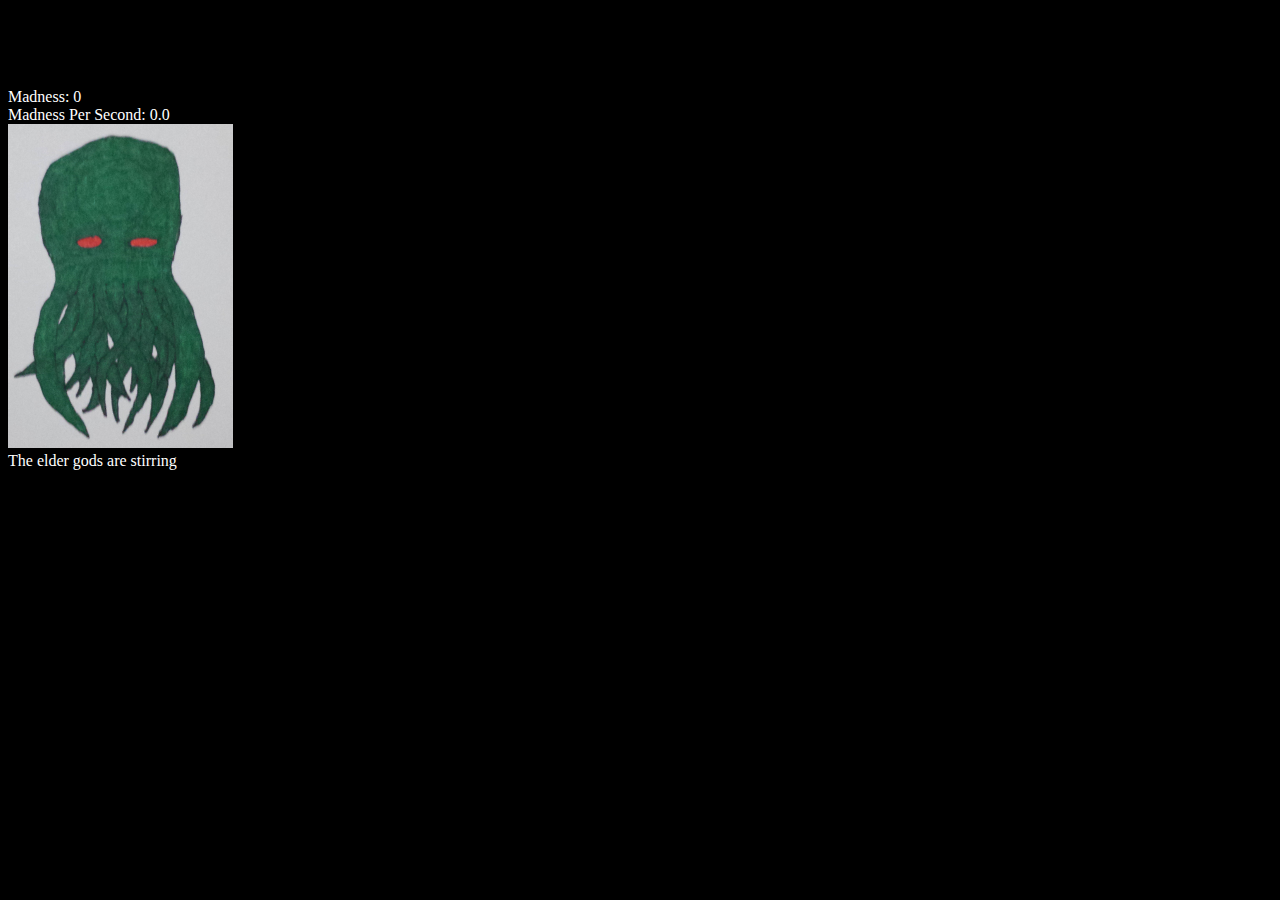
==== index.html @ 098ca0a2 "Update index.html" ====
<!doctype html>
<meta name="viewport" content="width=device-width" />
<html lang="us">
<head>
	<meta charset="utf-8">
	<title>Cthulhu Clicker</title>
	<link href="css/ui-lightness/jquery-ui-1.10.4.custom.css" rel="stylesheet">
	<script src="js/jquery-1.10.2.js"></script>
	<script src="js/jquery-ui-1.10.4.custom.js"></script>

</head>

<body style="background-color:black" id="thewholebody">
<style>
.convertdiv
{
  background-color:white;
  margin:5px;
  border:2px solid white;
  border-radius:15px;
  position:relative;
  height:110px;
  max-width:600px;
}
.upgradediv
{
  background-color:white;
  margin:5px;
  border:2px solid white;
  border-radius:15px;
  position:relative;
  height:110px;
  max-width:600px;
}
.boughtupgradediv
{
  background-color:white;
  margin:5px;
  border:2px solid white;
  border-radius:15px;
  position:relative;
  height:110px;
  max-width:600px;
}
.divheader
{
  color:white;
  font-weight:bold;
}
.itemtitle
{
  position:absolute;
  left:10px;
  top:10px;
}
.itemtotal
{
  position:absolute;
  right:10px;
  top:10px;
}
.itemtext
{
  position:absolute;
  margin:30px 20px;
}
.itemcost
{
  position:absolute;
  right:10px;
  bottom:10px;
}
.itembutton
{
  position:absolute;
  left:10px;
  bottom:10px;
}
</style>

<div id="madnessTabs" style="position: relative; width:800px; height:80px;">
  <button id="madnessMadnessTab" onclick="changeMadnessTab('madnessMadnessTab')" hidden=true><img src="images/tempmadness.png"></button>
  <button id="madnessMoneyTab" onclick="changeMadnessTab('madnessMoneyTab')" hidden=true><img src="images/tempmoney.png"></button>
  <button id="madnessKnowTab" onclick="changeMadnessTab('madnessKnowTab')" hidden=true><img src="images/tempknow.png"></button>
  <button id="madnessMightTab" onclick="changeMadnessTab('madnessMightTab')" hidden=true><img src="images/tempmight.png"></button>
</div>
	
<div id="outerWrapper" style="position:relative; width:500px; height:400px">
  <div id="innerWrapper" style="position:absolute; top:0px; left:0px; width:500px; height:400px;">
    <div id="madnessDisplay" style="color:white">
      <div id="madness">Madness: 0</div>
      <div id="madnessPerSecond">Madness Per Second: 0</div>
      <div id="madnessButtonDiv"><img src="images/CthulhuShawnDrawing.png" id="madnessClickButton"></div>
	  <div id="madnessStatusDiv">The elder gods are stirring</div>
    </div>
	<div id="moneyDisplay" style="color:white" hidden=true>
      <div id="money">Money: 0</div>
      <div id="moneyPerSecond">Money Per Second: 0</div>
      <div id="moneyButtonDiv"><img src="images/CthulhuShawnDrawing.png" id="moneyClickButton"></div>
	  <div id="moneyStatusDiv">No account earning you no interest in </div>
    </div>
	<div id="knowDisplay" style="color:white" hidden=true>
      <div id="know">Knowledge: 0</div>
      <div id="knowPerSecond">Knowledge Per Second: 0</div>
      <div id="knowButtonDiv"><img src="images/CthulhuShawnDrawing.png" id="knowClickButton"></div>
	  <div id="knowStatusDiv">Research strength </div>
    </div>
	<div id="mightDisplay" style="color:white" hidden=true>
      <div id="might">Might: 0</div>
      <div id="mightPerSecond">Might Per Second: 0</div>
      <div id="mightButtonDiv"><img src="images/CthulhuShawnDrawing.png" id="mightClickButton"></div>
	  <div id="mightStatusDiv">Army strength </div>
    </div>
  </div>
  <canvas id="wholeScreenCanvas" style="position:absolute; top:0px; left:0px;" width="500" height="400"></canvas>
</div>

<div id="madnessStats">
  <div id="madnessMinionsOne" hidden=true>Madness Minions 1: 0</div>
  <div id="madnessMinionsTwo" hidden=true>Madness Minions 2: 0</div>
  <div id="madnessMinionsThree" hidden=true>Madness Minions 3: 0</div>
  <div id="madnessMinionsFour" hidden=true>Madness Minions 4: 0</div>
  <div id="madnessMinionsFive" hidden=true>Madness Minions 5: 0</div>
  <div id="madnessMinionsSix" hidden=true>Madness Minions 6: 0</div>
  <div id="madnessMinionsSeven" hidden=true>Madness Minions 7: 0</div>
  <div id="madnessMinionsEight" hidden=true>Madness Minions 8: 0</div>
</div>

<div id="madnessSpread">
  <div id="madnessMadnessTabs" style="position: relative; width:800px; height:80px;">
    <button id="madnessMadnessBuildingsSubTab" onclick="changeMadnessSubTab('madnessMadnessBuildingsSubTab')" hidden=true><img src="images/tempminions.png"></button>
    <button id="madnessMadnessUpgradesSubTab" onclick="changeMadnessSubTab('madnessMadnessUpgradesSubTab')" hidden=true><img src="images/tempupgrade.png"></button>
    <button id="madnessMadnessBoughtUpgradesSubTab" onclick="changeMadnessSubTab('madnessMadnessBoughtUpgradesSubTab')" hidden=true><img src="images/tempbought.png"></button>
    <button id="madnessMadnessSkillsSubTab" onclick="changeMadnessSubTab('madnessMadnessSkillsSubTab')" hidden=true><img src="images/tempskills.png"></button>
  </div>
  <div id="madnessSpreadUpgrades" hidden=true></div>
  <div id="madnessSpreadConvert" hidden=true></div>
  <div id="madnessSpreadBoughtUpgrades" hidden=true></div>
  
</div>

<div id="moneyStats">
  <div id="moneyBuildingsOne" hidden=true>Money Buildings 1: 0</div>
  <div id="moneyBuildingsTwo" hidden=true>Money Buildings 2: 0</div>
  <div id="moneyBuildingsThree" hidden=true>Money Buildings 3: 0</div>
  <div id="moneyBuildingsFour" hidden=true>Money Buildings 4: 0</div>
  <div id="moneyBuildingsFive" hidden=true>Money Buildings 5: 0</div>
  <div id="moneyBuildingsSix" hidden=true>Money Buildings 6: 0</div>
  <div id="moneyBuildingsSeven" hidden=true>Money Buildings 7: 0</div>
  <div id="moneyBuildingsEight" hidden=true>Money Buildings 8: 0</div>
</div>

<div id="madnessInvest" hidden=true>
  <div id="madnessMoneyTabs" style="position: relative; width:800px; height:80px;">
    <button id="madnessMoneyBuildingsSubTab" onclick="changeMadnessSubTab('madnessMoneyBuildingsSubTab')" hidden=true><img src="images/tempminions.png"></button>
    <button id="madnessMoneyUpgradesSubTab" onclick="changeMadnessSubTab('madnessMoneyUpgradesSubTab')" hidden=true><img src="images/tempupgrade.png"></button>
    <button id="madnessMoneyBoughtUpgradesSubTab" onclick="changeMadnessSubTab('madnessMoneyBoughtUpgradesSubTab')" hidden=true><img src="images/tempbought.png"></button>
    <button id="madnessMoneySkillsSubTab" onclick="changeMadnessSubTab('madnessMoneySkillsSubTab')" hidden=true><img src="images/tempskills.png"></button>
  </div>
  <div id="madnessInvestUpgrades" hidden=true></div>  
  <div id="madnessInvestBuildings" hidden=true></div>
  <div id="madnessInvestBoughtUpgrades" hidden=true></div>
</div>

<div id="knowStats">
  <div id="knowMinionsOne" hidden=true>Knowledge Minions 1: 0</div>
  <div id="knowMinionsTwo" hidden=true>Knowledge Minions 2: 0</div>
  <div id="knowMinionsThree" hidden=true>Knowledge Minions 3: 0</div>
  <div id="knowMinionsFour" hidden=true>Knowledge Minions 4: 0</div>
  <div id="knowMinionsFive" hidden=true>Knowledge Minions 5: 0</div>
  <div id="knowMinionsSix" hidden=true>Knowledge Minions 6: 0</div>
  <div id="knowMinionsSeven" hidden=true>Knowledge Minions 7: 0</div>
  <div id="knowMinionsEight" hidden=true>Knowledge Minions 8: 0</div>
</div>

<div id="madnessResearch" hidden=true>
  <div id="madnessResearchUpgrades">
    <div id="madnessKnowUpgrades" hidden=true class="divheader">UPGRADES</div>
  </div>
  
  <div id="madnessResearchBuildings">
    <div id="madnessKnowBuildings" hidden=true class="divheader">MINIONS</div>
  </div>

  <div id="madnessResearchBoughtUpgrades">
    <div id="madnessKnowBoughtUpgrades" hidden=true class="divheader">BOUGHT UPGRADES</div>
  </div>
</div>

<div id="fightStats">
  <div id="fightMinionsOne" hidden=true>Might Minions 1: 0</div>
  <div id="fightMinionsTwo" hidden=true>Might Minions 2: 0</div>
  <div id="fightMinionsThree" hidden=true>Might Minions 3: 0</div>
  <div id="fightMinionsFour" hidden=true>Might Minions 4: 0</div>
  <div id="fightMinionsFive" hidden=true>Might Minions 5: 0</div>
  <div id="fightMinionsSix" hidden=true>Might Minions 6: 0</div>
  <div id="fightMinionsSeven" hidden=true>Might Minions 7: 0</div>
  <div id="fightMinionsEight" hidden=true>Might Minions 8: 0</div>
</div>

<div id="madnessFight" hidden=true>
  <div id="madnessFightUpgrades">
    <div id="madnessMightUpgrades" hidden=true class="divheader">UPGRADES</div>
  </div>
  
  <div id="madnessFightBuildings">
    <div id="madnessMightBuildings" hidden=true class="divheader">MINIONS</div>
  </div>

  <div id="madnessFightBoughtUpgrades">
    <div id="madnessMightBoughtUpgrades" hidden=true class="divheader">BOUGHT UPGRADES</div>
  </div>
</div>

	<script>
	
	var canvas = document.getElementById('wholeScreenCanvas');
    var context = canvas.getContext('2d');
	
	var sources = {
	  zzz: "images/zzz.png",
	  wait: "images/ellipsis.png",
	};
	var images;
	
	var GameOn = true;
	var frameCounter = 1;
	var secondCounter = 1;
	var minuteCounter = 1;
	var currMadness = 0;
	var currMoney = 0;
	var currKnow = 0;
	var currMight = 0;
	
	var madnessPerClick = 1;
	var madnessPerClickBonus = 1; // FIXME: use this later to get extra madness from money or something
	var madnessPerBuildingClickMult = 0;
	var moneyPerClick = 1;
	var moneyPerClickBonus = 1;
	var moneyPerBuildingClickMult = 0;
	var knowPerClick = 1;
	var knowPerClickBonus = 1;
	var knowPerBuildingClickMult = 0;
	var mightPerClick = 1;
	var mightPerClickBonus = 1;
	var mightPerBuildingClickMult = 0;
	
	var moneyDailyInterest = 0;
	var moneyBankAccountKey = "none";
	
	var totalClicks = 0;
	var totalMadnessClicks = 0;
	var totalMadnessFromClicking = 0;
	var madnessSpent = 0; // FIXME: I'm not currently calling this at all
	var totalMoneyClicks = 0;
	var totalMoneyFromClicking = 0;
	var moneySpent = 0;
	var totalKnowClicks = 0;
	var totalKnowFromClicking = 0;
	var knowSpent = 0;
	var totalMightClicks = 0;
	var totalMightFromClicking = 0;
	var mightSpent = 0;
	var totalConvertClicks = 0;
	var convertCostReduction = 0;
	var totalMinionsConverted = 0;
	var totalMoneyBuildingsConverted = 0;
	var totalUpgrades = 0;
	
	var madnessMinions = [];
	var currMadnessPerSecond = 0;
	var madnessPerSecondBonus = 1;
	var currMoneyPerSecond = 0;
	var moneyPerSecondBonus = 1;
	var currKnowPerSecond = 0;
	var knowPerSecondBonus = 1;
	var currMightPerSecond = 0;
	var mightPerSecondBonus = 1;
	var triggeredMadnessDivs = []; // this is the array for divs which get unlocked by a direct action (new areas)
	var unlockableMadnessDivs = []; // these unlock whenever the right conditions are met
	var visibleMadnessDivs = [];
	var boughtMadnessDivs = [];
	
	var visibleMadnessClickButtons = [];
	var disabledMadnessClickButtons = [];
	
	var visibleMadnessButtons = [];
	var disabledMadnessButtons = [];
	
	var hiddenMadnessTabs = [];
	var visibleMadnessTabs = [];
	var tabsUnlocked = 0;
	var subTabsUnlocked = 0;
	
	var hiddenMadnessSubTabs = [];
	var visibleMadnessSubTabs = [];
	
	var popUpNumbers = [];
	var showClickImage = false;
	var clickImage;
	
	var currTab = "madnessMadnessTab";
	var currSubTab = "madnessMadnessBuildingsSubTab";
	
	function madnessCost(aMadnessCost) {
	  return aMadnessCost;
	}
	
	function madnessMinion(aMadnessMinion) {
	  return aMadnessMinion;
	}
	
	function madnessMinionCost(aMadnessMinionCost) {
	  return aMadnessMinionCost;
	}
	
	function madnessDiv(aMadnessDiv) {
	  return aMadnessDiv;
	}
	
	function madnessClickButton(aMadnessClickButton) {
	  return aMadnessClickButton;
	}
	
	function madnessButton(aMadnessButton) {
	  aMadnessButton.costMultiplier = 1.1;
	  aMadnessButton.costCount = 0;
	  aMadnessButton.timesClicked = 0;
	  return aMadnessButton;
	}
	
	function madnessTab(aMadnessTab) {
	  return aMadnessTab;
	}
	
	function madnessSubTab(aMadnessSubTab) {
	  return aMadnessSubTab;
	}
	
	function popUpNumber(aPopUpNumber) {
	  return aPopUpNumber;
	}
	
	function loadImages(sources, callback) {
      images = {};
      var loadedImages = 0;
      var numImages = 0;
      // get num of sources
      for(var src in sources) {
        numImages++;
      }
      for(var src in sources) {
        images[src] = new Image();
        images[src].onload = function() {
          if(++loadedImages >= numImages) {
            callback();
          }
        };
        images[src].src = sources[src];
      }
    }

	function madnessClickClick(id) {
	  visibleMadnessClickButtons[id].click();
	}
	
	function madnessClick(key) {
	  var doClick = true;
	  for (var i=0; i<visibleMadnessButtons[key].costs.length; i++) {
		if (visibleMadnessButtons[key].costs[i].type == "madness") {
		  if (currMadness < visibleMadnessButtons[key].costs[i].current)
		    doClick = false;
		  }
		else if (visibleMadnessButtons[key].costs[i].type == "money") {
		  if (currMoney < visibleMadnessButtons[key].costs[i].current)
		    doClick = false;
		}
		else if (visibleMadnessButtons[key].costs[i].type == "know") {
		  if (currKnow < visibleMadnessButtons[key].costs[i].current)
		    doClick = false;
		}
		else if (visibleMadnessButtons[key].costs[i].type == "might") {
		  if (currMight < visibleMadnessButtons[key].costs[i].current)
		    doClick = false;
		}
	  }
	  if (doClick)
	    visibleMadnessButtons[key].click();
	}
	
	function doMouseDown(event) {
	  event.preventDefault();
	  mouseX = event.pageX;
	  mouseY = event.pageY;
	  // FIXME: change these numbers when I put a real image in
	  if (mouseX >= 8 && mouseX <= 332 && mouseY >= 127 && mouseY <= 451) { // click on the picture
	    if (currTab == "madnessMadnessTab") {
		  visibleMadnessClickButtons['madnessClickButton'].click(mouseX, mouseY);
		  showClickImage = true;
		  clickImage = images.zzz;
		}
		else if (currTab == "madnessMoneyTab") {
		  visibleMadnessClickButtons['moneyClickButton'].click(mouseX, mouseY);
		  showClickImage = true;
		  clickImage = images.wait;
		}
	  }
	}
	
	function doMouseUp(event) {
	  showClickImage = false;
	}

	function changeMadnessTab(id) {
	  currTab = id;
	  for (var key in visibleMadnessTabs) {
	    visibleMadnessTabs[key].contains.hidden = true;
		visibleMadnessTabs[key].display.hidden = true;
		visibleMadnessTabs[key].active = false;
	  }
	  for (var key2 in visibleMadnessSubTabs) {
	    visibleMadnessSubTabs[key2].contains.hidden = true;
		visibleMadnessSubTabs[key2].active = false;
	  }
	  visibleMadnessTabs[id].contains.hidden = false;
	  visibleMadnessTabs[id].display.hidden = false;
	  visibleMadnessTabs[id].active = true;
	  visibleMadnessTabs[id].notifications = 0;
	  visibleMadnessTabs[id].id.innerHTML = "<img src='images/" + visibleMadnessTabs[id].image + "'>";
	  visibleMadnessTabs[id].showingnotify = false;
	  
	  visibleMadnessSubTabs[visibleMadnessTabs[id].buildingssubtab].contains.hidden = false;
	  visibleMadnessSubTabs[visibleMadnessTabs[id].buildingssubtab].active = true;
	  visibleMadnessSubTabs[visibleMadnessTabs[id].buildingssubtab].notifications = 0;
	  visibleMadnessSubTabs[visibleMadnessTabs[id].buildingssubtab].id.innerHTML = "<img src='images/" + visibleMadnessSubTabs[visibleMadnessTabs[id].buildingssubtab].image + "'>";
	  visibleMadnessSubTabs[visibleMadnessTabs[id].buildingssubtab].showingnotify = false;
	}
	
	function changeMadnessSubTab(id) {
	  currSubTab = id;
	  for (var key in visibleMadnessSubTabs) {
	    visibleMadnessSubTabs[key].contains.hidden = true;
		visibleMadnessSubTabs[key].active = false;
	  }
	  visibleMadnessSubTabs[id].contains.hidden = false;
	  visibleMadnessSubTabs[id].active = true;
	  visibleMadnessSubTabs[id].notifications = 0;
	  visibleMadnessSubTabs[id].id.innerHTML = "<img src='images/" + visibleMadnessSubTabs[id].image + "'>";
	  visibleMadnessSubTabs[id].showingnotify = false;
	}
	
	function addNotifyTab(id) {
	  if (typeof(visibleMadnessTabs[id]) == "object") {
	    if (!visibleMadnessTabs[id].active)
		  visibleMadnessTabs[id].notifications++;
	  }
	  else {
	    if (!hiddenMadnessTabs[id].active)
		  hiddenMadnessTabs[id].notifications++;
	  }
	}
	
	function addNotifySubTab(id) {
	  if (typeof(visibleMadnessSubTabs[id]) == "object") {
	    if (!visibleMadnessSubTabs[id].active)
		  visibleMadnessSubTabs[id].notifications++;
	  }
	  else {
	    if (!hiddenMadnessSubTabs[id].active)
		  hiddenMadnessSubTabs[id].notifications++;
	  }
	}
	
	function calculateMadnessPerSecond() {
	
	  currMadnessPerSecond = 0; // set it to 0
	  
	  for (var key in madnessMinions) { // increase it for each minion type
	    currMadnessPerSecond += madnessPerSecondBonus * madnessMinions[key].current * madnessMinions[key].madnessPerSecond * madnessMinions[key].bonus; 
		// increase by minions times per minion times bonus
	  }
	}
	
	function updateMadness() {
	  currMadness += currMadnessPerSecond;
	}
	
	function calculateMoneyPerSecond() {
	
	  currMoneyPerSecond = 0; // set it to 0
	  
	  for (var key in madnessMinions) { // increase it for each minion type
	    currMoneyPerSecond += moneyPerSecondBonus * madnessMinions[key].current * madnessMinions[key].moneyPerSecond * madnessMinions[key].bonus; 
		// increase by minions times per minion times bonus
	  }
	}
	
	function updateMoney() {
	  currMoney += currMoneyPerSecond;
	}
	
	function setDayNightCycle(timeOfDay) {
	  if (timeOfDay > 16 && timeOfDay < 46) // day
		document.getElementById('thewholebody').style.background = "SkyBlue";
	  else if (timeOfDay < 13 || timeOfDay > 49) // night
	    document.getElementById('thewholebody').style.background = "Black";
	  else if (timeOfDay == 13 || timeOfDay == 49) // astronomical twilight
	    document.getElementById('thewholebody').style.background = "MidnightBlue";
	  else if (timeOfDay == 14 || timeOfDay == 48) // nautical twilight
	    document.getElementById('thewholebody').style.background = "DodgerBlue";
	  else if (timeOfDay == 15 || timeOfDay == 47) // civil twilight
	    document.getElementById('thewholebody').style.background = "DeepSkyBlue";
	  else if (timeOfDay == 16) // sunrise
	    document.getElementById('thewholebody').style.background = "Gold";
	  else if (timeOfDay == 46) // sunset
	    document.getElementById('thewholebody').style.background = "OrangeRed";
	}
	
	function dailyInterest() {
	  var interestMoney = currMoney * moneyDailyInterest;
	  currMoney += interestMoney;
	}
	
	//FIXME: I don't want these to be tabs anymore
	function checkUnlockMadnessTabs() {
	  for (var key in hiddenMadnessTabs) {
	    if (hiddenMadnessTabs[key].unlock()) {
		  visibleMadnessTabs[key] = madnessTab(hiddenMadnessTabs[key]);
		  delete hiddenMadnessTabs[key];
		  document.getElementById(key).hidden = false;
		  if (tabsUnlocked == 0 && key != "madnessMadnessTab")
		  {
		    visibleMadnessTabs["madnessMadnessTab"] = madnessTab(hiddenMadnessTabs["madnessMadnessTab"]);
		    delete hiddenMadnessTabs["madnessMadnessTab"];
		    document.getElementById("madnessMadnessTab").hidden = false;
			changeMadnessTab(key);
		  }
		  tabsUnlocked++;
		}
	  }
	}
	
	function checkUnlockMadnessSubTabs() {
	  for (var key in hiddenMadnessSubTabs) {
	    if (hiddenMadnessSubTabs[key].unlock()) {
		  visibleMadnessSubTabs[key] = madnessSubTab(hiddenMadnessSubTabs[key]);
		  delete hiddenMadnessSubTabs[key];
		  document.getElementById(key).hidden = false;
		  if (subTabsUnlocked == 0)
			changeMadnessSubTab(key);
		  subTabsUnlocked++;
		}
	  }
	}
	
	function checkUnlockableMadnessDivs() {
	  for (var key in unlockableMadnessDivs) {
	    if (unlockableMadnessDivs[key].unlock()) {
		  visibleMadnessDivs[key] = madnessDiv(unlockableMadnessDivs[key]);
		  delete unlockableMadnessDivs[key];
		  document.getElementById(key).hidden = false;
		  calculateAndDisplayCost(visibleMadnessDivs[key].button);
		  if (typeof(visibleMadnessTabs[visibleMadnessDivs[key].tab]) == "object") {
		    if (!visibleMadnessTabs[visibleMadnessDivs[key].tab].active)
		      visibleMadnessTabs[visibleMadnessDivs[key].tab].notifications++;
		  }
		  else {
		    if (!hiddenMadnessTabs[visibleMadnessDivs[key].tab].active)
		      hiddenMadnessTabs[visibleMadnessDivs[key].tab].notifications++;
		  }
		  if (typeof(visibleMadnessSubTabs[visibleMadnessDivs[key].subtab]) == "object") {
		    if (!visibleMadnessSubTabs[visibleMadnessDivs[key].subtab].active)
		      visibleMadnessSubTabs[visibleMadnessDivs[key].subtab].notifications++;
		  }
		  else {
		    if (!hiddenMadnessSubTabs[visibleMadnessDivs[key].subtab].active)
		      hiddenMadnessSubTabs[visibleMadnessDivs[key].subtab].notifications++;
		  }
		}
	  }
	}
	
	function checkMadnessDisabledButtons() {
	  for (var key in visibleMadnessButtons) {
	  
	    var enabled = true; // start at true make false if it fails any check
		
		for (var i=0; i<visibleMadnessButtons[key].costs.length; i++) {
		  if (visibleMadnessButtons[key].costs[i].type == "madness") {
		    if (currMadness < visibleMadnessButtons[key].costs[i].current)
			  enabled = false;
		  }
		  else if (visibleMadnessButtons[key].costs[i].type == "money") {
		    if (currMoney < visibleMadnessButtons[key].costs[i].current)
			  enabled = false;
		  }
		  else if (visibleMadnessButtons[key].costs[i].type == "know") {
		    if (currKnow < visibleMadnessButtons[key].costs[i].current)
			  enabled = false;
		  }
		  else if (visibleMadnessButtons[key].costs[i].type == "might") {
		    if (currMight < visibleMadnessButtons[key].costs[i].current)
			  enabled = false;
		  }
		}
		
		for (var j=0; j<visibleMadnessButtons[key].minionCosts.length; j++) {
		  var madnessMinType = visibleMadnessButtons[key].minionCosts[j].type;
		  if (madnessMinions[madnessMinType].current < visibleMadnessButtons[key].minionCosts[j].current)
		    enabled = false;
		}

	    if (enabled) { // then it should be enabled
		  document.getElementById(key).disabled = false;
		}
		else { // it should be disabled
		  document.getElementById(key).disabled = true;
		}
	  }
	}
	
	function checkShowMadnessDivDividers() {
	  var showUpgrades = false;
	  var showBuildings = false;
	  var showBoughtUpgrades = false;
	  for (var key in visibleMadnessDivs) {
	    if (visibleMadnessDivs[key].tab == currTab) {
		  if (visibleMadnessDivs[key].type == "upgrade")
		    showUpgrades = true;
		  if (visibleMadnessDivs[key].type == "boughtupgrade")
		    showBoughtUpgrades = true;
		  if (visibleMadnessDivs[key].type == "building")
		    showBuildings = true;
		}
	  }
	  if (showUpgrades)
	    visibleMadnessTabs[currTab].upgradesdiv.hidden=false;
	  else
	    visibleMadnessTabs[currTab].upgradesdiv.hidden=true;
	  if (showBoughtUpgrades)
	    visibleMadnessTabs[currTab].boughtupgradesdiv.hidden=false;
	  else
	    visibleMadnessTabs[currTab].boughtupgradesdiv.hidden=true;
	  if (showBuildings)
	    visibleMadnessTabs[currTab].buildingsdiv.hidden=false;
	  else
	    visibleMadnessTabs[currTab].buildingsdiv.hidden=true;
	}
	
	// FIXME: not tabs anymore
	function madnessTabNotificationsDisplay() {
	  for (var key in visibleMadnessTabs) {
	    if (visibleMadnessTabs[key].notifications > 0 && !visibleMadnessTabs[key].active && !visibleMadnessTabs[key].showingnotify) {
		  visibleMadnessTabs[key].id.innerHTML = "<img src='images/" + visibleMadnessTabs[key].notifyimage + "'>";
		  visibleMadnessTabs[key].showingnotify = true;;
		}
	  }
	}
	
	// FIXME: not tabs anymore
	function madnessSubTabNotificationsDisplay() {
	  for (var key in visibleMadnessSubTabs) {
	    if (visibleMadnessSubTabs[key].notifications > 0 && !visibleMadnessSubTabs[key].active && !visibleMadnessSubTabs[key].showingnotify) {
		  visibleMadnessSubTabs[key].id.innerHTML = "<img src='images/" + visibleMadnessSubTabs[key].notifyimage + "'>";
		  visibleMadnessSubTabs[key].showingnotify = true;;
		}
	  }
	}
	
	// FIXME: the first display would only be for stats screen
	function madnessMinionDisplay() {
	  for (var key in madnessMinions) {
	    document.getElementById(key).innerHTML = madnessMinions[key].text + ": " + madnessMinions[key].current;
		document.getElementById(madnessMinions[key].idindiv).innerHTML = madnessMinions[key].current;
	  }
	}
	
	function madnessResourceDisplay() {
	  // FIXME: add in other two tabs
	  if (currTab == "madnessMadnessTab") {
	    document.getElementById("madness").innerHTML = "Madness: " + commafy(Math.floor(currMadness));
	    document.getElementById("madnessPerSecond").innerHTML = "Madness Per Second: " + commafy(currMadnessPerSecond.toFixed(1));
	  }
	  else if (currTab == "madnessMoneyTab") {
	    document.getElementById("money").innerHTML = "Money: " + commafy(Math.floor(currMoney));
	    document.getElementById("moneyPerSecond").innerHTML = "Money Per Second: " + commafy(currMoneyPerSecond.toFixed(1));
	  }
	}
	
	function madnessStatusDisplay() {
	  if (currTab == "madnessMadnessTab") {
	    // FIXME: reconsider this but manually updating for now
	    //document.getElementById("madnessStatusDiv").innerHTML = "The world is only slightly mad.";
	  }
	  else if (currTab == "madnessMoneyTab") {
	    var moneyBankTitle;
	    if (moneyBankAccountKey == "none")
		  moneyBankTitle = "No account";
		else
		  moneyBankTitle = visibleMadnessDivs[moneyBankAccountKey].title;
		var minString = (60 - minuteCounter).toString();
		var secString = (60 - secondCounter).toString();
		if (secString.length == 1)
		  secString = "0" + secString;
	    var moneyStatusString = moneyBankTitle + " earning " + moneyDailyInterest*100 + "% interest in " + 
		minString + ":" + secString;
	    document.getElementById("moneyStatusDiv").innerHTML = moneyStatusString;
	  }
	}
	
	function clearDisplay() {
	  context.clearRect(0,0,500,400);
	}
	
	function madnessClickImageDisplay() {
	  if (showClickImage) {
	    context.drawImage(clickImage, 100, 100);
	  }
	}
	
	function clickPopUpDisplay() {
	  for (var i=0; i<popUpNumbers.length; i++) {
	    if (popUpNumbers[i].timer < 1) {
		  popUpNumbers.splice(i,1);
		  i--;
		}
		else {
		  var alpha = popUpNumbers[i].timer / 60;
		  context.font = '16px Arial bold';
          context.fillStyle = "rgba(255, 0, 0, " + alpha + ")";
		  context.textAlign = 'center';
          context.fillText("+" + commafy(popUpNumbers[i].amount) + " " + popUpNumbers[i].type, popUpNumbers[i].xpos, (popUpNumbers[i].ypos - 140 + popUpNumbers[i].timer));
		  popUpNumbers[i].timer--;
		}
	  }	
	}
	
	function updateMadWorldDiv(aString) {
	  document.getElementById('madnessStatusDiv').innerHTML = aString;
	}
	
	function Game(){  // every frame this happens
	  if (GameOn) {
	    frameCounter++;
		calculateMadnessPerSecond();
		calculateMoneyPerSecond();
		if (frameCounter > 60) { // do once per second stuff
		  frameCounter = 1;
		  secondCounter++;
		  updateMadness();
		  updateMoney();
		  //setDayNightCycle(secondCounter); // day cycles once per second with this on
		}
		if (secondCounter > 60) { // do once per minute stuff
		  secondCounter = 1;
		  minuteCounter++;
		  // FIXME: don't add day night back in until it looks good and is meaningful
		  //setDayNightCycle(minuteCounter);
		  //dailyInterest(); // interest every minute here
		}
		if (minuteCounter > 60) { // do once per hour stuff
		  minuteCounter = 1;
		  dailyInterest();
		  // FIXME: new day stuff here
		}
		checkUnlockMadnessTabs();
		checkUnlockMadnessSubTabs();
		checkUnlockableMadnessDivs();
		checkMadnessDisabledButtons();
		// FIXME: eliminating this
		//if (tabsUnlocked > 0)
		  //checkShowMadnessDivDividers();
		madnessTabNotificationsDisplay();
		madnessSubTabNotificationsDisplay();
		madnessMinionDisplay();
		madnessResourceDisplay();
		madnessStatusDisplay();
		clearDisplay();
		madnessClickImageDisplay();
		clickPopUpDisplay();
		
        loop = setTimeout(Game, 1000 / 60); // 60 FPS
	  }
    }  
	
	  // --------------------- API ----------------------------
	  
	function commafy( num ) {
	// taken from http://stackoverflow.com/questions/6784894/add-commas-or-spaces-to-group-every-three-digits
      var str = num.toString().split('.');
      if (str[0].length >= 4) {
        str[0] = str[0].replace(/(\d)(?=(\d{3})+$)/g, '$1,');
      }
      if (str[1] && str[1].length >= 5) {
        str[1] = str[1].replace(/(\d{3})/g, '$1,');
      }
      return str.join('.');
	}
	  
	function calculateAndDisplayCost(key) {
	  var costDisplayString = "";
	  
	  for (var costKey in visibleMadnessButtons[key].costs) {
	    var currMult = visibleMadnessButtons[key].costMultiplier - convertCostReduction;
		if (currMult < 1.05)
		  currMult = 1.05;
		visibleMadnessButtons[key].costs[costKey].current = Math.floor(visibleMadnessButtons[key].costs[costKey].base
			* Math.pow(currMult, visibleMadnessButtons[key].costCount));
	    if (visibleMadnessButtons[key].costs[costKey].type == "madness") {
		  costDisplayString = costDisplayString + commafy(visibleMadnessButtons[key].costs[costKey].current) + " Madness ";
		}
		else if (visibleMadnessButtons[key].costs[costKey].type == "money") {
		  costDisplayString = costDisplayString + commafy(visibleMadnessButtons[key].costs[costKey].current) + " Money ";
		}
		else if (visibleMadnessButtons[key].costs[costKey].type == "know") {
		  costDisplayString = costDisplayString + commafy(visibleMadnessButtons[key].costs[costKey].current) + " Knowledge ";
		}
		else if (visibleMadnessButtons[key].costs[costKey].type == "might") {
		  costDisplayString = costDisplayString + commafy(visibleMadnessButtons[key].costs[costKey].current) + " Might ";
		}
	  }
	  
	  for (var minCostKey in visibleMadnessButtons[key].minionCosts) {
	    var currMult = visibleMadnessButtons[key].costMultiplier - convertCostReduction;
		if (currMult < 1.05)
		  currMult = 1.05;
		visibleMadnessButtons[key].minionCosts[minCostKey].current = Math.floor(visibleMadnessButtons[key].minionCosts[minCostKey].base
			* Math.pow(currMult, visibleMadnessButtons[key].costCount));
	    costDisplayString = costDisplayString + commafy(visibleMadnessButtons[key].minionCosts[minCostKey].current) + " " + 
			madnessMinions[visibleMadnessButtons[key].minionCosts[minCostKey].type].text + " ";
	  }
	  
	  if (costDisplayString != "")
	    document.getElementById(visibleMadnessButtons[key].costid).innerHTML = costDisplayString.slice(0, costDisplayString.length-1);
	}
	
	function upgradeDoubleBonus(key) {
	  var upgradeButton = visibleMadnessButtons[key];
	  if (upgradeButton.costs[0].type == "madness")
	    currMadness -= upgradeButton.costs[0].current;
	  else if (upgradeButton.costs[0].type == "money")
	    currMoney -= upgradeButton.costs[0].current;
	  else if (upgradeButton.costs[0].type == "know")
	    currKnow -= upgradeButton.costs[0].current;
	  else if (upgradeButton.costs[0].type == "might")
	    currMight -= upgradeButton.costs[0].current;
	  upgradeButton.timesClicked++;
	  upgradeButton.costCount++;
	  totalUpgrades++;
	  madnessMinions[upgradeButton.minion].bonus *= 2;
			
	  visibleMadnessDivs[upgradeButton.divid].type = "boughtupgrade";
	  document.getElementById(upgradeButton.divid).hidden = true;		
	  document.getElementById(upgradeButton.boughtdivid).hidden = false;
	}
	
	function upgradeIncreaseBase(key, otherDiv, madness1, madness2, money1, money2, know1, know2, might1, might2) {
	  var upgradeButton = visibleMadnessButtons[key];
	  if (upgradeButton.costs[0].type == "madness")
	    currMadness -= upgradeButton.costs[0].current;
	  else if (upgradeButton.costs[0].type == "money")
	    currMoney -= upgradeButton.costs[0].current;
	  else if (upgradeButton.costs[0].type == "know")
	    currKnow -= upgradeButton.costs[0].current;
	  else if (upgradeButton.costs[0].type == "might")
	    currMight -= upgradeButton.costs[0].current;
	  upgradeButton.timesClicked++;
	  upgradeButton.costCount++;
	  totalUpgrades++;
	  
	  if (typeof(visibleMadnessDivs[visibleMadnessButtons[otherDiv].divid]) == "object" ) {
	    if (visibleMadnessDivs[visibleMadnessButtons[otherDiv].divid].type == "boughtupgrade") { // the other has been bought use 2
	      madnessMinions[upgradeButton.minion].madnessPerSecond = madness2;
		  madnessMinions[upgradeButton.minion].moneyPerSecond = money2;
		  madnessMinions[upgradeButton.minion].knowPerSecond = know2;
		  madnessMinions[upgradeButton.minion].mightPerSecond = might2;
	    }
	    else {
	  	  madnessMinions[upgradeButton.minion].madnessPerSecond = madness1;
		  madnessMinions[upgradeButton.minion].moneyPerSecond = money1;
		  madnessMinions[upgradeButton.minion].knowPerSecond = know1;
		  madnessMinions[upgradeButton.minion].mightPerSecond = might1;
	    }
	  }
	  else { // other div does not exist yet, use 1
	    madnessMinions[upgradeButton.minion].madnessPerSecond = madness1;
		madnessMinions[upgradeButton.minion].moneyPerSecond = money1;
		madnessMinions[upgradeButton.minion].knowPerSecond = know1;
		madnessMinions[upgradeButton.minion].mightPerSecond = might1;
	  }
			
	  visibleMadnessDivs[upgradeButton.divid].type = "boughtupgrade";
	  document.getElementById(upgradeButton.divid).hidden = true;		
	  document.getElementById(upgradeButton.boughtdivid).hidden = false;
	}
	
	function unlockSubTabs(unlockTab, unlockType) {
	  var doUnlock = false;
	  for (var key in visibleMadnessDivs) {
	    if (visibleMadnessDivs[key].tab == unlockTab) {
		  if (visibleMadnessDivs[key].type == unlockType)
		    doUnlock = true;
		}
	  }
	  return doUnlock;
	}
	
	function Init() {
	  // --------------------- SETUP ------------------------------
	  
	  canvas.addEventListener("mousedown", doMouseDown, false);
	  document.addEventListener("mouseup", doMouseUp, false);
	
	  // --------------------- MONEY BUILDINGS ----------------------------
	  
	  madnessMinions['moneyBuildingsEight'] = 
	    (madnessMinion({
          id: moneyBuildingsEight,
		  idindiv: 'moneyBuildingsEightBuyTotal',
          current: 0,
		  allTime: 0,
		  madnessPerSecond: 10,
		  moneyPerSecond: 5000,
		  knowPerSecond: 0,
		  mightPerSecond: 0,
		  bonus: 1,
		  text: 'Pharmaceutical Company'
        }));
	  
	  madnessMinions['moneyBuildingsSeven'] = 
	    (madnessMinion({
          id: moneyBuildingsSeven,
		  idindiv: 'moneyBuildingsSevenBuyTotal',
          current: 0,
		  allTime: 0,
		  madnessPerSecond: 2,
		  moneyPerSecond: 1000,
		  knowPerSecond: 0,
		  mightPerSecond: 0,
		  bonus: 1,
		  text: 'Talk Radio Station'
        }));
	  
	  madnessMinions['moneyBuildingsSix'] = 
	    (madnessMinion({
          id: moneyBuildingsSix,
		  idindiv: 'moneyBuildingsSixBuyTotal',
          current: 0,
		  allTime: 0,
		  madnessPerSecond: .5,
		  moneyPerSecond: 200,
		  knowPerSecond: 0,
		  mightPerSecond: 0,
		  bonus: 1,
		  text: 'Asylum'
        }));
	  
	  madnessMinions['moneyBuildingsFive'] = 
	    (madnessMinion({
          id: moneyBuildingsFive,
		  idindiv: 'moneyBuildingsFiveBuyTotal',
          current: 0,
		  allTime: 0,
		  madnessPerSecond: .1,
		  moneyPerSecond: 50,
		  knowPerSecond: 0,
		  mightPerSecond: 0,
		  bonus: 1,
		  text: 'Half Way House'
        }));
	  
	  madnessMinions['moneyBuildingsFour'] = 
	    (madnessMinion({
          id: moneyBuildingsFour,
		  idindiv: 'moneyBuildingsFourBuyTotal',
          current: 0,
		  allTime: 0,
		  madnessPerSecond: 0,
		  moneyPerSecond: 10,
		  knowPerSecond: 0,
		  mightPerSecond: 0,
		  bonus: 1,
		  text: 'Rock Candy Store'
        }));
	  
	  madnessMinions['moneyBuildingsThree'] = 
	    (madnessMinion({
          id: moneyBuildingsThree,
		  idindiv: 'moneyBuildingsThreeBuyTotal',
          current: 0,
		  allTime: 0,
		  madnessPerSecond: 0,
		  moneyPerSecond: 2,
		  knowPerSecond: 0,
		  mightPerSecond: 0,
		  bonus: 1,
		  text: 'Candy Store'
        }));
	  
	  madnessMinions['moneyBuildingsTwo'] = 
	    (madnessMinion({
          id: moneyBuildingsTwo,
		  idindiv: 'moneyBuildingsTwoBuyTotal',
          current: 0,
		  allTime: 0,
		  madnessPerSecond: 0,
		  moneyPerSecond: .5,
		  knowPerSecond: 0,
		  mightPerSecond: 0,
		  bonus: 1,
		  text: 'Cookie Store'
        }));
	  
	  madnessMinions['moneyBuildingsOne'] = 
	    (madnessMinion({
          id: moneyBuildingsOne,
		  idindiv: 'moneyBuildingsOneBuyTotal',
          current: 0,
		  allTime: 0,
		  madnessPerSecond: 0,
		  moneyPerSecond: .1,
		  knowPerSecond: 0,
		  mightPerSecond: 0,
		  bonus: 1,
		  text: 'Lemonade Stand'
        }));
	
	  // --------------------- MADNESS MINIONS ----------------------------
	  
	  madnessMinions['madnessMinionsEight'] = 
	    (madnessMinion({
          id: madnessMinionsEight,
		  idindiv: 'madnessMinionsEightConvertTotal',
          current: 0,
		  allTime: 0,
		  madnessPerSecond: 5000,
		  moneyPerSecond: 10,
		  knowPerSecond: 0,
		  mightPerSecond: 0,
		  bonus: 1,
		  text: 'Greedy CEO'
        }));
	  
	  madnessMinions['madnessMinionsSeven'] = 
	    (madnessMinion({
          id: madnessMinionsSeven,
		  idindiv: 'madnessMinionsSevenConvertTotal',
          current: 0,
		  allTime: 0,
		  madnessPerSecond: 1000,
		  moneyPerSecond: 2,
		  knowPerSecond: 0,
		  mightPerSecond: 0,
		  bonus: 1,
		  text: 'Pirate Captain'
        }));
	  
	  madnessMinions['madnessMinionsSix'] = 
	    (madnessMinion({
          id: madnessMinionsSix,
		  idindiv: 'madnessMinionsSixConvertTotal',
          current: 0,
		  allTime: 0,
		  madnessPerSecond: 200,
		  moneyPerSecond: 0.5,
		  knowPerSecond: 0,
		  mightPerSecond: 0,
		  bonus: 1,
		  text: 'Carcosan Architect'
        }));
	  
	  madnessMinions['madnessMinionsFive'] = 
	    (madnessMinion({
          id: madnessMinionsFive,
		  idindiv: 'madnessMinionsFiveConvertTotal',
          current: 0,
		  allTime: 0,
		  madnessPerSecond: 50,
		  moneyPerSecond: 0.1,
		  knowPerSecond: 0,
		  mightPerSecond: 0,
		  bonus: 1,
		  text: 'Avant-Garde Artist'
        }));
	  
	  madnessMinions['madnessMinionsFour'] = 
	    (madnessMinion({
          id: madnessMinionsFour,
		  idindiv: 'madnessMinionsFourConvertTotal',
          current: 0,
		  allTime: 0,
		  madnessPerSecond: 10,
		  moneyPerSecond: 0,
		  knowPerSecond: 0,
		  mightPerSecond: 0,
		  bonus: 1,
		  text: 'Conspiracy Theorist'
        }));
	  
	  madnessMinions['madnessMinionsThree'] = 
	    (madnessMinion({
          id: madnessMinionsThree,
		  idindiv: 'madnessMinionsThreeConvertTotal',
          current: 0,
		  allTime: 0,
		  madnessPerSecond: 2,
		  moneyPerSecond: 0,
		  knowPerSecond: 0,
		  mightPerSecond: 0,
		  bonus: 1,
		  text: 'CDC Investigator'
        }));
	  
	  madnessMinions['madnessMinionsTwo'] = 
	    (madnessMinion({
          id: madnessMinionsTwo,
		  idindiv: 'madnessMinionsTwoConvertTotal',
          current: 0,
		  allTime: 0,
		  madnessPerSecond: 0.5,
		  moneyPerSecond: 0,
		  knowPerSecond: 0,
		  mightPerSecond: 0,
		  bonus: 1,
		  text: 'Suspicious Sailor'
        }));
	  
	  madnessMinions['madnessMinionsOne'] = 
	    (madnessMinion({
          id: madnessMinionsOne,
		  idindiv: 'madnessMinionsOneConvertTotal',
          current: 0,
		  allTime: 0,
		  madnessPerSecond: 0.1,
		  moneyPerSecond: 0,
		  knowPerSecond: 0,
		  mightPerSecond: 0,
		  bonus: 1,
		  text: 'Crazy Homeless Person'
        }));
		
		
	  // --------------------- TABS ----------------------------
		
		hiddenMadnessTabs['madnessMadnessTab'] = 
	    (madnessTab({
          id: madnessMadnessTab,
		  title: "Madness",
		  contains: madnessSpread,
		  display: madnessDisplay,
		  buildingssubtab: "madnessMadnessBuildingsSubTab",
		  active: true,
		  notifications: 0,
		  image: "tempmadness.png",
		  notifyimage: "tempmadnessnotify.png",
		  showingnotify: false,
		  unlock: function () {
		    // this unlocks at 10 madness, same as the first madness button
		    if (currMadness >= 10)
			  return true;
			else
			  return false;
		  }
        }));
		
		hiddenMadnessSubTabs['madnessMadnessBuildingsSubTab'] = 
	    (madnessSubTab({
          id: madnessMadnessBuildingsSubTab,
		  contains: madnessSpreadConvert,
		  active: false,
		  notifications: 0,
		  image: "tempminions.png",
		  notifyimage: "tempminionsnotify.png",
		  showingnotify: false,
		  unlock: function () {
		    // this unlocks at 10 madness, same as the first madness button
		    if (currMadness >= 10)
			  return true;
			else
			  return false;
		  }
        }));
		
		hiddenMadnessSubTabs['madnessMadnessUpgradesSubTab'] = 
	    (madnessSubTab({
          id: madnessMadnessUpgradesSubTab,
		  contains: madnessSpreadUpgrades,
		  active: false,
		  notifications: 0,
		  image: "tempupgrade.png",
		  notifyimage: "tempupgradenotify.png",
		  showingnotify: false,
		  unlock: function () {
		    return unlockSubTabs("madnessMadnessTab", "upgrade");
		  }
        }));
		
		hiddenMadnessSubTabs['madnessMadnessBoughtUpgradesSubTab'] = 
	    (madnessSubTab({
          id: madnessMadnessBoughtUpgradesSubTab,
		  contains: madnessSpreadBoughtUpgrades,
		  active: false,
		  notifications: 0,
		  image: "tempbought.png",
		  notifyimage: "tempboughtnotify.png",
		  showingnotify: false,
		  unlock: function () {
		    return unlockSubTabs("madnessMadnessTab", "boughtupgrade");
		  }
        }));
		
		hiddenMadnessTabs['madnessMoneyTab'] = 
	    (madnessTab({
          id: madnessMoneyTab,
		  title: "Money",
		  contains: madnessInvest,
		  display: moneyDisplay,
		  buildingssubtab: "madnessMoneyBuildingsSubTab",
		  active: false,
		  notifications: 0,
		  image: "tempmoney.png",
		  notifyimage: "tempmoneynotify.png",
		  showingnotify: false,
		  unlock: function () {
		    // this unlocks as soon as you get money
			if (currMoney > 0)
			  return true;
			else
			  return false;
		  }
        }));
		
		hiddenMadnessSubTabs['madnessMoneyBuildingsSubTab'] = 
	    (madnessSubTab({
          id: madnessMoneyBuildingsSubTab,
		  contains: madnessInvestBuildings,
		  active: false,
		  notifications: 0,
		  image: "tempminions.png",
		  notifyimage: "tempminionsnotify.png",
		  showingnotify: false,
		  unlock: function () {
		    // this unlocks at 10 money, same as the first money button
		    if (currMoney >= 10)
			  return true;
			else
			  return false;
		  }
        }));
		
		hiddenMadnessSubTabs['madnessMoneyUpgradesSubTab'] = 
	    (madnessSubTab({
          id: madnessMoneyUpgradesSubTab,
		  contains: madnessInvestUpgrades,
		  active: false,
		  notifications: 0,
		  image: "tempupgrade.png",
		  notifyimage: "tempupgradenotify.png",
		  showingnotify: false,
		  unlock: function () {
		    return unlockSubTabs("madnessMoneyTab", "upgrade");
		  }
        }));
		
		hiddenMadnessSubTabs['madnessMoneyBoughtUpgradesSubTab'] = 
	    (madnessSubTab({
          id: madnessMoneyBoughtUpgradesSubTab,
		  contains: madnessInvestBoughtUpgrades,
		  active: false,
		  notifications: 0,
		  image: "tempbought.png",
		  notifyimage: "tempboughtnotify.png",
		  showingnotify: false,
		  unlock: function () {
		    return unlockSubTabs("madnessMoneyTab", "boughtupgrade");
		  }
        }));
		
		// FIXME: need to fix this here
		hiddenMadnessTabs['madnessKnowTab'] = 
	    (madnessTab({
          id: madnessKnowTab,
		  title: "Knowledge",
		  contains: madnessResearch,
		  display: knowDisplay,
		  upgradesdiv: madnessKnowUpgrades,
		  buildingsdiv: madnessKnowBuildings,
		  boughtupgradesdiv: madnessKnowBoughtUpgrades,
		  active: false,
		  notifications: 0,
		  image: "tempknow.png",
		  notifyimage: "tempknownotify.png",
		  showingnotify: false,
		  unlock: function () {
		    // this unlocks as soon as you get knowledge
			if (currKnow > 0)
			  return true;
			else
			  return false;
		  }
        }));
		
		hiddenMadnessTabs['madnessMightTab'] = 
	    (madnessTab({
          id: madnessMightTab,
		  title: "Might",
		  contains: madnessFight,
		  display: mightDisplay,
		  upgradesdiv: madnessMightUpgrades,
		  buildingsdiv: madnessMightBuildings,
		  boughtupgradesdiv: madnessMightBoughtUpgrades,
		  active: false,
		  notifications: 0,
		  image: "tempmight.png",
		  notifyimage: "tempmightnotify.png",
		  showingnotify: false,
		  unlock: function () {
		    // this unlocks as soon as you get might
			if (currMight > 0)
			  return true;
			else
			  return false;
		  }
        }));
		
		// FIXME: clarify the active tab and make it clearer its a tab when its new by theming
		
	  // --------------------- CLICK BUTTONS ----------------------------
	  
	  visibleMadnessClickButtons['madnessClickButton'] = 
	    (madnessButton({
          id: madnessClickButton,
		  tab: "madnessClickTab",
		  type: "click",
          click: function (mouseX, mouseY) {
			  totalClicks++;
			  totalMadnessClicks++;
			  var moreMadness = (madnessPerClick * madnessPerClickBonus) * (1 + madnessPerBuildingClickMult * totalMinionsConverted);
			  currMadness += moreMadness;
			  totalMadnessFromClicking += moreMadness;
			  
			  popUpNumbers.push(popUpNumber({
		        amount: Math.floor(moreMadness),
                type: "Madness",
		        xpos: mouseX - 8,
		        ypos: mouseY - 8,
		        timer: 60
              }));
		  },
		  costs: [],
		  minionCosts: [],
        }));
		
		visibleMadnessClickButtons['moneyClickButton'] = 
	    (madnessButton({
          id: moneyClickButton,
		  tab: "moneyClickTab",
		  type: "click",
          click: function (mouseX, mouseY) {
			  totalClicks++;
			  totalMoneyClicks++;
			  var moreMoney = (moneyPerClick * moneyPerClickBonus) * (1 + moneyPerBuildingClickMult * totalMoneyBuildingsConverted);
			  currMoney += moreMoney;
			  totalMoneyFromClicking += moreMoney;
			  
			  popUpNumbers.push(popUpNumber({
		        amount: Math.floor(moreMoney),
                type: "Money",
		        xpos: mouseX - 8,
		        ypos: mouseY - 8,
		        timer: 60
              }));
		  },
		  costs: [],
		  minionCosts: [],
        }));
		
		visibleMadnessClickButtons['knowClickButton'] = 
	    (madnessButton({
          id: knowClickButton,
		  tab: "knowClickTab",
		  type: "click",
          click: function (mouseX, mouseY) {
			  totalClicks++;
			  totalKnowClicks++;
			  var moreKnow = (knowPerClick * knowPerClickBonus) * (1 + knowPerBuildingClickMult * totalKnowBuildingsConverted);
			  currKnow += moreKnow;
			  totalKnowFromClicking += moreKnow;
			  
			  popUpNumbers.push(popUpNumber({
		        amount: Math.floor(moreKnow),
                type: "Knowledge",
		        xpos: mouseX - 8,
		        ypos: mouseY - 8,
		        timer: 60
              }));
		  },
		  costs: [],
		  minionCosts: [],
        }));
		
		visibleMadnessClickButtons['mightClickButton'] = 
	    (madnessButton({
          id: mightClickButton,
		  tab: "mightClickTab",
		  type: "click",
          click: function (mouseX, mouseY) {
			  totalClicks++;
			  totalMightClicks++;
			  var moreMight = (mightPerClick * mightPerClickBonus) * (1 + mightPerBuildingClickMult * totalMightBuildingsConverted);
			  currMight += moreMight;
			  totalMightFromClicking += moreMight;
			  
			  popUpNumbers.push(popUpNumber({
		        amount: Math.floor(moreMight),
                type: "Might",
		        xpos: mouseX - 8,
		        ypos: mouseY - 8,
		        timer: 60
              }));
		  },
		  costs: [],
		  minionCosts: [],
        }));
		
	  // --------------------- ACHIEVEMENT BASED UPGRADES ----------------------------
	  
	  // --------------------- MONEY ACHIEVEMENTS ------------------------------------
	  
	  visibleMadnessButtons['upgradeMoneyInterestFourButton'] = 
	    (madnessButton({
		  divid: 'upgradeMoneyInterestFour',
		  boughtdivid: 'boughtUpgradeMoneyInterestFour',
		  id: 'upgradeMoneyInterestFourButton',
		  costid: 'upgradeMoneyInterestFourCost',
		  click: function () {
			currMoney -= this.costs[0].current;
		    this.timesClicked++;
		    this.costCount++;
		    totalUpgrades++;
		    moneyDailyInterest = .05;
			moneyBankAccountKey = "upgradeMoneyInterestFour";
			visibleMadnessDivs[this.divid].type = "boughtupgrade";
			document.getElementById(this.divid).hidden = true;		
			document.getElementById(this.boughtdivid).hidden = false;
		  },
		  costs: [(madnessCost({type: "money", base: 500, current: 500}))],
		  minionCosts: [],
		}));
	  
	  unlockableMadnessDivs['upgradeMoneyInterestFour'] = 
	    (madnessDiv({
          id: 'upgradeMoneyInterestFour',
		  tab: "madnessMoneyTab",
		  subtab: "madnessMoneyUpgradesSubTab",
		  type: "upgrade",
		  button: 'upgradeMoneyInterestFourButton', 
		  title: "Platinum Account",
		  text: "You've proven your worth and qualify for a platinum account which will earn 5% interest.",
		  unlock: function () {
		  // half the cost, one money Four building, bought previous interest.
		    if (currMoney >= 50000 && madnessMinions['moneyBuildingsFour'].allTime > 0 
			&& typeof(visibleMadnessDivs['upgradeMoneyInterestThree']) == "object" && visibleMadnessDivs['upgradeMoneyInterestThree'].type == "boughtupgrade")
			  return true;
			else
			  return false;
		  }
        }));
	  
	  visibleMadnessButtons['upgradeMoneyInterestThreeButton'] = 
	    (madnessButton({
		  divid: 'upgradeMoneyInterestThree',
		  boughtdivid: 'boughtUpgradeMoneyInterestThree',
		  id: 'upgradeMoneyInterestThreeButton',
		  costid: 'upgradeMoneyInterestThreeCost',
		  click: function () {
			currMoney -= this.costs[0].current;
		    this.timesClicked++;
		    this.costCount++;
		    totalUpgrades++;
		    moneyDailyInterest = .03;
			moneyBankAccountKey = "upgradeMoneyInterestThree";
			visibleMadnessDivs[this.divid].type = "boughtupgrade";
			document.getElementById(this.divid).hidden = true;		
			document.getElementById(this.boughtdivid).hidden = false;
		  },
		  costs: [(madnessCost({type: "money", base: 100, current: 100}))],
		  minionCosts: [],
		}));
	  
	  unlockableMadnessDivs['upgradeMoneyInterestThree'] = 
	    (madnessDiv({
          id: 'upgradeMoneyInterestThree',
		  tab: "madnessMoneyTab",
		  subtab: "madnessMoneyUpgradesSubTab",
		  type: "upgrade",
		  button: 'upgradeMoneyInterestThreeButton', 
		  title: "Gold Account",
		  text: "You have enough money to open a gold account which will earn 5% interest.",
		  unlock: function () {
		  // half the cost, one money Three building, bought previous interest.
		    if (currMoney >= 5000 && madnessMinions['moneyBuildingsThree'].allTime > 0 
			&& typeof(visibleMadnessDivs['upgradeMoneyInterestTwo']) == "object" && visibleMadnessDivs['upgradeMoneyInterestTwo'].type == "boughtupgrade")
			  return true;
			else
			  return false;
		  }
        }));
	  
	  visibleMadnessButtons['upgradeMoneyInterestTwoButton'] = 
	    (madnessButton({
		  divid: 'upgradeMoneyInterestTwo',
		  boughtdivid: 'boughtUpgradeMoneyInterestTwo',
		  id: 'upgradeMoneyInterestTwoButton',
		  costid: 'upgradeMoneyInterestTwoCost',
		  click: function () {
			currMoney -= this.costs[0].current;
		    this.timesClicked++;
		    this.costCount++;
		    totalUpgrades++;
		    moneyDailyInterest = .02;
			moneyBankAccountKey = "upgradeMoneyInterestTwo";
			visibleMadnessDivs[this.divid].type = "boughtupgrade";
			document.getElementById(this.divid).hidden = true;		
			document.getElementById(this.boughtdivid).hidden = false;
		  },
		  costs: [(madnessCost({type: "money", base: 50, current: 50}))],
		  minionCosts: [],
		}));
	  
	  unlockableMadnessDivs['upgradeMoneyInterestTwo'] = 
	    (madnessDiv({
          id: 'upgradeMoneyInterestTwo',
		  tab: "madnessMoneyTab",
		  subtab: "madnessMoneyUpgradesSubTab",
		  type: "upgrade",
		  button: 'upgradeMoneyInterestTwoButton', 
		  title: "Silver Account",
		  text: "You can now upgrade to a silver account earning 2% interest.",
		  unlock: function () {
		  // high cost, one money two building, bought previous interest.
		    if (currMoney >= 500 && madnessMinions['moneyBuildingsTwo'].allTime > 0
			&& typeof(visibleMadnessDivs['upgradeMoneyInterestOne']) == "object" && visibleMadnessDivs['upgradeMoneyInterestOne'].type == "boughtupgrade")
			  return true;
			else
			  return false;
		  }
        }));
	  
	  visibleMadnessButtons['upgradeMoneyInterestOneButton'] = 
	    (madnessButton({
		  divid: 'upgradeMoneyInterestOne',
		  boughtdivid: 'boughtUpgradeMoneyInterestOne',
		  id: 'upgradeMoneyInterestOneButton',
		  costid: 'upgradeMoneyInterestOneCost',
		  click: function () {
			currMoney -= this.costs[0].current;
		    this.timesClicked++;
		    this.costCount++;
		    totalUpgrades++;
		    moneyDailyInterest = .01;
			moneyBankAccountKey = "upgradeMoneyInterestOne";
			visibleMadnessDivs[this.divid].type = "boughtupgrade";
			document.getElementById(this.divid).hidden = true;		
			document.getElementById(this.boughtdivid).hidden = false;
		  },
		  costs: [(madnessCost({type: "money", base: 10, current: 10}))],
		  minionCosts: [],
		}));
	  
	  unlockableMadnessDivs['upgradeMoneyInterestOne'] = 
	    (madnessDiv({
          id: 'upgradeMoneyInterestOne',
		  tab: "madnessMoneyTab",
		  subtab: "madnessMoneyUpgradesSubTab",
		  type: "upgrade",
		  button: 'upgradeMoneyInterestOneButton', 
		  title: "Basic Account",
		  text: "You open a basic checking account earning you 1% interest.",
		  unlock: function () {
		    if (currMoney >= 50 && madnessMinions['moneyBuildingsOne'].allTime > 0)
			  return true;
			else
			  return false;
		  }
        }));
		
	  visibleMadnessButtons['upgradeMoneyClicksTwoButton'] = 
	    (madnessButton({
		  divid: 'upgradeMoneyClicksTwo',
		  boughtdivid: 'boughtUpgradeMoneyClicksTwo',
		  id: 'upgradeMoneyClicksTwoButton',
		  costid: 'upgradeMoneyClicksTwoCost',
		  click: function () {
			currMoney -= this.costs[0].current;
		    this.timesClicked++;
		    this.costCount++;
		    totalUpgrades++;
		    moneyPerClick *= 2;
			visibleMadnessDivs[this.divid].type = "boughtupgrade";
			document.getElementById(this.divid).hidden = true;		
			document.getElementById(this.boughtdivid).hidden = false;
		  },
		  costs: [(madnessCost({type: "money", base: 100, current: 100}))],
		  minionCosts: [],
		}));
	  
	  unlockableMadnessDivs['upgradeMoneyClicksTwo'] = 
	    (madnessDiv({
          id: 'upgradeMoneyClicksTwo',
		  tab: "madnessMoneyTab",
		  subtab: "madnessMoneyUpgradesSubTab",
		  type: "upgrade",
		  button: 'upgradeMoneyClicksTwoButton', 
		  title: "Stock Portfolio",
		  text: "Setting up a portfolio of stocks will let you earn more money from clicks.",
		  unlock: function () {
		    // 250 clicks or 1000 money from clicks so on ascension they could conceivably get this sooner
			// double the money from clicks since its the second upgrade
		    if (totalMoneyClicks >= 250 || totalMoneyFromClicking >= 1000)
			  return true;
			else
			  return false;
		  }
        }));
	  
	  visibleMadnessButtons['upgradeMoneyClicksOneButton'] = 
	    (madnessButton({
		  divid: 'upgradeMoneyClicksOne',
		  boughtdivid: 'boughtUpgradeMoneyClicksOne',
		  id: 'upgradeMoneyClicksOneButton',
		  costid: 'upgradeMoneyClicksOneCost',
		  click: function () {
		    currMoney -= this.costs[0].current;
		    this.timesClicked++;
		    this.costCount++;
		    totalUpgrades++;
		    moneyPerClick *= 2;
			visibleMadnessDivs[this.divid].type = "boughtupgrade";
			document.getElementById(this.divid).hidden = true;		
			document.getElementById(this.boughtdivid).hidden = false;
		  },
		  costs: [(madnessCost({type: "money", base: 50, current: 50}))],
		  minionCosts: [],
		}));
	  
	  unlockableMadnessDivs['upgradeMoneyClicksOne'] = 
	    (madnessDiv({
          id: 'upgradeMoneyClicksOne',
		  tab: "madnessMoneyTab",
		  subtab: "madnessMoneyUpgradesSubTab",
		  type: "upgrade",
		  button: 'upgradeMoneyClicksOneButton',  
		  title: "Mutual Funds",
		  text: "You invest in mutual funds allowing you to get more money from clicks.",
		  unlock: function () {
		    // 50 clicks or 100 money from clicks so on ascension they could conceivably get this sooner
		    if (totalMoneyClicks >= 50 || totalMoneyFromClicking >= 100)
			  return true;
			else
			  return false;
		  }
        }));
		
		visibleMadnessButtons['upgradeMoneyClicksFromBuildingsFourButton'] = 
	    (madnessButton({
		  divid: 'upgradeMoneyClicksFromBuildingsFour',
		  boughtdivid: 'boughtUpgradeMoneyClicksFromBuildingsFour',
		  id: 'upgradeMoneyClicksFromBuildingsFourButton',
		  costid: 'upgradeMoneyClicksFromBuildingsFourCost',
		  click: function () {
			currMoney -= this.costs[0].current;
		    this.timesClicked++;
		    this.costCount++;
		    totalUpgrades++;
		    moneyPerBuildingClickMult += 1;
			visibleMadnessDivs[this.divid].type = "boughtupgrade";
			document.getElementById(this.divid).hidden = true;		
			document.getElementById(this.boughtdivid).hidden = false;
		  },
		  costs: [(madnessCost({type: "money", base: 2500, current: 2500}))],
		  minionCosts: [],
		}));
	  
	  unlockableMadnessDivs['upgradeMoneyClicksFromBuildingsFour'] = 
	    (madnessDiv({
          id: 'upgradeMoneyClicksFromBuildingsFour',
		  tab: "madnessMoneyTab",
		  subtab: "madnessMoneyUpgradesSubTab",
		  type: "upgrade",
		  button: 'upgradeMoneyClicksFromBuildingsFourButton',   
		  title: "Exclusive Deals",
		  text: "Adding deals between your stores exclusive to each other you further increase the money you make " +
		  "from clicks for each building you have.",
		  unlock: function () {
		    if (totalMoneyBuildingsConverted >= 500 && madnessMinions['moneyBuildingsFour'].current >= 1)
			  return true;
			else
			  return false;
		  }
        }));
		
		visibleMadnessButtons['upgradeMoneyClicksFromBuildingsThreeButton'] = 
	    (madnessButton({
		  divid: 'upgradeMoneyClicksFromBuildingsThree',
		  boughtdivid: 'boughtUpgradeMoneyClicksFromBuildingsThree',
		  id: 'upgradeMoneyClicksFromBuildingsThreeButton',
		  costid: 'upgradeMoneyClicksFromBuildingsThreeCost',
		  click: function () {
			currMoney -= this.costs[0].current;
		    this.timesClicked++;
		    this.costCount++;
		    totalUpgrades++;
		    moneyPerBuildingClickMult += 0.5;
			visibleMadnessDivs[this.divid].type = "boughtupgrade";
			document.getElementById(this.divid).hidden = true;		
			document.getElementById(this.boughtdivid).hidden = false;
		  },
		  costs: [(madnessCost({type: "money", base: 1000, current: 1000}))],
		  minionCosts: [],
		}));
	  
	  unlockableMadnessDivs['upgradeMoneyClicksFromBuildingsThree'] = 
	    (madnessDiv({
          id: 'upgradeMoneyClicksFromBuildingsThree',
		  tab: "madnessMoneyTab",
		  subtab: "madnessMoneyUpgradesSubTab",
		  type: "upgrade",
		  button: 'upgradeMoneyClicksFromBuildingsThreeButton',   
		  title: "Cross Promotion",
		  text: "Your businesses start to advertise for each other increasing your money per click further for " +
		  "each business.",
		  unlock: function () {
		    if (totalMoneyBuildingsConverted >= 250 && madnessMinions['moneyBuildingsThree'].current >= 1)
			  return true;
			else
			  return false;
		  }
        }));
		
		visibleMadnessButtons['upgradeMoneyClicksFromBuildingsTwoButton'] = 
	    (madnessButton({
		  divid: 'upgradeMoneyClicksFromBuildingsTwo',
		  boughtdivid: 'boughtUpgradeMoneyClicksFromBuildingsTwo',
		  id: 'upgradeMoneyClicksFromBuildingsTwoButton',
		  costid: 'upgradeMoneyClicksFromBuildingsTwoCost',
		  click: function () {
			currMoney -= this.costs[0].current;
		    this.timesClicked++;
		    this.costCount++;
		    totalUpgrades++;
		    moneyPerBuildingClickMult += 0.2;
			visibleMadnessDivs[this.divid].type = "boughtupgrade";
			document.getElementById(this.divid).hidden = true;		
			document.getElementById(this.boughtdivid).hidden = false;
		  },
		  costs: [(madnessCost({type: "money", base: 500, current: 500}))],
		  minionCosts: [],
		}));
	  
	  unlockableMadnessDivs['upgradeMoneyClicksFromBuildingsTwo'] = 
	    (madnessDiv({
          id: 'upgradeMoneyClicksFromBuildingsTwo',
		  tab: "madnessMoneyTab",
		  subtab: "madnessMoneyUpgradesSubTab",
		  type: "upgrade",
		  button: 'upgradeMoneyClicksFromBuildingsTwoButton',   
		  title: "Targeted Promotion",
		  text: "You have so many businesses you can afford to target your audience better giving even more " +
		  "money for each building per click.",
		  unlock: function () {
		    if (totalMoneyBuildingsConverted >= 100 && madnessMinions['moneyBuildingsTwo'].current >= 1)
			  return true;
			else
			  return false;
		  }
        }));
		
		visibleMadnessButtons['upgradeMoneyClicksFromBuildingsOneButton'] = 
	    (madnessButton({
		  divid: 'upgradeMoneyClicksFromBuildingsOne',
		  boughtdivid: 'boughtUpgradeMoneyClicksFromBuildingsOne',
		  id: 'upgradeMoneyClicksFromBuildingsOneButton',
		  costid: 'upgradeMoneyClicksFromBuildingsOneCost',
		  click: function () {
			currMoney -= this.costs[0].current;
		    this.timesClicked++;
		    this.costCount++;
		    totalUpgrades++;
		    moneyPerBuildingClickMult += 0.1;
			visibleMadnessDivs[this.divid].type = "boughtupgrade";
			document.getElementById(this.divid).hidden = true;		
			document.getElementById(this.boughtdivid).hidden = false;
		  },
		  costs: [(madnessCost({type: "money", base: 250, current: 250}))],
		  minionCosts: [],
		}));
	  
	  unlockableMadnessDivs['upgradeMoneyClicksFromBuildingsOne'] = 
	    (madnessDiv({
          id: 'upgradeMoneyClicksFromBuildingsOne',
		  tab: "madnessMoneyTab",
		  subtab: "madnessMoneyUpgradesSubTab",
		  type: "upgrade",
		  button: 'upgradeMoneyClicksFromBuildingsOneButton',  
		  title: "Promotion",
		  text: "You have so many businesses that you start to promote them. You'll get extra money from " +
		  "clicks for each building.",
		  unlock: function () {
		    // 25 total money buildings converted
		    if (totalMoneyBuildingsConverted >= 25 && madnessMinions['moneyBuildingsOne'].current >= 1)
			  return true;
			else
			  return false;
		  }
        }));
	  
	  // --------------------- MADNESS ACHIEVEMENTS ----------------------------------
	  
	  visibleMadnessButtons['upgradeMadnessClicksTwoButton'] = 
	    (madnessButton({
		  divid: 'upgradeMadnessClicksTwo',
		  boughtdivid: 'boughtUpgradeMadnessClicksTwo',
		  id: 'upgradeMadnessClicksTwoButton',
		  costid: 'upgradeMadnessClicksTwoCost',
		  click: function () {
			currMadness -= this.costs[0].current;
		    this.timesClicked++;
		    this.costCount++;
		    totalUpgrades++;
		    madnessPerClick *= 2;
			visibleMadnessDivs[this.divid].type = "boughtupgrade";
			document.getElementById(this.divid).hidden = true;		
			document.getElementById(this.boughtdivid).hidden = false;
		  },
		  costs: [(madnessCost({type: "madness", base: 100, current: 100}))],
		  minionCosts: [],
		}));
	  
	  unlockableMadnessDivs['upgradeMadnessClicksTwo'] = 
	    (madnessDiv({
          id: 'upgradeMadnessClicksTwo',
		  tab: "madnessMadnessTab",
		  subtab: "madnessMadnessUpgradesSubTab",
		  type: "upgrade",
		  button: 'upgradeMadnessClicksTwoButton', 
		  title: "Unrelenting Slumber",
		  text: "Cthulhu continues to slumber, even more madness from clicks.",
		  unlock: function () {
		    // 250 clicks or 1000 madness from clicks so on ascension they could conceivably get this sooner
			// double the madness from clicks since its the second upgrade
		    if (totalMadnessClicks >= 250 || totalMadnessFromClicking >= 1000)
			  return true;
			else
			  return false;
		  }
        }));
	  
	  visibleMadnessButtons['upgradeMadnessClicksOneButton'] = 
	    (madnessButton({
		  divid: 'upgradeMadnessClicksOne',
		  boughtdivid: 'boughtUpgradeMadnessClicksOne',
		  id: 'upgradeMadnessClicksOneButton',
		  costid: 'upgradeMadnessClicksOneCost',
		  click: function () {
		    currMadness -= this.costs[0].current;
		    this.timesClicked++;
		    this.costCount++;
		    totalUpgrades++;
		    madnessPerClick *= 2;
			visibleMadnessDivs[this.divid].type = "boughtupgrade";
			document.getElementById(this.divid).hidden = true;		
			document.getElementById(this.boughtdivid).hidden = false;
		  },
		  costs: [(madnessCost({type: "madness", base: 50, current: 50}))],
		  minionCosts: [],
		}));
	  
	  unlockableMadnessDivs['upgradeMadnessClicksOne'] = 
	    (madnessDiv({
          id: 'upgradeMadnessClicksOne',
		  tab: "madnessMadnessTab",
		  subtab: "madnessMadnessUpgradesSubTab",
		  type: "upgrade",
		  button: 'upgradeMadnessClicksOneButton',  
		  title: "Deep Slumber",
		  text: "Cthulhu's slumber is deeper than ever granting you more madness from clicks.",
		  unlock: function () {
		    // 50 clicks or 100 madness from clicks so on ascension they could conceivably get this sooner
		    if (totalMadnessClicks >= 50 || totalMadnessFromClicking >= 100)
			  return true;
			else
			  return false;
		  }
        }));
		
		visibleMadnessButtons['upgradeMadnessClicksFromBuildingsFourButton'] = 
	    (madnessButton({
		  divid: 'upgradeMadnessClicksFromBuildingsFour',
		  boughtdivid: 'boughtUpgradeMadnessClicksFromBuildingsFour',
		  id: 'upgradeMadnessClicksFromBuildingsFourButton',
		  costid: 'upgradeMadnessClicksFromBuildingsFourCost',
		  click: function () {
			currMadness -= this.costs[0].current;
		    this.timesClicked++;
		    this.costCount++;
		    totalUpgrades++;
		    madnessPerBuildingClickMult += 1;
			visibleMadnessDivs[this.divid].type = "boughtupgrade";
			document.getElementById(this.divid).hidden = true;		
			document.getElementById(this.boughtdivid).hidden = false;
		  },
		  costs: [(madnessCost({type: "madness", base: 2500, current: 2500}))],
		  minionCosts: [],
		}));
	  
	  unlockableMadnessDivs['upgradeMadnessClicksFromBuildingsFour'] = 
	    (madnessDiv({
          id: 'upgradeMadnessClicksFromBuildingsFour',
		  tab: "madnessMadnessTab",
		  subtab: "madnessMadnessUpgradesSubTab",
		  type: "upgrade",
		  button: 'upgradeMadnessClicksFromBuildingsFourButton',   
		  title: "Religion of Cthulhu",
		  text: "Your church has enough members its officially recognized as a religion. Cthulhu will produce more " +
		    "madness when clicked for each minion.",
		  unlock: function () {
		    if (totalMinionsConverted >= 500 && madnessMinions['madnessMinionsFour'].current >= 1)
			  return true;
			else
			  return false;
		  }
        }));
		
		visibleMadnessButtons['upgradeMadnessClicksFromBuildingsThreeButton'] = 
	    (madnessButton({
		  divid: 'upgradeMadnessClicksFromBuildingsThree',
		  boughtdivid: 'boughtUpgradeMadnessClicksFromBuildingsThree',
		  id: 'upgradeMadnessClicksFromBuildingsThreeButton',
		  costid: 'upgradeMadnessClicksFromBuildingsThreeCost',
		  click: function () {
			currMadness -= this.costs[0].current;
		    this.timesClicked++;
		    this.costCount++;
		    totalUpgrades++;
		    madnessPerBuildingClickMult += 0.5;
			visibleMadnessDivs[this.divid].type = "boughtupgrade";
			document.getElementById(this.divid).hidden = true;		
			document.getElementById(this.boughtdivid).hidden = false;
		  },
		  costs: [(madnessCost({type: "madness", base: 1000, current: 1000}))],
		  minionCosts: [],
		}));
	  
	  unlockableMadnessDivs['upgradeMadnessClicksFromBuildingsThree'] = 
	    (madnessDiv({
          id: 'upgradeMadnessClicksFromBuildingsThree',
		  tab: "madnessMadnessTab",
		  subtab: "madnessMadnessUpgradesSubTab",
		  type: "upgrade",
		  button: 'upgradeMadnessClicksFromBuildingsThreeButton',   
		  title: "Church of Cthulhu",
		  text: "Your minions form an official church for their dark worship. Cthulhu will produce more madness when " +
		    "clicked for each minion.",
		  unlock: function () {
		    if (totalMinionsConverted >= 250 && madnessMinions['madnessMinionsThree'].current >= 1)
			  return true;
			else
			  return false;
		  }
        }));
		
		visibleMadnessButtons['upgradeMadnessClicksFromBuildingsTwoButton'] = 
	    (madnessButton({
		  divid: 'upgradeMadnessClicksFromBuildingsTwo',
		  boughtdivid: 'boughtUpgradeMadnessClicksFromBuildingsTwo',
		  id: 'upgradeMadnessClicksFromBuildingsTwoButton',
		  costid: 'upgradeMadnessClicksFromBuildingsTwoCost',
		  click: function () {
			currMadness -= this.costs[0].current;
		    this.timesClicked++;
		    this.costCount++;
		    totalUpgrades++;
		    madnessPerBuildingClickMult += 0.2;
			visibleMadnessDivs[this.divid].type = "boughtupgrade";
			document.getElementById(this.divid).hidden = true;		
			document.getElementById(this.boughtdivid).hidden = false;
		  },
		  costs: [(madnessCost({type: "madness", base: 500, current: 500}))],
		  minionCosts: [],
		}));
	  
	  unlockableMadnessDivs['upgradeMadnessClicksFromBuildingsTwo'] = 
	    (madnessDiv({
          id: 'upgradeMadnessClicksFromBuildingsTwo',
		  tab: "madnessMadnessTab",
		  subtab: "madnessMadnessUpgradesSubTab",
		  type: "upgrade",
		  button: 'upgradeMadnessClicksFromBuildingsTwoButton',   
		  title: "Cult of Cthulhu",
		  text: "Your minions begin to organize into a cult. Cthulhu will produce more madness when clicked " +
		  "for each minion.",
		  unlock: function () {
		    if (totalMinionsConverted >= 100 && madnessMinions['madnessMinionsTwo'].current >= 1)
			  return true;
			else
			  return false;
		  }
        }));
		
		visibleMadnessButtons['upgradeMadnessClicksFromBuildingsOneButton'] = 
	    (madnessButton({
		  divid: 'upgradeMadnessClicksFromBuildingsOne',
		  boughtdivid: 'boughtUpgradeMadnessClicksFromBuildingsOne',
		  id: 'upgradeMadnessClicksFromBuildingsOneButton',
		  costid: 'upgradeMadnessClicksFromBuildingsOneCost',
		  click: function () {
			currMadness -= this.costs[0].current;
		    this.timesClicked++;
		    this.costCount++;
		    totalUpgrades++;
		    madnessPerBuildingClickMult += 0.1;
			visibleMadnessDivs[this.divid].type = "boughtupgrade";
			document.getElementById(this.divid).hidden = true;		
			document.getElementById(this.boughtdivid).hidden = false;
		  },
		  costs: [(madnessCost({type: "madness", base: 250, current: 250}))],
		  minionCosts: [],
		}));
	  
	  unlockableMadnessDivs['upgradeMadnessClicksFromBuildingsOne'] = 
	    (madnessDiv({
          id: 'upgradeMadnessClicksFromBuildingsOne',
		  tab: "madnessMadnessTab",
		  subtab: "madnessMadnessUpgradesSubTab",
		  type: "upgrade",
		  button: 'upgradeMadnessClicksFromBuildingsOneButton',  
		  title: "Secret Gatherings",
		  text: "Your minions begin to meet with each other in secret. Cthulhu will produce more madness when " +
		  "clicked for each minion.",
		  unlock: function () {
		    // 25 total minions converted
		    if (totalMinionsConverted >= 25 && madnessMinions['madnessMinionsOne'].current >= 1)
			  return true;
			else
			  return false;
		  }
        }));
		
		// ------------------- MONEY BUILDINGS 8 ------------------------------
		
		visibleMadnessButtons['moneyBuildingsEightBuyButton'] = 
	    (madnessButton({
		  id: 'moneyBuildingsEightBuyButton',
		  costid: 'moneyBuildingsEightBuyCost',
		  click: function () {
		    currMoney -= this.costs[0].current;
			moneySpent += this.costs[0].current;
			this.timesClicked++;
			totalConvertClicks++;
			this.costCount++;
			calculateAndDisplayCost('moneyBuildingsEightBuyButton');
			madnessMinions['moneyBuildingsEight'].current++;
			madnessMinions['moneyBuildingsEight'].allTime++;
			totalMoneyBuildingsConverted++;
		  },
		  costs: [(madnessCost({type: "money", base: 500000, current: 500000}))],
		  minionCosts: [],
		}));
		
		unlockableMadnessDivs['moneyBuildingsEightBuy'] = 
	    (madnessDiv({
          id: 'moneyBuildingsEightBuy',
		  tab: "madnessMoneyTab",
		  subtab: "madnessMoneyBuildingsSubTab",
		  type: "building",
		  button: 'moneyBuildingsEightBuyButton',
		  title: "Pharmaceutical Company",
		  text: "With madness on the rise pharmaceutical drugs are in high demand. Yours won't help ease " +
		  "the madness but will make the user accept it more readily.",
		  unlock: function () {
		    if (currMoney > 500000) 
			  return true;
			else
			  return false;
		  }
        }));
		
		// bonus upgrades
		
		visibleMadnessButtons['upgradeMoneyBuildingsEightBonusFiveButton'] = 
	    (madnessButton({
		  divid: 'upgradeMoneyBuildingsEightBonusFive',
		  boughtdivid: 'boughtUpgradeMoneyBuildingsEightBonusFive',
		  id: 'upgradeMoneyBuildingsEightBonusFiveButton',
		  costid: 'upgradeMoneyBuildingsEightBonusFiveCost',
		  minion: 'moneyBuildingsEight',
		  click: function() {upgradeDoubleBonus('upgradeMoneyBuildingsEightBonusFiveButton')},
		  costs: [(madnessCost({type: "money", base: 50000000000, current: 50000000000}))],
		  minionCosts: [],
		}));
	  
	  unlockableMadnessDivs['upgradeMoneyBuildingsEightBonusFive'] = 
	    (madnessDiv({
          id: 'upgradeMoneyBuildingsEightBonusFive',
		  tab: "madnessMoneyTab",
		  subtab: "madnessMoneyUpgradesSubTab",
		  type: "upgrade",
		  button: 'upgradeMoneyBuildingsEightBonusFiveButton',
		  title: "Major Chain Distribution",
		  text: "Getting your medicines into a major chain improves the reach of your pharmaceutical companies " +
		  "getting their corrupting drugs to more people.",
		  unlock: function () {
		    if (madnessMinions['moneyBuildingsEight'].current >= 100)
			  return true;
			else
			  return false;
		  }
        }));
		
		visibleMadnessButtons['upgradeMoneyBuildingsEightBonusFourButton'] = 
	    (madnessButton({
		  divid: 'upgradeMoneyBuildingsEightBonusFour',
		  boughtdivid: 'boughtUpgradeMoneyBuildingsEightBonusFour',
		  id: 'upgradeMoneyBuildingsEightBonusFourButton',
		  costid: 'upgradeMoneyBuildingsEightBonusFourCost',
		  minion: 'moneyBuildingsEight',
		  click: function () {upgradeIncreaseBase('upgradeMoneyBuildingsEightBonusFourButton', 
		  'upgradeMoneyBuildingsEightBonusTwoButton', 50, 250, 20000, 100000, 0, 0, 0, 0);},
		  costs: [(madnessCost({type: "money", base: 50000000, current: 50000000}))],
		  minionCosts: [],
		}));
	  
	  unlockableMadnessDivs['upgradeMoneyBuildingsEightBonusFour'] = 
	    (madnessDiv({
          id: 'upgradeMoneyBuildingsEightBonusFour',
		  tab: "madnessMoneyTab",
		  subtab: "madnessMoneyUpgradesSubTab",
		  type: "upgrade",
		  button: 'upgradeMoneyBuildingsEightBonusFourButton',
		  title: "Designer Drugs",
		  text: "Designer modifications to your pharmaceutical companies drugs allow them to charge more " +
		  "for selling them outside the normal channels.",
		  unlock: function () {
		    if (madnessMinions['moneyBuildingsEight'].current >= 50)
			  return true;
			else
			  return false;
		  }
        }));
		
		visibleMadnessButtons['upgradeMoneyBuildingsEightBonusThreeButton'] = 
	    (madnessButton({
		  divid: 'upgradeMoneyBuildingsEightBonusThree',
		  boughtdivid: 'boughtUpgradeMoneyBuildingsEightBonusThree',
		  id: 'upgradeMoneyBuildingsEightBonusThreeButton',
		  costid: 'upgradeMoneyBuildingsEightBonusThreeCost',
		  minion: 'moneyBuildingsEight',
		  click: function() {upgradeDoubleBonus('upgradeMoneyBuildingsEightBonusThreeButton')},
		  costs: [(madnessCost({type: "money", base: 5000000, current: 5000000}))],
		  minionCosts: [],
		}));
	  
	  unlockableMadnessDivs['upgradeMoneyBuildingsEightBonusThree'] = 
	    (madnessDiv({
          id: 'upgradeMoneyBuildingsEightBonusThree',
		  tab: "madnessMoneyTab",
		  subtab: "madnessMoneyUpgradesSubTab",
		  type: "upgrade",
		  button: 'upgradeMoneyBuildingsEightBonusThreeButton',
		  title: "Psychiatrist Recommended",
		  text: "A few psychiatrists on your payroll means your drugs get prescribed more often. This allows your " +
		  "pharmaceutical companies more profit and spreads more madness.",
		  unlock: function () {
		    if (madnessMinions['moneyBuildingsEight'].current >= 25)
			  return true;
			else
			  return false;
		  }
        }));
		
		visibleMadnessButtons['upgradeMoneyBuildingsEightBonusTwoButton'] = 
	    (madnessButton({
		  divid: 'upgradeMoneyBuildingsEightBonusTwo',
		  boughtdivid: 'boughtUpgradeMoneyBuildingsEightBonusTwo',
		  id: 'upgradeMoneyBuildingsEightBonusTwoButton',
		  costid: 'upgradeMoneyBuildingsEightBonusTwoCost',
		  minion: 'moneyBuildingsEight',
		  click: function () {upgradeIncreaseBase('upgradeMoneyBuildingsEightBonusTwoButton', 
		  'upgradeMoneyBuildingsEightBonusFourButton', 50, 250, 20000, 100000, 0, 0, 0, 0);},
		  costs: [(madnessCost({type: "money", base: 1000000, current: 1000000}))],
		  minionCosts: [],
		}));
	  
	  unlockableMadnessDivs['upgradeMoneyBuildingsEightBonusTwo'] = 
	    (madnessDiv({
          id: 'upgradeMoneyBuildingsEightBonusTwo',
		  tab: "madnessMoneyTab",
		  subtab: "madnessMoneyUpgradesSubTab",
		  type: "upgrade",
		  button: 'upgradeMoneyBuildingsEightBonusTwoButton',
		  title: "Drug Patent",
		  text: "After patenting new drugs your pharmaceutical companies can raise the price without fear of " +
		  "competition. This will allow you to sell increasingly unstable drugs for a higerh price.",
		  unlock: function () {
		    if (madnessMinions['moneyBuildingsEight'].current >= 10)
			  return true;
			else
			  return false;
		  }
        }));
		
		visibleMadnessButtons['upgradeMoneyBuildingsEightBonusOneButton'] = 
	    (madnessButton({
		  divid: 'upgradeMoneyBuildingsEightBonusOne',
		  boughtdivid: 'boughtUpgradeMoneyBuildingsEightBonusOne',
		  id: 'upgradeMoneyBuildingsEightBonusOneButton',
		  costid: 'upgradeMoneyBuildingsEightBonusOneCost',
		  minion: 'moneyBuildingsEight',
		  click: function() {upgradeDoubleBonus('upgradeMoneyBuildingsEightBonusOneButton')},
		  costs: [(madnessCost({type: "money", base: 500000, current: 500000}))],
		  minionCosts: [],
		}));
	  
	  unlockableMadnessDivs['upgradeMoneyBuildingsEightBonusOne'] = 
	    (madnessDiv({
          id: 'upgradeMoneyBuildingsEightBonusOne',
		  tab: "madnessMoneyTab",
		  subtab: "madnessMoneyUpgradesSubTab",
		  type: "upgrade",
		  button: 'upgradeMoneyBuildingsEightBonusOneButton',
		  title: "Debilitating Side Effects",
		  text: "By building awful side effects into their drugs your pharmaceutical companies can ensure " +
		  "they can sell other pills to counteract them.",
		  unlock: function () {
		    if (madnessMinions['moneyBuildingsEight'].current >= 5)
			  return true;
			else
			  return false;
		  }
        }));
		
		// ------------------- MONEY BUILDINGS 7 ------------------------------
		
		visibleMadnessButtons['moneyBuildingsSevenBuyButton'] = 
	    (madnessButton({
		  id: 'moneyBuildingsSevenBuyButton',
		  costid: 'moneyBuildingsSevenBuyCost',
		  click: function () {
		    currMoney -= this.costs[0].current;
			moneySpent += this.costs[0].current;
			this.timesClicked++;
			totalConvertClicks++;
			this.costCount++;
			calculateAndDisplayCost('moneyBuildingsSevenBuyButton');
			madnessMinions['moneyBuildingsSeven'].current++;
			madnessMinions['moneyBuildingsSeven'].allTime++;
			totalMoneyBuildingsConverted++;
		  },
		  costs: [(madnessCost({type: "money", base: 100000, current: 100000}))],
		  minionCosts: [],
		}));
		
		unlockableMadnessDivs['moneyBuildingsSevenBuy'] = 
	    (madnessDiv({
          id: 'moneyBuildingsSevenBuy',
		  tab: "madnessMoneyTab",
		  subtab: "madnessMoneyBuildingsSubTab",
		  type: "building",
		  button: 'moneyBuildingsSevenBuyButton',
		  title: "Talk Radio Station",
		  text: "Whether they listen for entertainment or earnestly belive in what they hear talk radio is " +
		  "a big business and spreads distrust and thereby madness very effectively.",
		  unlock: function () {
		    if (currMoney > 100000) 
			  return true;
			else
			  return false;
		  }
        }));
		
		// bonus upgrades
		
		visibleMadnessButtons['upgradeMoneyBuildingsSevenBonusFiveButton'] = 
	    (madnessButton({
		  divid: 'upgradeMoneyBuildingsSevenBonusFive',
		  boughtdivid: 'boughtUpgradeMoneyBuildingsSevenBonusFive',
		  id: 'upgradeMoneyBuildingsSevenBonusFiveButton',
		  costid: 'upgradeMoneyBuildingsSevenBonusFiveCost',
		  minion: 'moneyBuildingsSeven',
		  click: function() {upgradeDoubleBonus('upgradeMoneyBuildingsSevenBonusFiveButton')},
		  costs: [(madnessCost({type: "money", base: 1500000000, current: 1500000000}))],
		  minionCosts: [],
		}));
	  
	  unlockableMadnessDivs['upgradeMoneyBuildingsSevenBonusFive'] = 
	    (madnessDiv({
          id: 'upgradeMoneyBuildingsSevenBonusFive',
		  tab: "madnessMoneyTab",
		  subtab: "madnessMoneyUpgradesSubTab",
		  type: "upgrade",
		  button: 'upgradeMoneyBuildingsSevenBonusFiveButton',
		  title: "Political Agenda",
		  text: "Aligning with increasingly fringe political activists your talk radio shows move further out "
		  + "of the mainstream and move your listeners opinions as well.",
		  unlock: function () {
		    if (madnessMinions['moneyBuildingsSeven'].current >= 100)
			  return true;
			else
			  return false;
		  }
        }));
		
		visibleMadnessButtons['upgradeMoneyBuildingsSevenBonusFourButton'] = 
	    (madnessButton({
		  divid: 'upgradeMoneyBuildingsSevenBonusFour',
		  boughtdivid: 'boughtUpgradeMoneyBuildingsSevenBonusFour',
		  id: 'upgradeMoneyBuildingsSevenBonusFourButton',
		  costid: 'upgradeMoneyBuildingsSevenBonusFourCost',
		  minion: 'moneyBuildingsSeven',
		  click: function () {upgradeIncreaseBase('upgradeMoneyBuildingsSevenBonusFourButton', 
		  'upgradeMoneyBuildingsSevenBonusTwoButton', 10, 50, 5000, 20000, 0, 0, 0, 0);},
		  costs: [(madnessCost({type: "money", base: 10000000, current: 10000000}))],
		  minionCosts: [],
		}));
	  
	  unlockableMadnessDivs['upgradeMoneyBuildingsSevenBonusFour'] = 
	    (madnessDiv({
          id: 'upgradeMoneyBuildingsSevenBonusFour',
		  tab: "madnessMoneyTab",
		  subtab: "madnessMoneyUpgradesSubTab",
		  type: "upgrade",
		  button: 'upgradeMoneyBuildingsSevenBonusFourButton',
		  title: "Satellite Radio",
		  text: "By moving to satellite radio your talk shows earn even more money from subscription fees "
		  + "and spread their corrupting message more effectively.",
		  unlock: function () {
		    if (madnessMinions['moneyBuildingsSeven'].current >= 50)
			  return true;
			else
			  return false;
		  }
        }));
		
		visibleMadnessButtons['upgradeMoneyBuildingsSevenBonusThreeButton'] = 
	    (madnessButton({
		  divid: 'upgradeMoneyBuildingsSevenBonusThree',
		  boughtdivid: 'boughtUpgradeMoneyBuildingsSevenBonusThree',
		  id: 'upgradeMoneyBuildingsSevenBonusThreeButton',
		  costid: 'upgradeMoneyBuildingsSevenBonusThreeCost',
		  minion: 'moneyBuildingsSeven',
		  click: function() {upgradeDoubleBonus('upgradeMoneyBuildingsSevenBonusThreeButton')},
		  costs: [(madnessCost({type: "money", base: 1000000, current: 1000000}))],
		  minionCosts: [],
		}));
	  
	  unlockableMadnessDivs['upgradeMoneyBuildingsSevenBonusThree'] = 
	    (madnessDiv({
          id: 'upgradeMoneyBuildingsSevenBonusThree',
		  tab: "madnessMoneyTab",
		  subtab: "madnessMoneyUpgradesSubTab",
		  type: "upgrade",
		  button: 'upgradeMoneyBuildingsSevenBonusThreeButton',
		  title: "Subliminal Messages",
		  text: "Adding subliminal messages to the your talk radio shows will subtley corrupt the minds " +
		  "of your listeners and keep bringing them back for more.",
		  unlock: function () {
		    if (madnessMinions['moneyBuildingsSeven'].current >= 25)
			  return true;
			else
			  return false;
		  }
        }));
		
		visibleMadnessButtons['upgradeMoneyBuildingsSevenBonusTwoButton'] = 
	    (madnessButton({
		  divid: 'upgradeMoneyBuildingsSevenBonusTwo',
		  boughtdivid: 'boughtUpgradeMoneyBuildingsSevenBonusTwo',
		  id: 'upgradeMoneyBuildingsSevenBonusTwoButton',
		  costid: 'upgradeMoneyBuildingsSevenBonusTwoCost',
		  minion: 'moneyBuildingsSeven',
		  click: function () {upgradeIncreaseBase('upgradeMoneyBuildingsSevenBonusTwoButton', 
		  'upgradeMoneyBuildingsSevenBonusFourButton', 10, 50, 5000, 20000, 0, 0, 0, 0);},
		  costs: [(madnessCost({type: "money", base: 250000, current: 250000}))],
		  minionCosts: [],
		}));
	  
	  unlockableMadnessDivs['upgradeMoneyBuildingsSevenBonusTwo'] = 
	    (madnessDiv({
          id: 'upgradeMoneyBuildingsSevenBonusTwo',
		  tab: "madnessMoneyTab",
		  subtab: "madnessMoneyUpgradesSubTab",
		  type: "upgrade",
		  button: 'upgradeMoneyBuildingsSevenBonusTwoButton',
		  title: "FM Band",
		  text: "Moving your talk radio shows to FM radio expands your listenership allowing you to charge " +
		  "more for advertising.",
		  unlock: function () {
		    if (madnessMinions['moneyBuildingsSeven'].current >= 10)
			  return true;
			else
			  return false;
		  }
        }));
		
		visibleMadnessButtons['upgradeMoneyBuildingsSevenBonusOneButton'] = 
	    (madnessButton({
		  divid: 'upgradeMoneyBuildingsSevenBonusOne',
		  boughtdivid: 'boughtUpgradeMoneyBuildingsSevenBonusOne',
		  id: 'upgradeMoneyBuildingsSevenBonusOneButton',
		  costid: 'upgradeMoneyBuildingsSevenBonusOneCost',
		  minion: 'moneyBuildingsSeven',
		  click: function() {upgradeDoubleBonus('upgradeMoneyBuildingsSevenBonusOneButton')},
		  costs: [(madnessCost({type: "money", base: 150000, current: 150000}))],
		  minionCosts: [],
		}));
	  
	  unlockableMadnessDivs['upgradeMoneyBuildingsSevenBonusOne'] = 
	    (madnessDiv({
          id: 'upgradeMoneyBuildingsSevenBonusOne',
		  tab: "madnessMoneyTab",
		  subtab: "madnessMoneyUpgradesSubTab",
		  type: "upgrade",
		  button: 'upgradeMoneyBuildingsSevenBonusOneButton',
		  title: "Aggressive Guests",
		  text: "Having aggressive and argumentative guests on your talk radio shows draws more people to " +
		  "listen and take in the crazy things they say.",
		  unlock: function () {
		    if (madnessMinions['moneyBuildingsSeven'].current >= 5)
			  return true;
			else
			  return false;
		  }
        }));
		
		// ------------------- MONEY BUILDINGS 6 ------------------------------
		
		visibleMadnessButtons['moneyBuildingsSixBuyButton'] = 
	    (madnessButton({
		  id: 'moneyBuildingsSixBuyButton',
		  costid: 'moneyBuildingsSixBuyCost',
		  click: function () {
		    currMoney -= this.costs[0].current;
			moneySpent += this.costs[0].current;
			this.timesClicked++;
			totalConvertClicks++;
			this.costCount++;
			calculateAndDisplayCost('moneyBuildingsSixBuyButton');
			madnessMinions['moneyBuildingsSix'].current++;
			madnessMinions['moneyBuildingsSix'].allTime++;
			totalMoneyBuildingsConverted++;
		  },
		  costs: [(madnessCost({type: "money", base: 20000, current: 20000}))],
		  minionCosts: [],
		}));
		
		unlockableMadnessDivs['moneyBuildingsSixBuy'] = 
	    (madnessDiv({
          id: 'moneyBuildingsSixBuy',
		  tab: "madnessMoneyTab",
		  subtab: "madnessMoneyBuildingsSubTab",
		  type: "building",
		  button: 'moneyBuildingsSixBuyButton',
		  title: "Asylum",
		  text: "Asylums are a great way to spread madness while turning a profit. No one improves within " +
		  "these walls but they get released eventually nonetheless.",
		  unlock: function () {
		    if (currMoney > 20000) 
			  return true;
			else
			  return false;
		  }
        }));
		
		// bonus upgrades
		
		visibleMadnessButtons['upgradeMoneyBuildingsSixBonusFiveButton'] = 
	    (madnessButton({
		  divid: 'upgradeMoneyBuildingsSixBonusFive',
		  boughtdivid: 'boughtUpgradeMoneyBuildingsSixBonusFive',
		  id: 'upgradeMoneyBuildingsSixBonusFiveButton',
		  costid: 'upgradeMoneyBuildingsSixBonusFiveCost',
		  minion: 'moneyBuildingsSix',
		  click: function() {upgradeDoubleBonus('upgradeMoneyBuildingsSixBonusFiveButton')},
		  costs: [(madnessCost({type: "money", base: 300000000, current: 300000000}))],
		  minionCosts: [],
		}));
	  
	  unlockableMadnessDivs['upgradeMoneyBuildingsSixBonusFive'] = 
	    (madnessDiv({
          id: 'upgradeMoneyBuildingsSixBonusFive',
		  tab: "madnessMoneyTab",
		  subtab: "madnessMoneyUpgradesSubTab",
		  type: "upgrade",
		  button: 'upgradeMoneyBuildingsSixBonusFiveButton',
		  title: "Organ Harvesting",
		  text: "Harvesting the organs of inmates who die at your asylums allow you to profit twice. Once " +
		  "from their miserable lifes and again from their deaths.",
		  unlock: function () {
		    if (madnessMinions['moneyBuildingsSix'].current >= 100)
			  return true;
			else
			  return false;
		  }
        }));
		
		visibleMadnessButtons['upgradeMoneyBuildingsSixBonusFourButton'] = 
	    (madnessButton({
		  divid: 'upgradeMoneyBuildingsSixBonusFour',
		  boughtdivid: 'boughtUpgradeMoneyBuildingsSixBonusFour',
		  id: 'upgradeMoneyBuildingsSixBonusFourButton',
		  costid: 'upgradeMoneyBuildingsSixBonusFourCost',
		  minion: 'moneyBuildingsSix',
		  click: function () {upgradeIncreaseBase('upgradeMoneyBuildingsSixBonusFourButton', 
		  'upgradeMoneyBuildingsSixBonusTwoButton', 2, 10, 1000, 5000, 0, 0, 0, 0);},
		  costs: [(madnessCost({type: "money", base: 2500000, current: 2500000}))],
		  minionCosts: [],
		}));
	  
	  unlockableMadnessDivs['upgradeMoneyBuildingsSixBonusFour'] = 
	    (madnessDiv({
          id: 'upgradeMoneyBuildingsSixBonusFour',
		  tab: "madnessMoneyTab",
		  subtab: "madnessMoneyUpgradesSubTab",
		  type: "upgrade",
		  button: 'upgradeMoneyBuildingsSixBonusFourButton',
		  title: "Secure Cells",
		  text: "Adding bars to some of the cells in your asylums will allow you to take in criminally dangerous " +
		  "inmates and charge more for their care.",
		  unlock: function () {
		    if (madnessMinions['moneyBuildingsSix'].current >= 50)
			  return true;
			else
			  return false;
		  }
        }));
		
		visibleMadnessButtons['upgradeMoneyBuildingsSixBonusThreeButton'] = 
	    (madnessButton({
		  divid: 'upgradeMoneyBuildingsSixBonusThree',
		  boughtdivid: 'boughtUpgradeMoneyBuildingsSixBonusThree',
		  id: 'upgradeMoneyBuildingsSixBonusThreeButton',
		  costid: 'upgradeMoneyBuildingsSixBonusThreeCost',
		  minion: 'moneyBuildingsSix',
		  click: function() {upgradeDoubleBonus('upgradeMoneyBuildingsSixBonusThreeButton')},
		  costs: [(madnessCost({type: "money", base: 200000, current: 200000}))],
		  minionCosts: [],
		}));
	  
	  unlockableMadnessDivs['upgradeMoneyBuildingsSixBonusThree'] = 
	    (madnessDiv({
          id: 'upgradeMoneyBuildingsSixBonusThree',
		  tab: "madnessMoneyTab",
		  subtab: "madnessMoneyUpgradesSubTab",
		  type: "upgrade",
		  button: 'upgradeMoneyBuildingsSixBonusThreeButton',
		  title: "Drug Testing",
		  text: "By testing out new drugs on the inmates if you asylum you can earn some extra money on the side. "
		  +"The inmates will deal with the side effects while you reap the benefits.",
		  unlock: function () {
		    if (madnessMinions['moneyBuildingsSix'].current >= 25)
			  return true;
			else
			  return false;
		  }
        }));
		
		visibleMadnessButtons['upgradeMoneyBuildingsSixBonusTwoButton'] = 
	    (madnessButton({
		  divid: 'upgradeMoneyBuildingsSixBonusTwo',
		  boughtdivid: 'boughtUpgradeMoneyBuildingsSixBonusTwo',
		  id: 'upgradeMoneyBuildingsSixBonusTwoButton',
		  costid: 'upgradeMoneyBuildingsSixBonusTwoCost',
		  minion: 'moneyBuildingsSix',
		  click: function () {upgradeIncreaseBase('upgradeMoneyBuildingsSixBonusTwoButton', 
		  'upgradeMoneyBuildingsSixBonusFourButton', 2, 10, 1000, 5000, 0, 0, 0, 0);},
		  costs: [(madnessCost({type: "money", base: 50000, current: 50000}))],
		  minionCosts: [],
		}));
	  
	  unlockableMadnessDivs['upgradeMoneyBuildingsSixBonusTwo'] = 
	    (madnessDiv({
          id: 'upgradeMoneyBuildingsSixBonusTwo',
		  tab: "madnessMoneyTab",
		  subtab: "madnessMoneyUpgradesSubTab",
		  type: "upgrade",
		  button: 'upgradeMoneyBuildingsSixBonusTwoButton',
		  title: "Padded Rooms",
		  text: "Adding padded rooms to your asylums will allow you to take in patients who are a danger to " +
		  "themselves, and this allows you to charge more.",
		  unlock: function () {
		    if (madnessMinions['moneyBuildingsSix'].current >= 10)
			  return true;
			else
			  return false;
		  }
        }));
		
		visibleMadnessButtons['upgradeMoneyBuildingsSixBonusOneButton'] = 
	    (madnessButton({
		  divid: 'upgradeMoneyBuildingsSixBonusOne',
		  boughtdivid: 'boughtUpgradeMoneyBuildingsSixBonusOne',
		  id: 'upgradeMoneyBuildingsSixBonusOneButton',
		  costid: 'upgradeMoneyBuildingsSixBonusOneCost',
		  minion: 'moneyBuildingsSix',
		  click: function() {upgradeDoubleBonus('upgradeMoneyBuildingsSixBonusOneButton')},
		  costs: [(madnessCost({type: "money", base: 25000, current: 25000}))],
		  minionCosts: [],
		}));
	  
	  unlockableMadnessDivs['upgradeMoneyBuildingsSixBonusOne'] = 
	    (madnessDiv({
          id: 'upgradeMoneyBuildingsSixBonusOne',
		  tab: "madnessMoneyTab",
		  subtab: "madnessMoneyUpgradesSubTab",
		  type: "upgrade",
		  button: 'upgradeMoneyBuildingsSixBonusOneButton',
		  title: "Experimental Treatments",
		  text: "By using experimental treatments on the inmates in your asylums you can increase your profit " +
		  "while driving the inmates further over the edge.",
		  unlock: function () {
		    if (madnessMinions['moneyBuildingsSix'].current >= 5)
			  return true;
			else
			  return false;
		  }
        }));
		
		// ------------------- MONEY BUILDINGS 5 ------------------------------
		
		visibleMadnessButtons['moneyBuildingsFiveBuyButton'] = 
	    (madnessButton({
		  id: 'moneyBuildingsFiveBuyButton',
		  costid: 'moneyBuildingsFiveBuyCost',
		  click: function () {
		    currMoney -= this.costs[0].current;
			moneySpent += this.costs[0].current;
			this.timesClicked++;
			totalConvertClicks++;
			this.costCount++;
			calculateAndDisplayCost('moneyBuildingsFiveBuyButton');
			madnessMinions['moneyBuildingsFive'].current++;
			madnessMinions['moneyBuildingsFive'].allTime++;
			totalMoneyBuildingsConverted++;
		  },
		  costs: [(madnessCost({type: "money", base: 5000, current: 5000}))],
		  minionCosts: [],
		}));
		
		unlockableMadnessDivs['moneyBuildingsFiveBuy'] = 
	    (madnessDiv({
          id: 'moneyBuildingsFiveBuy',
		  tab: "madnessMoneyTab",
		  subtab: "madnessMoneyBuildingsSubTab",
		  type: "building",
		  button: 'moneyBuildingsFiveBuyButton',
		  title: "Halfway House",
		  text: "There is profit to be made in housing troubled people as they try to turn their lives around. " +
		  "At your halfway houses the experience will also be maddening.",
		  unlock: function () {
		    if (currMoney > 5000) 
			  return true;
			else
			  return false;
		  }
        }));
		
			// bonus upgrades
		
		visibleMadnessButtons['upgradeMoneyBuildingsFiveBonusFiveButton'] = 
	    (madnessButton({
		  divid: 'upgradeMoneyBuildingsFiveBonusFive',
		  boughtdivid: 'boughtUpgradeMoneyBuildingsFiveBonusFive',
		  id: 'upgradeMoneyBuildingsFiveBonusFiveButton',
		  costid: 'upgradeMoneyBuildingsFiveBonusFiveCost',
		  minion: 'moneyBuildingsFive',
		  click: function() {upgradeDoubleBonus('upgradeMoneyBuildingsFiveBonusFiveButton')},
		  costs: [(madnessCost({type: "money", base: 50000000, current: 50000000}))],
		  minionCosts: [],
		}));
	  
	  unlockableMadnessDivs['upgradeMoneyBuildingsFiveBonusFive'] = 
	    (madnessDiv({
          id: 'upgradeMoneyBuildingsFiveBonusFive',
		  tab: "madnessMoneyTab",
		  subtab: "madnessMoneyUpgradesSubTab",
		  type: "upgrade",
		  button: 'upgradeMoneyBuildingsFiveBonusFiveButton',
		  title: "Security System",
		  text: "An advanced security system at your halfway houses will ensure your wards can not leave and " +
		  "unnerve them in the process.",
		  unlock: function () {
		    if (madnessMinions['moneyBuildingsFive'].current >= 100)
			  return true;
			else
			  return false;
		  }
        }));
		
		visibleMadnessButtons['upgradeMoneyBuildingsFiveBonusFourButton'] = 
	    (madnessButton({
		  divid: 'upgradeMoneyBuildingsFiveBonusFour',
		  boughtdivid: 'boughtUpgradeMoneyBuildingsFiveBonusFour',
		  id: 'upgradeMoneyBuildingsFiveBonusFourButton',
		  costid: 'upgradeMoneyBuildingsFiveBonusFourCost',
		  minion: 'moneyBuildingsFive',
		  click: function () {upgradeIncreaseBase('upgradeMoneyBuildingsFiveBonusFourButton', 
		  'upgradeMoneyBuildingsFiveBonusTwoButton', .5, 2, 250, 1000, 0, 0, 0, 0)},
		  costs: [(madnessCost({type: "money", base: 500000, current: 500000}))],
		  minionCosts: [],
		}));
	  
	  unlockableMadnessDivs['upgradeMoneyBuildingsFiveBonusFour'] = 
	    (madnessDiv({
          id: 'upgradeMoneyBuildingsFiveBonusFour',
		  tab: "madnessMoneyTab",
		  subtab: "madnessMoneyUpgradesSubTab",
		  type: "upgrade",
		  button: 'upgradeMoneyBuildingsFiveBonusFourButton',
		  title: "National Contract",
		  text: "Securing a national contract for your halfway houses will allow you to charge even more and " +
		  "get away with undermining the youth more freely.",
		  unlock: function () {
		    if (madnessMinions['moneyBuildingsFive'].current >= 50)
			  return true;
			else
			  return false;
		  }
        }));
		
		visibleMadnessButtons['upgradeMoneyBuildingsFiveBonusThreeButton'] = 
	    (madnessButton({
		  divid: 'upgradeMoneyBuildingsFiveBonusThree',
		  boughtdivid: 'boughtUpgradeMoneyBuildingsFiveBonusThree',
		  id: 'upgradeMoneyBuildingsFiveBonusThreeButton',
		  costid: 'upgradeMoneyBuildingsFiveBonusThreeCost',
		  minion: 'moneyBuildingsFive',
		  click: function() {upgradeDoubleBonus('upgradeMoneyBuildingsFiveBonusThreeButton')},
		  costs: [(madnessCost({type: "money", base: 50000, current: 50000}))],
		  minionCosts: [],
		}));
	  
	  unlockableMadnessDivs['upgradeMoneyBuildingsFiveBonusThree'] = 
	    (madnessDiv({
          id: 'upgradeMoneyBuildingsFiveBonusThree',
		  tab: "madnessMoneyTab",
		  subtab: "madnessMoneyUpgradesSubTab",
		  type: "upgrade",
		  button: 'upgradeMoneyBuildingsFiveBonusThreeButton',
		  title: "Bribed Parole Officer",
		  text: "Some choice bribes get parole officers in your pocket. They'll extend the stays at your " +
		  "halway houses earning you more money at the cost of your wards mental well being.",
		  unlock: function () {
		    if (madnessMinions['moneyBuildingsFive'].current >= 25)
			  return true;
			else
			  return false;
		  }
        }));
		
		visibleMadnessButtons['upgradeMoneyBuildingsFiveBonusTwoButton'] = 
	    (madnessButton({
		  divid: 'upgradeMoneyBuildingsFiveBonusTwo',
		  boughtdivid: 'boughtUpgradeMoneyBuildingsFiveBonusTwo',
		  id: 'upgradeMoneyBuildingsFiveBonusTwoButton',
		  costid: 'upgradeMoneyBuildingsFiveBonusTwoCost',
		  minion: 'moneyBuildingsFive',
		  click: function () {upgradeIncreaseBase('upgradeMoneyBuildingsFiveBonusTwoButton', 
		  'upgradeMoneyBuildingsFiveBonusFourButton', .5, 2, 250, 1000, 0, 0, 0, 0);},
		  costs: [(madnessCost({type: "money", base: 15000, current: 15000}))],
		  minionCosts: [],
		}));
	  
	  unlockableMadnessDivs['upgradeMoneyBuildingsFiveBonusTwo'] = 
	    (madnessDiv({
          id: 'upgradeMoneyBuildingsFiveBonusTwo',
		  tab: "madnessMoneyTab",
		  subtab: "madnessMoneyUpgradesSubTab",
		  type: "upgrade",
		  button: 'upgradeMoneyBuildingsFiveBonusTwoButton',
		  title: "State Contract",
		  text: "You make a contract with the state making your halfway houses the official residence for " +
		  "recently released teens allowing you to charge more.",
		  unlock: function () {
		    if (madnessMinions['moneyBuildingsFive'].current >= 10)
			  return true;
			else
			  return false;
		  }
        }));
		
		visibleMadnessButtons['upgradeMoneyBuildingsFiveBonusOneButton'] = 
	    (madnessButton({
		  divid: 'upgradeMoneyBuildingsFiveBonusOne',
		  boughtdivid: 'boughtUpgradeMoneyBuildingsFiveBonusOne',
		  id: 'upgradeMoneyBuildingsFiveBonusOneButton',
		  costid: 'upgradeMoneyBuildingsFiveBonusOneCost',
		  minion: 'moneyBuildingsFive',
		  click: function() {upgradeDoubleBonus('upgradeMoneyBuildingsFiveBonusOneButton')},
		  costs: [(madnessCost({type: "money", base: 10000, current: 10000}))],
		  minionCosts: [],
		}));
	  
	  unlockableMadnessDivs['upgradeMoneyBuildingsFiveBonusOne'] = 
	    (madnessDiv({
          id: 'upgradeMoneyBuildingsFiveBonusOne',
		  tab: "madnessMoneyTab",
		  subtab: "madnessMoneyUpgradesSubTab",
		  type: "upgrade",
		  button: 'upgradeMoneyBuildingsFiveBonusOneButton',
		  title: "Strict Orderlies",
		  text: "Stricter orderlies will keep your wards in line through intimidation. They'll stay at " +
		  "your halfway houses longer and earn you more money.",
		  unlock: function () {
		    if (madnessMinions['moneyBuildingsFive'].current >= 5)
			  return true;
			else
			  return false;
		  }
        }));
		
		// ------------------- MONEY BUILDINGS 4 ------------------------------
	    
		visibleMadnessButtons['moneyBuildingsFourBuyButton'] = 
	    (madnessButton({
		  id: 'moneyBuildingsFourBuyButton',
		  costid: 'moneyBuildingsFourBuyCost',
		  click: function () {
		    currMoney -= this.costs[0].current;
			moneySpent += this.costs[0].current;
			this.timesClicked++;
			totalConvertClicks++;
			this.costCount++;
			calculateAndDisplayCost('moneyBuildingsFourBuyButton');
			madnessMinions['moneyBuildingsFour'].current++;
			madnessMinions['moneyBuildingsFour'].allTime++;
			totalMoneyBuildingsConverted++;
		  },
		  costs: [(madnessCost({type: "money", base: 1000, current: 1000}))],
		  minionCosts: [],
		}));
		
		unlockableMadnessDivs['moneyBuildingsFourBuy'] = 
	    (madnessDiv({
          id: 'moneyBuildingsFourBuy',
		  tab: "madnessMoneyTab",
		  subtab: "madnessMoneyBuildingsSubTab",
		  type: "building",
		  button: 'moneyBuildingsFourBuyButton',
		  title: "Rock Candy Store",
		  text: "They only sell blue and operate exclusively out of basements but for some reason are " +
		  "extremely popular.",
		  unlock: function () {
		    if (currMoney > 1000) 
			  return true;
			else
			  return false;
		  }
        }));
		
		// bonus upgrades
		
		visibleMadnessButtons['upgradeMoneyBuildingsFourBonusFiveButton'] = 
	    (madnessButton({
		  divid: 'upgradeMoneyBuildingsFourBonusFive',
		  boughtdivid: 'boughtUpgradeMoneyBuildingsFourBonusFive',
		  id: 'upgradeMoneyBuildingsFourBonusFiveButton',
		  costid: 'upgradeMoneyBuildingsFourBonusFiveCost',
		  minion: 'moneyBuildingsFour',
		  click: function() {upgradeDoubleBonus('upgradeMoneyBuildingsFourBonusFiveButton')},
		  costs: [(madnessCost({type: "money", base: 15000000, current: 15000000}))],
		  minionCosts: [],
		}));
	  
	  unlockableMadnessDivs['upgradeMoneyBuildingsFourBonusFive'] = 
	    (madnessDiv({
          id: 'upgradeMoneyBuildingsFourBonusFive',
		  tab: "madnessMoneyTab",
		  subtab: "madnessMoneyUpgradesSubTab",
		  type: "upgrade",
		  button: 'upgradeMoneyBuildingsFourBonusFiveButton',
		  title: "Mules",
		  text: "You start using mules to transport your rock candy to and from foreign lands.",
		  unlock: function () {
		    if (madnessMinions['moneyBuildingsFour'].current >= 100)
			  return true;
			else
			  return false;
		  }
        }));
		
		visibleMadnessButtons['upgradeMoneyBuildingsFourBonusFourButton'] = 
	    (madnessButton({
		  divid: 'upgradeMoneyBuildingsFourBonusFour',
		  boughtdivid: 'boughtUpgradeMoneyBuildingsFourBonusFour',
		  id: 'upgradeMoneyBuildingsFourBonusFourButton',
		  costid: 'upgradeMoneyBuildingsFourBonusFourCost',
		  minion: 'moneyBuildingsFour',
		  click: function () {upgradeIncreaseBase('upgradeMoneyBuildingsFourBonusFourButton', 
		  'upgradeMoneyBuildingsFourBonusTwoButton', 0, 0, 50, 250, 0, 0, 0, 0);},
		  costs: [(madnessCost({type: "money", base: 100000, current: 100000}))],
		  minionCosts: [],
		}));
	  
	  unlockableMadnessDivs['upgradeMoneyBuildingsFourBonusFour'] = 
	    (madnessDiv({
          id: 'upgradeMoneyBuildingsFourBonusFour',
		  tab: "madnessMoneyTab",
		  subtab: "madnessMoneyUpgradesSubTab",
		  type: "upgrade",
		  button: 'upgradeMoneyBuildingsFourBonusFourButton',
		  title: "Platinum Boilers",
		  text: "Boiling in platinum increases the purity of your rock candy even more. Your rock candy " +
		  "is the best and you can charge a premium for it.",
		  unlock: function () {
		    if (madnessMinions['moneyBuildingsFour'].current >= 50)
			  return true;
			else
			  return false;
		  }
        }));
		
		visibleMadnessButtons['upgradeMoneyBuildingsFourBonusThreeButton'] = 
	    (madnessButton({
		  divid: 'upgradeMoneyBuildingsFourBonusThree',
		  boughtdivid: 'boughtUpgradeMoneyBuildingsFourBonusThree',
		  id: 'upgradeMoneyBuildingsFourBonusThreeButton',
		  costid: 'upgradeMoneyBuildingsFourBonusThreeCost',
		  minion: 'moneyBuildingsFour',
		  click: function() {upgradeDoubleBonus('upgradeMoneyBuildingsFourBonusThreeButton')},
		  costs: [(madnessCost({type: "money", base: 10000, current: 10000}))],
		  minionCosts: [],
		}));
	  
	  unlockableMadnessDivs['upgradeMoneyBuildingsFourBonusThree'] = 
	    (madnessDiv({
          id: 'upgradeMoneyBuildingsFourBonusThree',
		  tab: "madnessMoneyTab",
		  subtab: "madnessMoneyUpgradesSubTab",
		  type: "upgrade",
		  button: 'upgradeMoneyBuildingsFourBonusThreeButton',
		  title: "Sleazy Lawyers",
		  text: "You hire lawyers willing to do anything to protect your rock candy business from " +
		  "potential lawsuits. They're so popular they might get their own tv show.",
		  unlock: function () {
		    if (madnessMinions['moneyBuildingsFour'].current >= 25)
			  return true;
			else
			  return false;
		  }
        }));
		
		visibleMadnessButtons['upgradeMoneyBuildingsFourBonusTwoButton'] = 
	    (madnessButton({
		  divid: 'upgradeMoneyBuildingsFourBonusTwo',
		  boughtdivid: 'boughtUpgradeMoneyBuildingsFourBonusTwo',
		  id: 'upgradeMoneyBuildingsFourBonusTwoButton',
		  costid: 'upgradeMoneyBuildingsFourBonusTwoCost',
		  minion: 'moneyBuildingsFour',
		  click: function () {upgradeIncreaseBase('upgradeMoneyBuildingsFourBonusTwoButton', 
		  'upgradeMoneyBuildingsFourBonusFourButton', 0, 0, 50, 250, 0, 0, 0, 0);},
		  costs: [(madnessCost({type: "money", base: 2500, current: 2500}))],
		  minionCosts: [],
		}));
	  
	  unlockableMadnessDivs['upgradeMoneyBuildingsFourBonusTwo'] = 
	    (madnessDiv({
          id: 'upgradeMoneyBuildingsFourBonusTwo',
		  tab: "madnessMoneyTab",
		  subtab: "madnessMoneyUpgradesSubTab",
		  type: "upgrade",
		  button: 'upgradeMoneyBuildingsFourBonusTwoButton',
		  title: "Stainless Steel Boilers",
		  text: "Cooking your rock candy in stainless steel improves its purity which for some reason " +
		  "means you can charge more for it.",
		  unlock: function () {
		    if (madnessMinions['moneyBuildingsFour'].current >= 10)
			  return true;
			else
			  return false;
		  }
        }));
		
		visibleMadnessButtons['upgradeMoneyBuildingsFourBonusOneButton'] = 
	    (madnessButton({
		  divid: 'upgradeMoneyBuildingsFourBonusOne',
		  boughtdivid: 'boughtUpgradeMoneyBuildingsFourBonusOne',
		  id: 'upgradeMoneyBuildingsFourBonusOneButton',
		  costid: 'upgradeMoneyBuildingsFourBonusOneCost',
		  minion: 'moneyBuildingsFour',
		  click: function() {upgradeDoubleBonus('upgradeMoneyBuildingsFourBonusOneButton')},
		  costs: [(madnessCost({type: "money", base: 1500, current: 1500}))],
		  minionCosts: [],
		}));
	  
	  unlockableMadnessDivs['upgradeMoneyBuildingsFourBonusOne'] = 
	    (madnessDiv({
          id: 'upgradeMoneyBuildingsFourBonusOne',
		  tab: "madnessMoneyTab",
		  subtab: "madnessMoneyUpgradesSubTab",
		  type: "upgrade",
		  button: 'upgradeMoneyBuildingsFourBonusOneButton',
		  title: "Free Candy Van",
		  text: "A not at all creepy van that gives out free samples of your rock candy. Once they try it " +
		  "people are hooked.",
		  unlock: function () {
		    if (madnessMinions['moneyBuildingsFour'].current >= 5)
			  return true;
			else
			  return false;
		  }
        }));
		
		// ------------------- MONEY BUILDINGS 3 ------------------------------
	    
		visibleMadnessButtons['moneyBuildingsThreeBuyButton'] = 
	    (madnessButton({
		  id: 'moneyBuildingsThreeBuyButton',
		  costid: 'moneyBuildingsThreeBuyCost',
		  click: function () {
		    currMoney -= this.costs[0].current;
			moneySpent += this.costs[0].current;
			this.timesClicked++;
			totalConvertClicks++;
			this.costCount++;
			calculateAndDisplayCost('moneyBuildingsThreeBuyButton');
			madnessMinions['moneyBuildingsThree'].current++;
			madnessMinions['moneyBuildingsThree'].allTime++;
			totalMoneyBuildingsConverted++;
		  },
		  costs: [(madnessCost({type: "money", base: 250, current: 250}))],
		  minionCosts: [],
		}));
		
		unlockableMadnessDivs['moneyBuildingsThreeBuy'] = 
	    (madnessDiv({
          id: 'moneyBuildingsThreeBuy',
		  tab: "madnessMoneyTab",
		  subtab: "madnessMoneyBuildingsSubTab",
		  type: "building",
		  button: 'moneyBuildingsThreeBuyButton',
		  title: "Candy Store",
		  text: "A retro shop filled with all kinds of candies. The classic decor really brings the customers in.",
		  unlock: function () {
		    if (currMoney > 250) 
			  return true;
			else
			  return false;
		  }
        }));
		
		// bonus upgrades
		
		visibleMadnessButtons['upgradeMoneyBuildingsThreeBonusFiveButton'] = 
	    (madnessButton({
		  divid: 'upgradeMoneyBuildingsThreeBonusFive',
		  boughtdivid: 'boughtUpgradeMoneyBuildingsThreeBonusFive',
		  id: 'upgradeMoneyBuildingsThreeBonusFiveButton',
		  costid: 'upgradeMoneyBuildingsThreeBonusFiveCost',
		  minion: 'moneyBuildingsThree',
		  click: function() {upgradeDoubleBonus('upgradeMoneyBuildingsThreeBonusFiveButton')},
		  costs: [(madnessCost({type: "money", base: 5000000, current: 5000000}))],
		  minionCosts: [],
		}));
	  
	  unlockableMadnessDivs['upgradeMoneyBuildingsThreeBonusFive'] = 
	    (madnessDiv({
          id: 'upgradeMoneyBuildingsThreeBonusFive',
		  tab: "madnessMoneyTab",
		  subtab: "madnessMoneyUpgradesSubTab",
		  type: "upgrade",
		  button: 'upgradeMoneyBuildingsThreeBonusFiveButton',
		  title: "Witch",
		  text: "You hire a witch and get her to cast a spell that doubles your candy production.",
		  unlock: function () {
		    if (madnessMinions['moneyBuildingsThree'].current >= 100)
			  return true;
			else
			  return false;
		  }
        }));
		
		visibleMadnessButtons['upgradeMoneyBuildingsThreeBonusFourButton'] = 
	    (madnessButton({
		  divid: 'upgradeMoneyBuildingsThreeBonusFour',
		  boughtdivid: 'boughtUpgradeMoneyBuildingsThreeBonusFour',
		  id: 'upgradeMoneyBuildingsThreeBonusFourButton',
		  costid: 'upgradeMoneyBuildingsThreeBonusFourCost',
		  minion: 'moneyBuildingsThree',
		  click: function () {upgradeIncreaseBase('upgradeMoneyBuildingsThreeBonusFourButton', 
		  'upgradeMoneyBuildingsThreeBonusTwoButton', 0, 0, 10, 50, 0, 0, 0, 0);},
		  costs: [(madnessCost({type: "money", base: 25000, current: 25000}))],
		  minionCosts: [],
		}));
	  
	  unlockableMadnessDivs['upgradeMoneyBuildingsThreeBonusFour'] = 
	    (madnessDiv({
          id: 'upgradeMoneyBuildingsThreeBonusFour',
		  tab: "madnessMoneyTab",
		  subtab: "madnessMoneyUpgradesSubTab",
		  type: "upgrade",
		  button: 'upgradeMoneyBuildingsThreeBonusFourButton',
		  title: "Chocolate Bars",
		  text: "Rumored to have magical powers your chocolate bars are quite the draw and fetch a hefty price " +
		  "at your candy stores.",
		  unlock: function () {
		    if (madnessMinions['moneyBuildingsThree'].current >= 50)
			  return true;
			else
			  return false;
		  }
        }));
		
		visibleMadnessButtons['upgradeMoneyBuildingsThreeBonusThreeButton'] = 
	    (madnessButton({
		  divid: 'upgradeMoneyBuildingsThreeBonusThree',
		  boughtdivid: 'boughtUpgradeMoneyBuildingsThreeBonusThree',
		  id: 'upgradeMoneyBuildingsThreeBonusThreeButton',
		  costid: 'upgradeMoneyBuildingsThreeBonusThreeCost',
		  minion: 'moneyBuildingsThree',
		  click: function() {upgradeDoubleBonus('upgradeMoneyBuildingsThreeBonusThreeButton')},
		  costs: [(madnessCost({type: "money", base: 2500, current: 2500}))],
		  minionCosts: [],
		}));
	  
	  unlockableMadnessDivs['upgradeMoneyBuildingsThreeBonusThree'] = 
	    (madnessDiv({
          id: 'upgradeMoneyBuildingsThreeBonusThree',
		  tab: "madnessMoneyTab",
		  subtab: "madnessMoneyUpgradesSubTab",
		  type: "upgrade",
		  button: 'upgradeMoneyBuildingsThreeBonusThreeButton',
		  title: "Frog Mascot",
		  text: "You brand your candy stores with an adorable frog mascot who is constantly asking questions. " +
		  "It proves very popular with the kids.",
		  unlock: function () {
		    if (madnessMinions['moneyBuildingsThree'].current >= 25)
			  return true;
			else
			  return false;
		  }
        }));
		
		visibleMadnessButtons['upgradeMoneyBuildingsThreeBonusTwoButton'] = 
	    (madnessButton({
		  divid: 'upgradeMoneyBuildingsThreeBonusTwo',
		  boughtdivid: 'boughtUpgradeMoneyBuildingsThreeBonusTwo',
		  id: 'upgradeMoneyBuildingsThreeBonusTwoButton',
		  costid: 'upgradeMoneyBuildingsThreeBonusTwoCost',
		  minion: 'moneyBuildingsThree',
		  click: function () {upgradeIncreaseBase('upgradeMoneyBuildingsThreeBonusTwoButton', 
		  'upgradeMoneyBuildingsThreeBonusFourButton', 0, 0, 10, 50, 0, 0, 0, 0);},
		  costs: [(madnessCost({type: "money", base: 1000, current: 1000}))],
		  minionCosts: [],
		}));
	  
	  unlockableMadnessDivs['upgradeMoneyBuildingsThreeBonusTwo'] = 
	    (madnessDiv({
          id: 'upgradeMoneyBuildingsThreeBonusTwo',
		  tab: "madnessMoneyTab",
		  subtab: "madnessMoneyUpgradesSubTab",
		  type: "upgrade",
		  button: 'upgradeMoneyBuildingsThreeBonusTwoButton',
		  title: "Lollipops",
		  text: "You start carrying lollipops and they are worth a lot more than candies.",
		  unlock: function () {
		    if (madnessMinions['moneyBuildingsThree'].current >= 10)
			  return true;
			else
			  return false;
		  }
        }));
		
		visibleMadnessButtons['upgradeMoneyBuildingsThreeBonusOneButton'] = 
	    (madnessButton({
		  divid: 'upgradeMoneyBuildingsThreeBonusOne',
		  boughtdivid: 'boughtUpgradeMoneyBuildingsThreeBonusOne',
		  id: 'upgradeMoneyBuildingsThreeBonusOneButton',
		  costid: 'upgradeMoneyBuildingsThreeBonusOneCost',
		  minion: 'moneyBuildingsThree',
		  click: function() {upgradeDoubleBonus('upgradeMoneyBuildingsThreeBonusOneButton')},
		  costs: [(madnessCost({type: "money", base: 500, current: 500}))],
		  minionCosts: [],
		}));
	  
	  unlockableMadnessDivs['upgradeMoneyBuildingsThreeBonusOne'] = 
	    (madnessDiv({
          id: 'upgradeMoneyBuildingsThreeBonusOne',
		  tab: "madnessMoneyTab",
		  subtab: "madnessMoneyUpgradesSubTab",
		  type: "upgrade",
		  button: 'upgradeMoneyBuildingsThreeBonusOneButton',
		  title: "Arcade Cabinet",
		  text: "Installing an arcade cabinet in your stores gives the customers something to do while " +
		  "they wait for you to produce enough candies.",
		  unlock: function () {
		    if (madnessMinions['moneyBuildingsThree'].current >= 5)
			  return true;
			else
			  return false;
		  }
        }));
		
		// ------------------- MONEY BUILDINGS 2 ------------------------------
	    
		visibleMadnessButtons['moneyBuildingsTwoBuyButton'] = 
	    (madnessButton({
		  id: 'moneyBuildingsTwoBuyButton',
		  costid: 'moneyBuildingsTwoBuyCost',
		  click: function () {
		    currMoney -= this.costs[0].current;
			moneySpent += this.costs[0].current;
			this.timesClicked++;
			totalConvertClicks++;
			this.costCount++;
			calculateAndDisplayCost('moneyBuildingsTwoBuyButton');
			madnessMinions['moneyBuildingsTwo'].current++;
			madnessMinions['moneyBuildingsTwo'].allTime++;
			totalMoneyBuildingsConverted++;
		  },
		  costs: [(madnessCost({type: "money", base: 50, current: 50}))],
		  minionCosts: [],
		}));
		
		unlockableMadnessDivs['moneyBuildingsTwoBuy'] = 
	    (madnessDiv({
          id: 'moneyBuildingsTwoBuy',
		  tab: "madnessMoneyTab",
		  subtab: "madnessMoneyBuildingsSubTab",
		  type: "building",
		  button: 'moneyBuildingsTwoBuyButton',
		  title: "Cookie Store",
		  text: "The best cookies you've ever tasted sold here. You just can't wait to get a few more.",
		  unlock: function () {
		    if (currMoney > 50) 
			  return true;
			else
			  return false;
		  }
        }));
		
		// bonus upgrades
		
		visibleMadnessButtons['upgradeMoneyBuildingsTwoBonusFiveButton'] = 
	    (madnessButton({
		  divid: 'upgradeMoneyBuildingsTwoBonusFive',
		  boughtdivid: 'boughtUpgradeMoneyBuildingsTwoBonusFive',
		  id: 'upgradeMoneyBuildingsTwoBonusFiveButton',
		  costid: 'upgradeMoneyBuildingsTwoBonusFiveCost',
		  minion: 'moneyBuildingsTwo',
		  click: function() {upgradeDoubleBonus('upgradeMoneyBuildingsTwoBonusFiveButton')},
		  costs: [(madnessCost({type: "money", base: 500000, current: 500000}))],
		  minionCosts: [],
		}));
	  
	  unlockableMadnessDivs['upgradeMoneyBuildingsTwoBonusFive'] = 
	    (madnessDiv({
          id: 'upgradeMoneyBuildingsTwoBonusFive',
		  tab: "madnessMoneyTab",
		  subtab: "madnessMoneyUpgradesSubTab",
		  type: "upgrade",
		  button: 'upgradeMoneyBuildingsTwoBonusFiveButton',
		  title: "Shipment",
		  text: "You start receiving shipments from far away. You don't question too much where they come from " +
		  "because the extra cookies make you more money.",
		  unlock: function () {
		    if (madnessMinions['moneyBuildingsTwo'].current >= 100)
			  return true;
			else
			  return false;
		  }
        }));
		
		visibleMadnessButtons['upgradeMoneyBuildingsTwoBonusFourButton'] = 
	    (madnessButton({
		  divid: 'upgradeMoneyBuildingsTwoBonusFour',
		  boughtdivid: 'boughtUpgradeMoneyBuildingsTwoBonusFour',
		  id: 'upgradeMoneyBuildingsTwoBonusFourButton',
		  costid: 'upgradeMoneyBuildingsTwoBonusFourCost',
		  minion: 'moneyBuildingsTwo',
		  click: function () {upgradeIncreaseBase('upgradeMoneyBuildingsTwoBonusFourButton', 
		  'upgradeMoneyBuildingsTwoBonusTwoButton', 0, 0, 2, 10, 0, 0, 0, 0);},
		  costs: [(madnessCost({type: "money", base: 5000, current: 5000}))],
		  minionCosts: [],
		}));
	  
	  unlockableMadnessDivs['upgradeMoneyBuildingsTwoBonusFour'] = 
	    (madnessDiv({
          id: 'upgradeMoneyBuildingsTwoBonusFour',
		  tab: "madnessMoneyTab",
		  subtab: "madnessMoneyUpgradesSubTab",
		  type: "upgrade",
		  button: 'upgradeMoneyBuildingsTwoBonusFourButton',
		  title: "Christmas Cookies",
		  text: "Your Christmas themed cookies are the talk of the town. You can now charge a lot more for " +
		  "them and your other cookies as well.",
		  unlock: function () {
		    if (madnessMinions['moneyBuildingsTwo'].current >= 50)
			  return true;
			else
			  return false;
		  }
        }));
		
		visibleMadnessButtons['upgradeMoneyBuildingsTwoBonusThreeButton'] = 
	    (madnessButton({
		  divid: 'upgradeMoneyBuildingsTwoBonusThree',
		  boughtdivid: 'boughtUpgradeMoneyBuildingsTwoBonusThree',
		  id: 'upgradeMoneyBuildingsTwoBonusThreeButton',
		  costid: 'upgradeMoneyBuildingsTwoBonusThreeCost',
		  minion: 'moneyBuildingsTwo',
		  click: function() {upgradeDoubleBonus('upgradeMoneyBuildingsTwoBonusThreeButton')},
		  costs: [(madnessCost({type: "money", base: 500, current: 500}))],
		  minionCosts: [],
		}));
	  
	  unlockableMadnessDivs['upgradeMoneyBuildingsTwoBonusThree'] = 
	    (madnessDiv({
          id: 'upgradeMoneyBuildingsTwoBonusThree',
		  tab: "madnessMoneyTab",
		  subtab: "madnessMoneyUpgradesSubTab",
		  type: "upgrade",
		  button: 'upgradeMoneyBuildingsTwoBonusThreeButton',
		  title: "Factories",
		  text: "Industrialization of the cookie making process allows you to bake way more cookies.",
		  unlock: function () {
		    if (madnessMinions['moneyBuildingsTwo'].current >= 25)
			  return true;
			else
			  return false;
		  }
        }));
		
		visibleMadnessButtons['upgradeMoneyBuildingsTwoBonusTwoButton'] = 
	    (madnessButton({
		  divid: 'upgradeMoneyBuildingsTwoBonusTwo',
		  boughtdivid: 'boughtUpgradeMoneyBuildingsTwoBonusTwo',
		  id: 'upgradeMoneyBuildingsTwoBonusTwoButton',
		  costid: 'upgradeMoneyBuildingsTwoBonusTwoCost',
		  minion: 'moneyBuildingsTwo',
		  click: function () {upgradeIncreaseBase('upgradeMoneyBuildingsTwoBonusTwoButton', 
		  'upgradeMoneyBuildingsTwoBonusFourButton', 0, 0, 2, 10, 0, 0, 0, 0);},
		  costs: [(madnessCost({type: "money", base: 150, current: 150}))],
		  minionCosts: [],
		}));
	  
	  unlockableMadnessDivs['upgradeMoneyBuildingsTwoBonusTwo'] = 
	    (madnessDiv({
          id: 'upgradeMoneyBuildingsTwoBonusTwo',
		  tab: "madnessMoneyTab",
		  subtab: "madnessMoneyUpgradesSubTab",
		  type: "upgrade",
		  button: 'upgradeMoneyBuildingsTwoBonusTwoButton',
		  title: "Halloween Cookies",
		  text: "Unique halloween themed shapes and flavors allow you to charge more for cookies.",
		  unlock: function () {
		    if (madnessMinions['moneyBuildingsTwo'].current >= 10)
			  return true;
			else
			  return false;
		  }
        }));
		
		visibleMadnessButtons['upgradeMoneyBuildingsTwoBonusOneButton'] = 
	    (madnessButton({
		  divid: 'upgradeMoneyBuildingsTwoBonusOne',
		  boughtdivid: 'boughtUpgradeMoneyBuildingsTwoBonusOne',
		  id: 'upgradeMoneyBuildingsTwoBonusOneButton',
		  costid: 'upgradeMoneyBuildingsTwoBonusOneCost',
		  minion: 'moneyBuildingsTwo',
		  click: function() {upgradeDoubleBonus('upgradeMoneyBuildingsTwoBonusOneButton')},
		  costs: [(madnessCost({type: "money", base: 100, current: 100}))],
		  minionCosts: [],
		}));
	  
	  unlockableMadnessDivs['upgradeMoneyBuildingsTwoBonusOne'] = 
	    (madnessDiv({
          id: 'upgradeMoneyBuildingsTwoBonusOne',
		  tab: "madnessMoneyTab",
		  subtab: "madnessMoneyUpgradesSubTab",
		  type: "upgrade",
		  button: 'upgradeMoneyBuildingsTwoBonusOneButton',
		  title: "Grandmas",
		  text: "Hiring grandmas will allow you to bake more cookies and her secret recipe is to die for.",
		  unlock: function () {
		    if (madnessMinions['moneyBuildingsTwo'].current >= 5)
			  return true;
			else
			  return false;
		  }
        }));
		
		// ------------------- MONEY BUILDINGS 1 ------------------------------
	    
		visibleMadnessButtons['moneyBuildingsOneBuyButton'] = 
	    (madnessButton({
		  id: 'moneyBuildingsOneBuyButton',
		  costid: 'moneyBuildingsOneBuyCost',
		  click: function () {
		    currMoney -= this.costs[0].current;
			moneySpent += this.costs[0].current;
			this.timesClicked++;
			totalConvertClicks++;
			this.costCount++;
			calculateAndDisplayCost('moneyBuildingsOneBuyButton');
			madnessMinions['moneyBuildingsOne'].current++;
			madnessMinions['moneyBuildingsOne'].allTime++;
			totalMoneyBuildingsConverted++;
		  },
		  costs: [(madnessCost({type: "money", base: 10, current: 10}))],
		  minionCosts: [],
		}));
		
		unlockableMadnessDivs['moneyBuildingsOneBuy'] = 
	    (madnessDiv({
          id: 'moneyBuildingsOneBuy',
		  tab: "madnessMoneyTab",
		  subtab: "madnessMoneyBuildingsSubTab",
		  type: "building",
		  button: 'moneyBuildingsOneBuyButton',
		  title: "Lemonade Stand",
		  text: "The starting point for every child's economic endeavours.",
		  unlock: function () {
		    if (currMoney > 10) 
			  return true;
			else
			  return false;
		  }
        }));
		
		// bonus upgrades
		
		visibleMadnessButtons['upgradeMoneyBuildingsOneBonusFiveButton'] = 
	    (madnessButton({
		  divid: 'upgradeMoneyBuildingsOneBonusFive',
		  boughtdivid: 'boughtUpgradeMoneyBuildingsOneBonusFive',
		  id: 'upgradeMoneyBuildingsOneBonusFiveButton',
		  costid: 'upgradeMoneyBuildingsOneBonusFiveCost',
		  minion: 'moneyBuildingsOne',
		  click: function() {upgradeDoubleBonus('upgradeMoneyBuildingsOneBonusFiveButton')},
		  costs: [(madnessCost({type: "money", base: 150000, current: 150000}))],
		  minionCosts: [],
		}));
	  
	  unlockableMadnessDivs['upgradeMoneyBuildingsOneBonusFive'] = 
	    (madnessDiv({
          id: 'upgradeMoneyBuildingsOneBonusFive',
		  tab: "madnessMoneyTab",
		  subtab: "madnessMoneyUpgradesSubTab",
		  type: "upgrade",
		  button: 'upgradeMoneyBuildingsOneBonusFiveButton',
		  title: "Weather Channel",
		  text: "You begin to use advanced information from to weather channel to maximize profit each day, " +
		  "preparing more lemonade on hot days and making more money.",
		  unlock: function () {
		    if (madnessMinions['moneyBuildingsOne'].current >= 100)
			  return true;
			else
			  return false;
		  }
        }));
		
		visibleMadnessButtons['upgradeMoneyBuildingsOneBonusFourButton'] = 
	    (madnessButton({
		  divid: 'upgradeMoneyBuildingsOneBonusFour',
		  boughtdivid: 'boughtUpgradeMoneyBuildingsOneBonusFour',
		  id: 'upgradeMoneyBuildingsOneBonusFourButton',
		  costid: 'upgradeMoneyBuildingsOneBonusFourCost',
		  minion: 'moneyBuildingsOne',
		  click: function () {upgradeIncreaseBase('upgradeMoneyBuildingsOneBonusFourButton', 
		  'upgradeMoneyBuildingsOneBonusTwoButton', 0, 0, .5, 2, 0, 0, 0, 0);},
		  costs: [(madnessCost({type: "money", base: 1000, current: 1000}))],
		  minionCosts: [],
		}));
	  
	  unlockableMadnessDivs['upgradeMoneyBuildingsOneBonusFour'] = 
	    (madnessDiv({
          id: 'upgradeMoneyBuildingsOneBonusFour',
		  tab: "madnessMoneyTab",
		  subtab: "madnessMoneyUpgradesSubTab",
		  type: "upgrade",
		  button: 'upgradeMoneyBuildingsOneBonusFourButton',
		  title: "Organic Lemons",
		  text: "You found a supplier for organic lemons allowing you to charge significantly more for each " +
		  "cup of lemonade you sell.",
		  unlock: function () {
		    if (madnessMinions['moneyBuildingsOne'].current >= 50)
			  return true;
			else
			  return false;
		  }
        }));
		
		visibleMadnessButtons['upgradeMoneyBuildingsOneBonusThreeButton'] = 
	    (madnessButton({
		  divid: 'upgradeMoneyBuildingsOneBonusThree',
		  boughtdivid: 'boughtUpgradeMoneyBuildingsOneBonusThree',
		  id: 'upgradeMoneyBuildingsOneBonusThreeButton',
		  costid: 'upgradeMoneyBuildingsOneBonusThreeCost',
		  minion: 'moneyBuildingsOne',
		  click: function() {upgradeDoubleBonus('upgradeMoneyBuildingsOneBonusThreeButton')},
		  costs: [(madnessCost({type: "money", base: 100, current: 100}))],
		  minionCosts: [],
		}));
	  
	  unlockableMadnessDivs['upgradeMoneyBuildingsOneBonusThree'] = 
	    (madnessDiv({
          id: 'upgradeMoneyBuildingsOneBonusThree',
		  tab: "madnessMoneyTab",
		  subtab: "madnessMoneyUpgradesSubTab",
		  type: "upgrade",
		  button: 'upgradeMoneyBuildingsOneBonusThreeButton',
		  title: "Pushy Children",
		  text: "The children at your lemonade stand are getting pushier seeking out customers and bringing " +
		  "them back to the stand.",
		  unlock: function () {
		    if (madnessMinions['moneyBuildingsOne'].current >= 25)
			  return true;
			else
			  return false;
		  }
        }));
		
		visibleMadnessButtons['upgradeMoneyBuildingsOneBonusTwoButton'] = 
	    (madnessButton({
		  divid: 'upgradeMoneyBuildingsOneBonusTwo',
		  boughtdivid: 'boughtUpgradeMoneyBuildingsOneBonusTwo',
		  id: 'upgradeMoneyBuildingsOneBonusTwoButton',
		  costid: 'upgradeMoneyBuildingsOneBonusTwoCost',
		  minion: 'moneyBuildingsOne',
		  click: function () {upgradeIncreaseBase('upgradeMoneyBuildingsOneBonusTwoButton', 
		  'upgradeMoneyBuildingsOneBonusFourButton', 0, 0, .5, 2, 0, 0, 0, 0);},
		  costs: [(madnessCost({type: "money", base: 30, current: 30}))],
		  minionCosts: [],
		}));
	  
	  unlockableMadnessDivs['upgradeMoneyBuildingsOneBonusTwo'] = 
	    (madnessDiv({
          id: 'upgradeMoneyBuildingsOneBonusTwo',
		  tab: "madnessMoneyTab",
		  subtab: "madnessMoneyUpgradesSubTab",
		  type: "upgrade",
		  button: 'upgradeMoneyBuildingsOneBonusTwoButton',
		  title: "Mint Leaves",
		  text: "Adding mint to your lemonade will add an exotic flavor allowing you to charge more.",
		  unlock: function () {
		    if (madnessMinions['moneyBuildingsOne'].current >= 10)
			  return true;
			else
			  return false;
		  }
        }));
		
		visibleMadnessButtons['upgradeMoneyBuildingsOneBonusOneButton'] = 
	    (madnessButton({
		  divid: 'upgradeMoneyBuildingsOneBonusOne',
		  boughtdivid: 'boughtUpgradeMoneyBuildingsOneBonusOne',
		  id: 'upgradeMoneyBuildingsOneBonusOneButton',
		  costid: 'upgradeMoneyBuildingsOneBonusOneCost',
		  minion: 'moneyBuildingsOne',
		  click: function() {upgradeDoubleBonus('upgradeMoneyBuildingsOneBonusOneButton')},
		  costs: [(madnessCost({type: "money", base: 20, current: 20}))],
		  minionCosts: [],
		}));
	  
	  unlockableMadnessDivs['upgradeMoneyBuildingsOneBonusOne'] = 
	    (madnessDiv({
          id: 'upgradeMoneyBuildingsOneBonusOne',
		  tab: "madnessMoneyTab",
		  subtab: "madnessMoneyUpgradesSubTab",
		  type: "upgrade",
		  button: 'upgradeMoneyBuildingsOneBonusOneButton',
		  title: "Better Signs",
		  text: "Clearer signs with large pretty letters will draw more customers to your lemonade stands.",
		  unlock: function () {
		    if (madnessMinions['moneyBuildingsOne'].current >= 5)
			  return true;
			else
			  return false;
		  }
        }));
		
		// ------------------- MADNESS MINIONS 8 ------------------------------
		
		visibleMadnessButtons['madnessMinionsEightConvertButton'] = 
	    (madnessButton({
		  id: 'madnessMinionsEightConvertButton',
		  costid: 'madnessMinionsEightConvertCost',
		  click: function () {
		    currMadness -= this.costs[0].current;
			madnessSpent += this.costs[0].current;
			this.timesClicked++;
			totalConvertClicks++;
			this.costCount++;
			calculateAndDisplayCost('madnessMinionsEightConvertButton');
			madnessMinions['madnessMinionsEight'].current++;
			madnessMinions['madnessMinionsEight'].allTime++;
			totalMinionsConverted++;
		  },
		  costs: [(madnessCost({type: "madness", base: 500000, current: 500000}))],
		  minionCosts: [],
		}));
		
		unlockableMadnessDivs['madnessMinionsEightConvert'] = 
	    (madnessDiv({
          id: 'madnessMinionsEightConvert',
		  tab: "madnessMadnessTab",
		  subtab: "madnessMadnessBuildingsSubTab",
		  type: "building",
		  button: 'madnessMinionsEightConvertButton',
		  title: "Greedy CEO",
		  text: "The thirst for power is well known to those at the top of the fortune food chain. With Azathoth's " +
		    "influence their means will feel justified and their ends will be horrifying.",
		  unlock: function () {
		    return false;
		  }
        }));
		
		// unlock
		
		visibleMadnessButtons['upgradeMadnessUnlockMinionsNineButton'] = 
	    (madnessButton({
		  divid: 'upgradeMadnessUnlockMinionsNine',
		  boughtdivid: 'boughtUpgradeMadnessUnlockMinionsNine',
		  id: 'upgradeMadnessUnlockMinionsNineButton',
		  costid: 'upgradeMadnessUnlockMinionsNineCost',
		  click: function () {
		    currMadness -= this.costs[0].current;
			madnessMinions['madnessMinionsEight'].current -= this.minionCosts[0].current;
		    this.timesClicked++;
		    this.costCount++;
		    totalUpgrades++;

			//var key = 'madnessMinionsNineConvert';
			//visibleMadnessDivs[key] = madnessDiv(unlockableMadnessDivs[key]);
		    //delete unlockableMadnessDivs[key];
		    //document.getElementById(key).hidden = false;
			//calculateAndDisplayCost(visibleMadnessDivs[key].button);
			//addNotifyTab('madnessMadnessTab');
			
			updateMadWorldDiv("You have the highest possible current madness level");
			
			visibleMadnessDivs[this.divid].type = "boughtupgrade";
			document.getElementById(this.divid).hidden = true;		
			document.getElementById(this.boughtdivid).hidden = false;
		  },
		  costs: [(madnessCost({type: "madness", base: 5000000, current: 5000000}))],
		  minionCosts: [(madnessMinionCost({type: "madnessMinionsEight", base: 2, current: 2}))],
		}));
	  
	  unlockableMadnessDivs['upgradeMadnessUnlockMinionsNine'] = 
	    (madnessDiv({
          id: 'upgradeMadnessUnlockMinionsNine',
		  tab: "madnessMadnessTab",		  
		  subtab: "madnessMadnessUpgradesSubTab",
		  type: "upgrade",
		  button: 'upgradeMadnessUnlockMinionsNineButton',
		  title: "Win Game",
		  text: "Win the game for now",
		  unlock: function () {
		    if (currMadness >= 2500000 && madnessMinions['madnessMinionsEight'].current >= 1)
			  return true;
			else
			  return false;
		  }
        }));
		
		// bonus upgrades
		
		visibleMadnessButtons['upgradeMadnessMinionsEightBonusFiveButton'] = 
	    (madnessButton({
		  divid: 'upgradeMadnessMinionsEightBonusFive',
		  boughtdivid: 'boughtUpgradeMadnessMinionsEightBonusFive',
		  id: 'upgradeMadnessMinionsEightBonusFiveButton',
		  costid: 'upgradeMadnessMinionsEightBonusFiveCost',
		  minion: 'madnessMinionsEight',
		  click: function() {upgradeDoubleBonus('upgradeMadnessMinionsEightBonusFiveButton')},
		  costs: [(madnessCost({type: "madness", base: 10000000000, current: 10000000000}))],
		  minionCosts: [],
		}));
	  
	  unlockableMadnessDivs['upgradeMadnessMinionsEightBonusFive'] = 
	    (madnessDiv({
          id: 'upgradeMadnessMinionsEightBonusFive',
		  tab: "madnessMadnessTab",		  
		  subtab: "madnessMadnessUpgradesSubTab",
		  type: "upgrade",
		  button: 'upgradeMadnessMinionsEightBonusFiveButton',
		  title: "Unholy Hours",
		  text: "Your CEOs barely count as human anymore. They are working around the clock and expect the same " +
		  "of everyone else. Morale is non-existant but productivity is up.",
		  unlock: function () {
		    if (madnessMinions['madnessMinionsEight'].current >= 100)
			  return true;
			else
			  return false;
		  }
        }));
		
		visibleMadnessButtons['upgradeMadnessMinionsEightBonusFourButton'] = 
	    (madnessButton({
		  divid: 'upgradeMadnessMinionsEightBonusFour',
		  boughtdivid: 'boughtUpgradeMadnessMinionsEightBonusFour',
		  id: 'upgradeMadnessMinionsEightBonusFourButton',
		  costid: 'upgradeMadnessMinionsEightBonusFourCost',
		  minion: 'madnessMinionsEight',
		  click: function () {upgradeIncreaseBase('upgradeMadnessMinionsEightBonusFourButton', 
		  'upgradeMadnessMinionsEightBonusTwoButton', 25000, 100000, 50, 250, 0, 0, 0, 0);},
		  costs: [(madnessCost({type: "madness", base: 50000000, current: 50000000}))],
		  minionCosts: [],
		}));
	  
	  unlockableMadnessDivs['upgradeMadnessMinionsEightBonusFour'] = 
	    (madnessDiv({
          id: 'upgradeMadnessMinionsEightBonusFour',
		  tab: "madnessMadnessTab",		  
		  subtab: "madnessMadnessUpgradesSubTab",
		  type: "upgrade",
		  button: 'upgradeMadnessMinionsEightBonusFourButton',
		  title: "Environmental Deregulation",
		  text: "Fear of dwindling resources and some clever lobbying open up previously protected lands ripe " +
		  "for exploitation. The expansion will benefit your CEOs greatly.",
		  unlock: function () {
		    if (madnessMinions['madnessMinionsEight'].current >= 50)
			  return true;
			else
			  return false;
		  }
        }));
		
		visibleMadnessButtons['upgradeMadnessMinionsEightBonusThreeButton'] = 
	    (madnessButton({
		  divid: 'upgradeMadnessMinionsEightBonusThree',
		  boughtdivid: 'boughtUpgradeMadnessMinionsEightBonusThree',
		  id: 'upgradeMadnessMinionsEightBonusThreeButton',
		  costid: 'upgradeMadnessMinionsEightBonusThreeCost',
		  minion: 'madnessMinionsEight',
		  click: function() {upgradeDoubleBonus('upgradeMadnessMinionsEightBonusThreeButton')},
		  costs: [(madnessCost({type: "madness", base: 5000000, current: 5000000}))],
		  minionCosts: [],
		}));
	  
	  unlockableMadnessDivs['upgradeMadnessMinionsEightBonusThree'] = 
	    (madnessDiv({
          id: 'upgradeMadnessMinionsEightBonusThree',
		  tab: "madnessMadnessTab",		  
		  subtab: "madnessMadnessUpgradesSubTab",
		  type: "upgrade",
		  button: 'upgradeMadnessMinionsEightBonusThreeButton',
		  title: "Efficiency Training",
		  text: "Your CEOs implement efficiency training, a thinly vieled excuse to squeeze more productivity " +
		  "out of all your employees.",
		  unlock: function () {
		    if (madnessMinions['madnessMinionsEight'].current >= 25)
			  return true;
			else
			  return false;
		  }
        }));
		
		visibleMadnessButtons['upgradeMadnessMinionsEightBonusTwoButton'] = 
	    (madnessButton({
		  divid: 'upgradeMadnessMinionsEightBonusTwo',
		  boughtdivid: 'boughtUpgradeMadnessMinionsEightBonusTwo',
		  id: 'upgradeMadnessMinionsEightBonusTwoButton',
		  costid: 'upgradeMadnessMinionsEightBonusTwoCost',
		  minion: 'madnessMinionsEight',
		  click: function () {upgradeIncreaseBase('upgradeMadnessMinionsEightBonusTwoButton', 
		  'upgradeMadnessMinionsEightBonusFourButton', 25000, 100000, 50, 250, 0, 0, 0, 0);},
		  costs: [(madnessCost({type: "madness", base: 1500000, current: 1500000}))],
		  minionCosts: [],
		}));
	  
	  unlockableMadnessDivs['upgradeMadnessMinionsEightBonusTwo'] = 
	    (madnessDiv({
          id: 'upgradeMadnessMinionsEightBonusTwo',
		  tab: "madnessMadnessTab",		  
		  subtab: "madnessMadnessUpgradesSubTab",
		  type: "upgrade",
		  button: 'upgradeMadnessMinionsEightBonusTwoButton',
		  title: "Back Door Deals",
		  text: "With desperate times comes desperate measures. Even the usually wholesome are open to some " +
		  "terrifying compromise and new markets open up.",
		  unlock: function () {
		    if (madnessMinions['madnessMinionsEight'].current >= 10)
			  return true;
			else
			  return false;
		  }
        }));
		
		visibleMadnessButtons['upgradeMadnessMinionsEightBonusOneButton'] = 
	    (madnessButton({
		  divid: 'upgradeMadnessMinionsEightBonusOne',
		  boughtdivid: 'boughtUpgradeMadnessMinionsEightBonusOne',
		  id: 'upgradeMadnessMinionsEightBonusOneButton',
		  costid: 'upgradeMadnessMinionsEightBonusOneCost',
		  minion: 'madnessMinionsEight',
		  click: function() {upgradeDoubleBonus('upgradeMadnessMinionsEightBonusOneButton')},
		  costs: [(madnessCost({type: "madness", base: 1000000, current: 1000000}))],
		  minionCosts: [],
		}));
	  
	  unlockableMadnessDivs['upgradeMadnessMinionsEightBonusOne'] = 
	    (madnessDiv({
          id: 'upgradeMadnessMinionsEightBonusOne',
		  tab: "madnessMadnessTab",		  
		  subtab: "madnessMadnessUpgradesSubTab",
		  type: "upgrade",
		  button: 'upgradeMadnessMinionsEightBonusOneButton',
		  title: "Cheap Labor",
		  text: "With madness and fear spreading people are worried about their security. Your CEOs exploit" +
		  "this to get dirt cheap labourers.",
		  unlock: function () {
		    if (madnessMinions['madnessMinionsEight'].current >= 5)
			  return true;
			else
			  return false;
		  }
        }));
		
	    // ------------------- MADNESS MINIONS 7 ------------------------------
		
		visibleMadnessButtons['madnessMinionsSevenConvertButton'] = 
	    (madnessButton({
		  id: 'madnessMinionsSevenConvertButton',
		  costid: 'madnessMinionsSevenConvertCost',
		  click: function () {
		    currMadness -= this.costs[0].current;
			madnessSpent += this.costs[0].current;
			this.timesClicked++;
			totalConvertClicks++;
			this.costCount++;
			calculateAndDisplayCost('madnessMinionsSevenConvertButton');
			madnessMinions['madnessMinionsSeven'].current++;
			madnessMinions['madnessMinionsSeven'].allTime++;
			totalMinionsConverted++;
		  },
		  costs: [(madnessCost({type: "madness", base: 100000, current: 100000}))],
		  minionCosts: [],
		}));
		
		unlockableMadnessDivs['madnessMinionsSevenConvert'] = 
	    (madnessDiv({
          id: 'madnessMinionsSevenConvert',
		  tab: "madnessMadnessTab",
		  subtab: "madnessMadnessBuildingsSubTab",
		  type: "building",
		  button: 'madnessMinionsSevenConvertButton',
		  title: "Pirate Captain",
		  text: "It takes a hardened soul to survive the new dangers in the sea.  Those who can keep their sanity (or " +
			"more likely only a part) will find their pick of weak and profitable prey.",
		  unlock: function () {
		    return false;
		  }
        }));
		
		// unlock
		
		visibleMadnessButtons['upgradeMadnessUnlockMinionsEightButton'] = 
	    (madnessButton({
		  divid: 'upgradeMadnessUnlockMinionsEight',
		  boughtdivid: 'boughtUpgradeMadnessUnlockMinionsEight',
		  id: 'upgradeMadnessUnlockMinionsEightButton',
		  costid: 'upgradeMadnessUnlockMinionsEightCost',
		  click: function () {
		    currMadness -= this.costs[0].current;
			madnessMinions['madnessMinionsSeven'].current -= this.minionCosts[0].current;
		    this.timesClicked++;
		    this.costCount++;
		    totalUpgrades++;

			var key = 'madnessMinionsEightConvert';
			visibleMadnessDivs[key] = madnessDiv(unlockableMadnessDivs[key]);
		    delete unlockableMadnessDivs[key];
		    document.getElementById(key).hidden = false;
			calculateAndDisplayCost(visibleMadnessDivs[key].button);
			addNotifyTab('madnessMadnessTab');
			
			visibleMadnessDivs[this.divid].type = "boughtupgrade";
			document.getElementById(this.divid).hidden = true;		
			document.getElementById(this.boughtdivid).hidden = false;
			updateMadWorldDiv("Azathoth is awoken");
		  },
		  costs: [(madnessCost({type: "madness", base: 1000000, current: 1000000}))],
		  minionCosts: [(madnessMinionCost({type: "madnessMinionsSeven", base: 2, current: 2}))],
		}));
	  
	  unlockableMadnessDivs['upgradeMadnessUnlockMinionsEight'] = 
	    (madnessDiv({
          id: 'upgradeMadnessUnlockMinionsEight',
		  tab: "madnessMadnessTab",		  
		  subtab: "madnessMadnessUpgradesSubTab",
		  type: "upgrade",
		  button: 'upgradeMadnessUnlockMinionsEightButton',
		  title: "Awaken Azathoth",
		  text: "From the center of the unseen universe beyond ours Azathoth once ruled the cosmos " +
			"until Cthulhu usurped him.  His thirst for power is unquenchable, the sacrifice must be great.",
		  unlock: function () {
		    if (currMadness >= 500000 && madnessMinions['madnessMinionsSeven'].current >= 1)
			  return true;
			else
			  return false;
		  }
        }));
		
		// bonus upgrades
		
		visibleMadnessButtons['upgradeMadnessMinionsSevenBonusFiveButton'] = 
	    (madnessButton({
		  divid: 'upgradeMadnessMinionsSevenBonusFive',
		  boughtdivid: 'boughtUpgradeMadnessMinionsSevenBonusFive',
		  id: 'upgradeMadnessMinionsSevenBonusFiveButton',
		  costid: 'upgradeMadnessMinionsSevenBonusFiveCost',
		  minion: 'madnessMinionsSeven',
		  click: function() {upgradeDoubleBonus('upgradeMadnessMinionsSevenBonusFiveButton')},
		  costs: [(madnessCost({type: "madness", base: 1500000000, current: 1500000000}))],
		  minionCosts: [],
		}));
	  
	  unlockableMadnessDivs['upgradeMadnessMinionsSevenBonusFive'] = 
	    (madnessDiv({
          id: 'upgradeMadnessMinionsSevenBonusFive',
		  tab: "madnessMadnessTab",		  
		  subtab: "madnessMadnessUpgradesSubTab",
		  type: "upgrade",
		  button: 'upgradeMadnessMinionsSevenBonusFiveButton',
		  title: "Blood for Oil",
		  text: "Your pirates own the seas. They can pillage from oil rigs freely and even governments are willing " +
		  "to make deals with them.",
		  unlock: function () {
		    if (madnessMinions['madnessMinionsSeven'].current >= 100)
			  return true;
			else
			  return false;
		  }
        }));
		
		visibleMadnessButtons['upgradeMadnessMinionsSevenBonusFourButton'] = 
	    (madnessButton({
		  divid: 'upgradeMadnessMinionsSevenBonusFour',
		  boughtdivid: 'boughtUpgradeMadnessMinionsSevenBonusFour',
		  id: 'upgradeMadnessMinionsSevenBonusFourButton',
		  costid: 'upgradeMadnessMinionsSevenBonusFourCost',
		  minion: 'madnessMinionsSeven',
		  click: function () {upgradeIncreaseBase('upgradeMadnessMinionsSevenBonusFourButton', 
		  'upgradeMadnessMinionsSevenBonusTwoButton', 5000, 25000, 10, 50, 0, 0, 0, 0);},
		  costs: [(madnessCost({type: "madness", base: 10000000, current: 10000000}))],
		  minionCosts: [],
		}));
	  
	  unlockableMadnessDivs['upgradeMadnessMinionsSevenBonusFour'] = 
	    (madnessDiv({
          id: 'upgradeMadnessMinionsSevenBonusFour',
		  tab: "madnessMadnessTab",		  
		  subtab: "madnessMadnessUpgradesSubTab",
		  type: "upgrade",
		  button: 'upgradeMadnessMinionsSevenBonusFourButton',
		  title: "Raiding Parties",
		  text: "Your pirate captains no longer know fear as anything other than a constant vibration in the " +
		  "back of their minds. They now raid cities as well.",
		  unlock: function () {
		    if (madnessMinions['madnessMinionsSeven'].current >= 50)
			  return true;
			else
			  return false;
		  }
        }));
		
		visibleMadnessButtons['upgradeMadnessMinionsSevenBonusThreeButton'] = 
	    (madnessButton({
		  divid: 'upgradeMadnessMinionsSevenBonusThree',
		  boughtdivid: 'boughtUpgradeMadnessMinionsSevenBonusThree',
		  id: 'upgradeMadnessMinionsSevenBonusThreeButton',
		  costid: 'upgradeMadnessMinionsSevenBonusThreeCost',
		  minion: 'madnessMinionsSeven',
		  click: function() {upgradeDoubleBonus('upgradeMadnessMinionsSevenBonusThreeButton')},
		  costs: [(madnessCost({type: "madness", base: 1000000, current: 1000000}))],
		  minionCosts: [],
		}));
	  
	  unlockableMadnessDivs['upgradeMadnessMinionsSevenBonusThree'] = 
	    (madnessDiv({
          id: 'upgradeMadnessMinionsSevenBonusThree',
		  tab: "madnessMadnessTab",		  
		  subtab: "madnessMadnessUpgradesSubTab",
		  type: "upgrade",
		  button: 'upgradeMadnessMinionsSevenBonusThreeButton',
		  title: "Synthetic Drug",
		  text: "Random infections from the sea monsters have led to the creation of a synthetic drug. The " +
		  "single mindedness of the fury it generates is impressive and concerning.",
		  unlock: function () {
		    if (madnessMinions['madnessMinionsSeven'].current >= 25)
			  return true;
			else
			  return false;
		  }
        }));
		
		visibleMadnessButtons['upgradeMadnessMinionsSevenBonusTwoButton'] = 
	    (madnessButton({
		  divid: 'upgradeMadnessMinionsSevenBonusTwo',
		  boughtdivid: 'boughtUpgradeMadnessMinionsSevenBonusTwo',
		  id: 'upgradeMadnessMinionsSevenBonusTwoButton',
		  costid: 'upgradeMadnessMinionsSevenBonusTwoCost',
		  minion: 'madnessMinionsSeven',
		  click: function () {upgradeIncreaseBase('upgradeMadnessMinionsSevenBonusTwoButton', 
		  'upgradeMadnessMinionsSevenBonusFourButton', 5000, 25000, 10, 50, 0, 0, 0, 0);},
		  costs: [(madnessCost({type: "madness", base: 250000, current: 250000}))],
		  minionCosts: [],
		}));
	  
	  unlockableMadnessDivs['upgradeMadnessMinionsSevenBonusTwo'] = 
	    (madnessDiv({
          id: 'upgradeMadnessMinionsSevenBonusTwo',
		  tab: "madnessMadnessTab",		  
		  subtab: "madnessMadnessUpgradesSubTab",
		  type: "upgrade",
		  button: 'upgradeMadnessMinionsSevenBonusTwoButton',
		  title: "Occult Trade",
		  text: "Increasingly frequent battles with impossible creatures yields some terrifying leftovers. Turns " +
		  "out there are certain people willing to pay for them.",
		  unlock: function () {
		    if (madnessMinions['madnessMinionsSeven'].current >= 10)
			  return true;
			else
			  return false;
		  }
        }));
		
		visibleMadnessButtons['upgradeMadnessMinionsSevenBonusOneButton'] = 
	    (madnessButton({
		  divid: 'upgradeMadnessMinionsSevenBonusOne',
		  boughtdivid: 'boughtUpgradeMadnessMinionsSevenBonusOne',
		  id: 'upgradeMadnessMinionsSevenBonusOneButton',
		  costid: 'upgradeMadnessMinionsSevenBonusOneCost',
		  minion: 'madnessMinionsSeven',
		  click: function() {upgradeDoubleBonus('upgradeMadnessMinionsSevenBonusOneButton')},
		  costs: [(madnessCost({type: "madness", base: 150000, current: 150000}))],
		  minionCosts: [],
		}));
	  
	  unlockableMadnessDivs['upgradeMadnessMinionsSevenBonusOne'] = 
	    (madnessDiv({
          id: 'upgradeMadnessMinionsSevenBonusOne',
		  tab: "madnessMadnessTab",		  
		  subtab: "madnessMadnessUpgradesSubTab",
		  type: "upgrade",
		  button: 'upgradeMadnessMinionsSevenBonusOneButton',
		  title: "Terrifying Visage",
		  text: "Your captains and their ships are slowly being transformed by their time at sea. Frightful " +
		  "and intense they can now steal more.",
		  unlock: function () {
		    if (madnessMinions['madnessMinionsSeven'].current >= 5)
			  return true;
			else
			  return false;
		  }
        }));
	  
	    // ------------------- MADNESS MINIONS 6 ------------------------------
		
		visibleMadnessButtons['madnessMinionsSixConvertButton'] = 
	    (madnessButton({
		  id: 'madnessMinionsSixConvertButton',
		  costid: 'madnessMinionsSixConvertCost',
		  click: function () {
		    currMadness -= this.costs[0].current;
			madnessSpent += this.costs[0].current;
			this.timesClicked++;
			totalConvertClicks++;
			this.costCount++;
			calculateAndDisplayCost('madnessMinionsSixConvertButton');
			madnessMinions['madnessMinionsSix'].current++;
			madnessMinions['madnessMinionsSix'].allTime++;
			totalMinionsConverted++;
		  },
		  costs: [(madnessCost({type: "madness", base: 20000, current: 20000}))],
		  minionCosts: [],
		  costMultiplier: 1.1,
		  costCount: 0,
		  timesClicked: 0,
		}));
		
		unlockableMadnessDivs['madnessMinionsSixConvert'] = 
	    (madnessDiv({
          id: 'madnessMinionsSixConvert',
		  tab: "madnessMadnessTab",
		  subtab: "madnessMadnessBuildingsSubTab",
		  type: "building",
		  button: 'madnessMinionsSixConvertButton',
		  title: "Carcosan Architect",
		  text: "After an architect sees the buildings in Carcosa nothing they create will ever be the same.",
		  unlock: function () {
		    return false;
		  }
        }));
		
		// unlock
		
		visibleMadnessButtons['upgradeMadnessUnlockMinionsSevenButton'] = 
	    (madnessButton({
		  divid: 'upgradeMadnessUnlockMinionsSeven',
		  boughtdivid: 'boughtUpgradeMadnessUnlockMinionsSeven',
		  id: 'upgradeMadnessUnlockMinionsSevenButton',
		  costid: 'upgradeMadnessUnlockMinionsSevenCost',
		  click: function () {
		    currMadness -= this.costs[0].current;
			madnessMinions['madnessMinionsSix'].current -= this.minionCosts[0].current;
		    this.timesClicked++;
		    this.costCount++;
		    totalUpgrades++;

			var key = 'madnessMinionsSevenConvert';
			visibleMadnessDivs[key] = madnessDiv(unlockableMadnessDivs[key]);
		    delete unlockableMadnessDivs[key];
		    document.getElementById(key).hidden = false;
			calculateAndDisplayCost(visibleMadnessDivs[key].button);
			addNotifyTab('madnessMadnessTab');
			
			visibleMadnessDivs[this.divid].type = "boughtupgrade";
			document.getElementById(this.divid).hidden = true;		
			document.getElementById(this.boughtdivid).hidden = false;
			updateMadWorldDiv("Father Dagon is active in the seas");
		  },
		  costs: [(madnessCost({type: "madness", base: 250000, current: 250000}))],
		  minionCosts: [(madnessMinionCost({type: "madnessMinionsSix", base: 2, current: 2}))],
		}));
	  
	  unlockableMadnessDivs['upgradeMadnessUnlockMinionsSeven'] = 
	    (madnessDiv({
          id: 'upgradeMadnessUnlockMinionsSeven',
		  tab: "madnessMadnessTab",		  
		  subtab: "madnessMadnessUpgradesSubTab",
		  type: "upgrade",
		  button: 'upgradeMadnessUnlockMinionsSevenButton',
		  title: "Enter the Dagon",
		  text: "The time has come to wake Father Dagon. The seas roar with madness in anticipation. The journey will " +
		    "be fraught with genuinely unimaginable danger.",
		  unlock: function () {
		    if (currMadness >= 125000 && madnessMinions['madnessMinionsSix'].current >= 1)
			  return true;
			else
			  return false;
		  }
        }));
		
		// bonus upgrades
		
		visibleMadnessButtons['upgradeMadnessMinionsSixBonusFiveButton'] = 
	    (madnessButton({
		  divid: 'upgradeMadnessMinionsSixBonusFive',
		  boughtdivid: 'boughtUpgradeMadnessMinionsSixBonusFive',
		  id: 'upgradeMadnessMinionsSixBonusFiveButton',
		  costid: 'upgradeMadnessMinionsSixBonusFiveCost',
		  minion: 'madnessMinionsSix',
		  click: function() {upgradeDoubleBonus('upgradeMadnessMinionsSixBonusFiveButton')},
		  costs: [(madnessCost({type: "madness", base: 300000000, current: 300000000}))],
		  minionCosts: [],
		}));
	  
	  unlockableMadnessDivs['upgradeMadnessMinionsSixBonusFive'] = 
	    (madnessDiv({
          id: 'upgradeMadnessMinionsSixBonusFive',
		  tab: "madnessMadnessTab",		  
		  subtab: "madnessMadnessUpgradesSubTab",
		  type: "upgrade",
		  button: 'upgradeMadnessMinionsSixBonusFiveButton',
		  title: "Imposing Office Building",
		  text: "The terrifying look your architects have cultivated is perfect for businesses trying to " +
		  "intimidate their competition.",
		  unlock: function () {
		    if (madnessMinions['madnessMinionsSix'].current >= 100)
			  return true;
			else
			  return false;
		  }
        }));
		
		visibleMadnessButtons['upgradeMadnessMinionsSixBonusFourButton'] = 
	    (madnessButton({
		  divid: 'upgradeMadnessMinionsSixBonusFour',
		  boughtdivid: 'boughtUpgradeMadnessMinionsSixBonusFour',
		  id: 'upgradeMadnessMinionsSixBonusFourButton',
		  costid: 'upgradeMadnessMinionsSixBonusFourCost',
		  minion: 'madnessMinionsSix',
		  click: function () {upgradeIncreaseBase('upgradeMadnessMinionsSixBonusFourButton', 
		  'upgradeMadnessMinionsSixBonusTwoButton', 1000, 5000, 2, 10, 0, 0, 0, 0);},
		  costs: [(madnessCost({type: "madness", base: 2500000, current: 2500000}))],
		  minionCosts: [],
		}));
	  
	  unlockableMadnessDivs['upgradeMadnessMinionsSixBonusFour'] = 
	    (madnessDiv({
          id: 'upgradeMadnessMinionsSixBonusFour',
		  tab: "madnessMadnessTab",		  
		  subtab: "madnessMadnessUpgradesSubTab",
		  type: "upgrade",
		  button: 'upgradeMadnessMinionsSixBonusFourButton',
		  title: "Maximized Profit",
		  text: "Using math that would drive a saner man mad your architects find ways to cut corners and " +
		  "and charge more for it.",
		  unlock: function () {
		    if (madnessMinions['madnessMinionsSix'].current >= 50)
			  return true;
			else
			  return false;
		  }
        }));
		
		visibleMadnessButtons['upgradeMadnessMinionsSixBonusThreeButton'] = 
	    (madnessButton({
		  divid: 'upgradeMadnessMinionsSixBonusThree',
		  boughtdivid: 'boughtUpgradeMadnessMinionsSixBonusThree',
		  id: 'upgradeMadnessMinionsSixBonusThreeButton',
		  costid: 'upgradeMadnessMinionsSixBonusThreeCost',
		  minion: 'madnessMinionsSix',
		  click: function() {upgradeDoubleBonus('upgradeMadnessMinionsSixBonusThreeButton')},
		  costs: [(madnessCost({type: "madness", base: 200000, current: 200000}))],
		  minionCosts: [],
		}));
	  
	  unlockableMadnessDivs['upgradeMadnessMinionsSixBonusThree'] = 
	    (madnessDiv({
          id: 'upgradeMadnessMinionsSixBonusThree',
		  tab: "madnessMadnessTab",		  
		  subtab: "madnessMadnessUpgradesSubTab",
		  type: "upgrade",
		  button: 'upgradeMadnessMinionsSixBonusThreeButton',
		  title: "Horrible Apartments",
		  text: "Efficiency can go too far. The apartments your architects make are terrible but so efficient the " +
		  "owners can charge very low rent so they remain popular nonetheless.",
		  unlock: function () {
		    if (madnessMinions['madnessMinionsSix'].current >= 25)
			  return true;
			else
			  return false;
		  }
        }));
		
		visibleMadnessButtons['upgradeMadnessMinionsSixBonusTwoButton'] = 
	    (madnessButton({
		  divid: 'upgradeMadnessMinionsSixBonusTwo',
		  boughtdivid: 'boughtUpgradeMadnessMinionsSixBonusTwo',
		  id: 'upgradeMadnessMinionsSixBonusTwoButton',
		  costid: 'upgradeMadnessMinionsSixBonusTwoCost',
		  minion: 'madnessMinionsSix',
		  click: function () {upgradeIncreaseBase('upgradeMadnessMinionsSixBonusTwoButton', 
		  'upgradeMadnessMinionsSixBonusFourButton', 1000, 5000, 2, 10, 0, 0, 0, 0);},
		  costs: [(madnessCost({type: "madness", base: 50000, current: 50000}))],
		  minionCosts: [],
		}));
	  
	  unlockableMadnessDivs['upgradeMadnessMinionsSixBonusTwo'] = 
	    (madnessDiv({
          id: 'upgradeMadnessMinionsSixBonusTwo',
		  tab: "madnessMadnessTab",		  
		  subtab: "madnessMadnessUpgradesSubTab",
		  type: "upgrade",
		  button: 'upgradeMadnessMinionsSixBonusTwoButton',
		  title: "Efficient Layout",
		  text: "Their minds expanded to work in more dimensions your architects layouts are unconventional " +
		  "yet efficient allowing them to charge more for their work.",
		  unlock: function () {
		    if (madnessMinions['madnessMinionsSix'].current >= 10)
			  return true;
			else
			  return false;
		  }
        }));
		
		visibleMadnessButtons['upgradeMadnessMinionsSixBonusOneButton'] = 
	    (madnessButton({
		  divid: 'upgradeMadnessMinionsSixBonusOne',
		  boughtdivid: 'boughtUpgradeMadnessMinionsSixBonusOne',
		  id: 'upgradeMadnessMinionsSixBonusOneButton',
		  costid: 'upgradeMadnessMinionsSixBonusOneCost',
		  minion: 'madnessMinionsSix',
		  click: function() {upgradeDoubleBonus('upgradeMadnessMinionsSixBonusOneButton')},
		  costs: [(madnessCost({type: "madness", base: 30000, current: 30000}))],
		  minionCosts: [],
		}));
	  
	  unlockableMadnessDivs['upgradeMadnessMinionsSixBonusOne'] = 
	    (madnessDiv({
          id: 'upgradeMadnessMinionsSixBonusOne',
		  tab: "madnessMadnessTab",		  
		  subtab: "madnessMadnessUpgradesSubTab",
		  type: "upgrade",
		  button: 'upgradeMadnessMinionsSixBonusOneButton',
		  title: "Uncomfortable Condo",
		  text: "The small homes in Carcosa are far from comfortable but they look fascinating to people " +
		  "and they are cheap to build making them extremely popular.",
		  unlock: function () {
		    if (madnessMinions['madnessMinionsSix'].current >= 5)
			  return true;
			else
			  return false;
		  }
        }));
	  
	    // ------------------- MADNESS MINIONS 5 ------------------------------
		
		visibleMadnessButtons['madnessMinionsFiveConvertButton'] = 
	    (madnessButton({
		  id: 'madnessMinionsFiveConvertButton',
		  costid: 'madnessMinionsFiveConvertCost',
		  click: function () {
		    currMadness -= this.costs[0].current;
			madnessSpent += this.costs[0].current;
			this.timesClicked++;
			totalConvertClicks++;
			this.costCount++;
			calculateAndDisplayCost('madnessMinionsFiveConvertButton');
			madnessMinions['madnessMinionsFive'].current++;
			madnessMinions['madnessMinionsFive'].allTime++;
			totalMinionsConverted++;
		  },
		  costs: [(madnessCost({type: "madness", base: 5000, current: 5000}))],
		  minionCosts: [],
		}));
		
		unlockableMadnessDivs['madnessMinionsFiveConvert'] = 
	    (madnessDiv({
          id: 'madnessMinionsFiveConvert',
		  tab: "madnessMadnessTab",
		  subtab: "madnessMadnessBuildingsSubTab",
		  type: "building",
		  button: 'madnessMinionsFiveConvertButton',
		  title: "Avant-Garde Artist",
		  text: "Visions of a play that should never be read dance through the minds of the mad and creative. Their " +
			"work becomes even more confusing but somehow more popular as well.",
		  unlock: function () {
		    return false;
		  }
        }));
		
		// unlock
		
		visibleMadnessButtons['upgradeMadnessUnlockMinionsSixButton'] = 
	    (madnessButton({
		  divid: 'upgradeMadnessUnlockMinionsSix',
		  boughtdivid: 'boughtUpgradeMadnessUnlockMinionsSix',
		  id: 'upgradeMadnessUnlockMinionsSixButton',
		  costid: 'upgradeMadnessUnlockMinionsSixCost',
		  click: function () {
		    currMadness -= this.costs[0].current;
			madnessMinions['madnessMinionsFive'].current -= this.minionCosts[0].current;
		    this.timesClicked++;
		    this.costCount++;
		    totalUpgrades++;

			var key = 'madnessMinionsSixConvert';
			visibleMadnessDivs[key] = madnessDiv(unlockableMadnessDivs[key]);
		    delete unlockableMadnessDivs[key];
		    document.getElementById(key).hidden = false;
			calculateAndDisplayCost(visibleMadnessDivs[key].button);
			addNotifyTab('madnessMadnessTab');
			
			visibleMadnessDivs[this.divid].type = "boughtupgrade";
			document.getElementById(this.divid).hidden = true;		
			document.getElementById(this.boughtdivid).hidden = false;
			updateMadWorldDiv("Hastur is transporting people to Carcosa");
		  },
		  costs: [(madnessCost({type: "madness", base: 50000, current: 50000}))],
		  minionCosts: [(madnessMinionCost({type: "madnessMinionsFive", base: 2, current: 2}))],
		}));
	  
	  unlockableMadnessDivs['upgradeMadnessUnlockMinionsSix'] = 
	    (madnessDiv({
          id: 'upgradeMadnessUnlockMinionsSix',
		  tab: "madnessMadnessTab",		  
		  subtab: "madnessMadnessUpgradesSubTab",
		  type: "upgrade",
		  button: 'upgradeMadnessUnlockMinionsSixButton',
		  title: "Summon Hastur to Earth",
		  text: "Hastur alone possesses to power to transport people to and from Carcosa. Much sacrifice " +
			"will be needed to convince him the trip is worthwhile.",
		  unlock: function () {
		    if (currMadness >= 25000 && madnessMinions['madnessMinionsFive'].current >= 1)
			  return true;
			else
			  return false;
		  }
        }));
		
		// bonus upgrades
		
		visibleMadnessButtons['upgradeMadnessMinionsFiveBonusFiveButton'] = 
	    (madnessButton({
		  divid: 'upgradeMadnessMinionsFiveBonusFive',
		  boughtdivid: 'boughtUpgradeMadnessMinionsFiveBonusFive',
		  id: 'upgradeMadnessMinionsFiveBonusFiveButton',
		  costid: 'upgradeMadnessMinionsFiveBonusFiveCost',
		  minion: 'madnessMinionsFive',
		  click: function() {upgradeDoubleBonus('upgradeMadnessMinionsFiveBonusFiveButton')},
		  costs: [(madnessCost({type: "madness", base: 50000000, current: 50000000}))],
		  minionCosts: [],
		}));
	  
	  unlockableMadnessDivs['upgradeMadnessMinionsFiveBonusFive'] = 
	    (madnessDiv({
          id: 'upgradeMadnessMinionsFiveBonusFive',
		  tab: "madnessMadnessTab",		  
		  subtab: "madnessMadnessUpgradesSubTab",
		  type: "upgrade",
		  button: 'upgradeMadnessMinionsFiveBonusFiveButton',
		  title: "Art Jaune Movement",
		  text: "Your artists have started a movement. Maddening and impossible artwork becomes very popular " +
          "and your minions are at the front of it.",
		  unlock: function () {
		    if (madnessMinions['madnessMinionsFive'].current >= 100)
			  return true;
			else
			  return false;
		  }
        }));
		
		visibleMadnessButtons['upgradeMadnessMinionsFiveBonusFourButton'] = 
	    (madnessButton({
		  divid: 'upgradeMadnessMinionsFiveBonusFour',
		  boughtdivid: 'boughtUpgradeMadnessMinionsFiveBonusFour',
		  id: 'upgradeMadnessMinionsFiveBonusFourButton',
		  costid: 'upgradeMadnessMinionsFiveBonusFourCost',
		  minion: 'madnessMinionsFive',
		  click: function () {upgradeIncreaseBase('upgradeMadnessMinionsFiveBonusFourButton', 
		  'upgradeMadnessMinionsFiveBonusTwoButton', 200, 1000, .5, 2, 0, 0, 0, 0);},
		  costs: [(madnessCost({type: "madness", base: 500000, current: 500000}))],
		  minionCosts: [],
		}));
	  
	  unlockableMadnessDivs['upgradeMadnessMinionsFiveBonusFour'] = 
	    (madnessDiv({
          id: 'upgradeMadnessMinionsFiveBonusFour',
		  tab: "madnessMadnessTab",		  
		  subtab: "madnessMadnessUpgradesSubTab",
		  type: "upgrade",
		  button: 'upgradeMadnessMinionsFiveBonusFourButton',
		  title: "Gallery Showing",
		  text: "An art gallery features the work of your artists. People are horrified but entranced " +
		  "allowing your artists to charge more for their work.",
		  unlock: function () {
		    if (madnessMinions['madnessMinionsFive'].current >= 50)
			  return true;
			else
			  return false;
		  }
        }));
		
		visibleMadnessButtons['upgradeMadnessMinionsFiveBonusThreeButton'] = 
	    (madnessButton({
		  divid: 'upgradeMadnessMinionsFiveBonusThree',
		  boughtdivid: 'boughtUpgradeMadnessMinionsFiveBonusThree',
		  id: 'upgradeMadnessMinionsFiveBonusThreeButton',
		  costid: 'upgradeMadnessMinionsFiveBonusThreeCost',
		  minion: 'madnessMinionsFive',
		  click: function() {upgradeDoubleBonus('upgradeMadnessMinionsFiveBonusThreeButton')},
		  costs: [(madnessCost({type: "madness", base: 50000, current: 50000}))],
		  minionCosts: [],
		}));
	  
	  unlockableMadnessDivs['upgradeMadnessMinionsFiveBonusThree'] = 
	    (madnessDiv({
          id: 'upgradeMadnessMinionsFiveBonusThree',
		  tab: "madnessMadnessTab",		  
		  subtab: "madnessMadnessUpgradesSubTab",
		  type: "upgrade",
		  button: 'upgradeMadnessMinionsFiveBonusThreeButton',
		  title: "N-Dimensional Golden Ratio",
		  text: "Your artists minds have expanded to the point where they can see in dimensions others can " +
		  "not. They expand the golden ratio into these dimensions to great acclaim.",
		  unlock: function () {
		    if (madnessMinions['madnessMinionsFive'].current >= 25)
			  return true;
			else
			  return false;
		  }
        }));
		
		visibleMadnessButtons['upgradeMadnessMinionsFiveBonusTwoButton'] = 
	    (madnessButton({
		  divid: 'upgradeMadnessMinionsFiveBonusTwo',
		  boughtdivid: 'boughtUpgradeMadnessMinionsFiveBonusTwo',
		  id: 'upgradeMadnessMinionsFiveBonusTwoButton',
		  costid: 'upgradeMadnessMinionsFiveBonusTwoCost',
		  minion: 'madnessMinionsFive',
		  click: function () {upgradeIncreaseBase('upgradeMadnessMinionsFiveBonusTwoButton', 
		  'upgradeMadnessMinionsFiveBonusFourButton', 200, 1000, .5, 2, 0, 0, 0, 0);},
		  click: function () {
		    currMadness -= this.costs[0].current;
			this.timesClicked++;
		    this.costCount++;
		    totalUpgrades++;
			if (madnessMinions['madnessMinionsFive'].madnessPerSecond == 50) {
			  madnessMinions['madnessMinionsFive'].madnessPerSecond = 200;
			  madnessMinions['madnessMinionsFive'].moneyPerSecond = .5;
			}
			else {
			  madnessMinions['madnessMinionsFive'].madnessPerSecond = 1000;
			  madnessMinions['madnessMinionsFive'].moneyPerSecond = 2;
			}
			
			visibleMadnessDivs[this.divid].type = "boughtupgrade";
			document.getElementById(this.divid).hidden = true;		
			document.getElementById(this.boughtdivid).hidden = false;
		  },
		  costs: [(madnessCost({type: "madness", base: 15000, current: 15000}))],
		  minionCosts: [],
		}));
	  
	  unlockableMadnessDivs['upgradeMadnessMinionsFiveBonusTwo'] = 
	    (madnessDiv({
          id: 'upgradeMadnessMinionsFiveBonusTwo',
		  tab: "madnessMadnessTab",		  
		  subtab: "madnessMadnessUpgradesSubTab",
		  type: "upgrade",
		  button: 'upgradeMadnessMinionsFiveBonusTwoButton',
		  title: "Favorable Review",
		  text: "Your artists are featured in a popular art review magazine. The favorable reviews will " +
		  "them to charge more for their art.",
		  unlock: function () {
		    if (madnessMinions['madnessMinionsFive'].current >= 10)
			  return true;
			else
			  return false;
		  }
        }));
		
		visibleMadnessButtons['upgradeMadnessMinionsFiveBonusOneButton'] = 
	    (madnessButton({
		  divid: 'upgradeMadnessMinionsFiveBonusOne',
		  boughtdivid: 'boughtUpgradeMadnessMinionsFiveBonusOne',
		  id: 'upgradeMadnessMinionsFiveBonusOneButton',
		  costid: 'upgradeMadnessMinionsFiveBonusOneCost',
		  minion: 'madnessMinionsFive',
		  click: function() {upgradeDoubleBonus('upgradeMadnessMinionsFiveBonusOneButton')},
		  costs: [(madnessCost({type: "madness", base: 10000, current: 10000}))],
		  minionCosts: [],
		}));
	  
	  unlockableMadnessDivs['upgradeMadnessMinionsFiveBonusOne'] = 
	    (madnessDiv({
          id: 'upgradeMadnessMinionsFiveBonusOne',
		  tab: "madnessMadnessTab",		  
		  subtab: "madnessMadnessUpgradesSubTab",
		  type: "upgrade",
		  button: 'upgradeMadnessMinionsFiveBonusOneButton',
		  title: "Mixed Media",
		  text: "Your artists start to mix oils with video, light with hanging shards of glass, and other " +
		  "experimental medium mixtures. They become even more popular.",
		  unlock: function () {
		    if (madnessMinions['madnessMinionsFive'].current >= 5)
			  return true;
			else
			  return false;
		  }
        }));
	  
	    // ------------------- MADNESS MINIONS 4 ------------------------------
		
		visibleMadnessButtons['madnessMinionsFourConvertButton'] = 
	    (madnessButton({
		  id: 'madnessMinionsFourConvertButton',
		  costid: 'madnessMinionsFourConvertCost',
		  click: function () {
		    currMadness -= this.costs[0].current;
			madnessSpent += this.costs[0].current;
			this.timesClicked++;
			totalConvertClicks++;
			this.costCount++;
			calculateAndDisplayCost('madnessMinionsFourConvertButton');
			madnessMinions['madnessMinionsFour'].current++;
			madnessMinions['madnessMinionsFour'].allTime++;
			totalMinionsConverted++;
		  },
		  costs: [(madnessCost({type: "madness", base: 1000, current: 1000}))],
		  minionCosts: [],
		}));
		
		unlockableMadnessDivs['madnessMinionsFourConvert'] = 
	    (madnessDiv({
          id: 'madnessMinionsFourConvert',
		  tab: "madnessMadnessTab",
		  subtab: "madnessMadnessBuildingsSubTab",
		  type: "building",
		  button: 'madnessMinionsFourConvertButton',
		  title: "Conspiracy Theorist",
		  text: "Sightings of strange creatures lead to wild speculation. No matter how horrifying " +
		    "their theories are they fall short. However, they do show things are not as they seem.",
		  unlock: function () {
		    return false;
		  }
        }));
		
		// unlock
		
		visibleMadnessButtons['upgradeMadnessUnlockMinionsFiveButton'] = 
	    (madnessButton({
		  divid: 'upgradeMadnessUnlockMinionsFive',
		  boughtdivid: 'boughtUpgradeMadnessUnlockMinionsFive',
		  id: 'upgradeMadnessUnlockMinionsFiveButton',
		  costid: 'upgradeMadnessUnlockMinionsFiveCost',
		  click: function () {
		    currMadness -= this.costs[0].current;
			madnessMinions['madnessMinionsFour'].current -= this.minionCosts[0].current;
		    this.timesClicked++;
		    this.costCount++;
		    totalUpgrades++;

			var key = 'madnessMinionsFiveConvert';
			visibleMadnessDivs[key] = madnessDiv(unlockableMadnessDivs[key]);
		    delete unlockableMadnessDivs[key];
		    document.getElementById(key).hidden = false;
			calculateAndDisplayCost(visibleMadnessDivs[key].button);
			addNotifyTab('madnessMadnessTab');
			
			visibleMadnessDivs[this.divid].type = "boughtupgrade";
			document.getElementById(this.divid).hidden = true;		
			document.getElementById(this.boughtdivid).hidden = false;
			updateMadWorldDiv("Contact has been made with the King in Yellow");
		  },
		  costs: [(madnessCost({type: "madness", base: 10000, current: 10000}))],
		  minionCosts: [(madnessMinionCost({type: "madnessMinionsFour", base: 2, current: 2}))],
		}));
	  
	  unlockableMadnessDivs['upgradeMadnessUnlockMinionsFive'] = 
	    (madnessDiv({
          id: 'upgradeMadnessUnlockMinionsFive',
		  tab: "madnessMadnessTab",		  
		  subtab: "madnessMadnessUpgradesSubTab",
		  type: "upgrade",
		  button: 'upgradeMadnessUnlockMinionsFiveButton',
		  title: "Contact the King in Yellow",
		  text: "As madness increases the yellow sign becomes clearer. A dangerous invocation " +
		    "will reveal a gateway in the mind to Carcosa where the King in Yellow resides.",
		  unlock: function () {
		    if (currMadness >= 5000 && madnessMinions['madnessMinionsFour'].current >= 1)
			  return true;
			else
			  return false;
		  }
        }));
		
		// bonus upgrades
		
		visibleMadnessButtons['upgradeMadnessMinionsFourBonusFiveButton'] = 
	    (madnessButton({
		  divid: 'upgradeMadnessMinionsFourBonusFive',
		  boughtdivid: 'boughtUpgradeMadnessMinionsFourBonusFive',
		  id: 'upgradeMadnessMinionsFourBonusFiveButton',
		  costid: 'upgradeMadnessMinionsFourBonusFiveCost',
		  minion: 'madnessMinionsFour',
		  click: function() {upgradeDoubleBonus('upgradeMadnessMinionsFourBonusFiveButton')},
		  costs: [(madnessCost({type: "madness", base: 20000000, current: 20000000}))],
		  minionCosts: [],
		}));
	  
	  unlockableMadnessDivs['upgradeMadnessMinionsFourBonusFive'] = 
	    (madnessDiv({
          id: 'upgradeMadnessMinionsFourBonusFive',
		  tab: "madnessMadnessTab",		  
		  subtab: "madnessMadnessUpgradesSubTab",
		  type: "upgrade",
		  button: 'upgradeMadnessMinionsFourBonusFiveButton',
		  title: "Cell Phone Video",
		  text: "Someone captured a video of the creatures in the wild. All analysis reveals it to be real but no one knows " +
		  "what it actually is, just that it scares them.",
		  unlock: function () {
		    if (madnessMinions['madnessMinionsFour'].current >= 100)
			  return true;
			else
			  return false;
		  }
        }));
		
		visibleMadnessButtons['upgradeMadnessMinionsFourBonusFourButton'] = 
	    (madnessButton({
		  divid: 'upgradeMadnessMinionsFourBonusFour',
		  boughtdivid: 'boughtUpgradeMadnessMinionsFourBonusFour',
		  id: 'upgradeMadnessMinionsFourBonusFourButton',
		  costid: 'upgradeMadnessMinionsFourBonusFourCost',
		  minion: 'madnessMinionsFour',
		  click: function () {upgradeIncreaseBase('upgradeMadnessMinionsFourBonusFourButton', 
		  'upgradeMadnessMinionsFourBonusTwoButton', 50, 200, 0, 0, 0, 0, 0, 0);},
		  costs: [(madnessCost({type: "madness", base: 150000, current: 150000}))],
		  minionCosts: [],
		}));
	  
	  unlockableMadnessDivs['upgradeMadnessMinionsFourBonusFour'] = 
	    (madnessDiv({
          id: 'upgradeMadnessMinionsFourBonusFour',
		  tab: "madnessMadnessTab",		  
		  subtab: "madnessMadnessUpgradesSubTab",
		  type: "upgrade",
		  button: 'upgradeMadnessMinionsFourBonusFourButton',
		  title: "Local News Story",
		  text: "&quot;Area Man Sees Alien Entity&quot; is the headline on the local news. Reports pop up all over the " +
		  "world of people claiming to have seen them, their obvious insanity aside.",
		  unlock: function () {
		    if (madnessMinions['madnessMinionsFour'].current >= 50)
			  return true;
			else
			  return false;
		  }
        }));
		
		visibleMadnessButtons['upgradeMadnessMinionsFourBonusThreeButton'] = 
	    (madnessButton({
		  divid: 'upgradeMadnessMinionsFourBonusThree',
		  boughtdivid: 'boughtUpgradeMadnessMinionsFourBonusThree',
		  id: 'upgradeMadnessMinionsFourBonusThreeButton',
		  costid: 'upgradeMadnessMinionsFourBonusThreeCost',
		  minion: 'madnessMinionsFour',
		  click: function() {upgradeDoubleBonus('upgradeMadnessMinionsFourBonusThreeButton')},
		  costs: [(madnessCost({type: "madness", base: 10000, current: 10000}))],
		  minionCosts: [],
		}));
	  
	  unlockableMadnessDivs['upgradeMadnessMinionsFourBonusThree'] = 
	    (madnessDiv({
          id: 'upgradeMadnessMinionsFourBonusThree',
		  tab: "madnessMadnessTab",		  
		  subtab: "madnessMadnessUpgradesSubTab",
		  type: "upgrade",
		  button: 'upgradeMadnessMinionsFourBonusThreeButton',
		  title: "Blurry Photos",
		  text: "Its impossible to tell whether the blurry photographs really are of an alien species but your conspiracy " +
		  "theorists are convinced and they convince many others.",
		  unlock: function () {
		    if (madnessMinions['madnessMinionsFour'].current >= 25)
			  return true;
			else
			  return false;
		  }
        }));
		
		visibleMadnessButtons['upgradeMadnessMinionsFourBonusTwoButton'] = 
	    (madnessButton({
		  divid: 'upgradeMadnessMinionsFourBonusTwo',
		  boughtdivid: 'boughtUpgradeMadnessMinionsFourBonusTwo',
		  id: 'upgradeMadnessMinionsFourBonusTwoButton',
		  costid: 'upgradeMadnessMinionsFourBonusTwoCost',
		  minion: 'madnessMinionsFour',
		  click: function () {upgradeIncreaseBase('upgradeMadnessMinionsFourBonusTwoButton', 
		  'upgradeMadnessMinionsFourBonusFourButton', 50, 200, 0, 0, 0, 0, 0, 0);},
		  costs: [(madnessCost({type: "madness", base: 2500, current: 2500}))],
		  minionCosts: [],
		}));
	  
	  unlockableMadnessDivs['upgradeMadnessMinionsFourBonusTwo'] = 
	    (madnessDiv({
          id: 'upgradeMadnessMinionsFourBonusTwo',
		  tab: "madnessMadnessTab",		  
		  subtab: "madnessMadnessUpgradesSubTab",
		  type: "upgrade",
		  button: 'upgradeMadnessMinionsFourBonusTwoButton',
		  title: "Tabloid Magazines",
		  text: "Tabloid magazines begin running stories about the strange creatures. They might not be the most " +
		  "reliable of sources but newstands everywhere help the madness spread.",
		  unlock: function () {
		    if (madnessMinions['madnessMinionsFour'].current >= 10)
			  return true;
			else
			  return false;
		  }
        }));
		
		visibleMadnessButtons['upgradeMadnessMinionsFourBonusOneButton'] = 
	    (madnessButton({
		  divid: 'upgradeMadnessMinionsFourBonusOne',
		  boughtdivid: 'boughtUpgradeMadnessMinionsFourBonusOne',
		  id: 'upgradeMadnessMinionsFourBonusOneButton',
		  costid: 'upgradeMadnessMinionsFourBonusOneCost',
		  minion: 'madnessMinionsFour',
		  click: function() {upgradeDoubleBonus('upgradeMadnessMinionsFourBonusOneButton')},
		  costs: [(madnessCost({type: "madness", base: 1500, current: 1500}))],
		  minionCosts: [],
		}));
	  
	  unlockableMadnessDivs['upgradeMadnessMinionsFourBonusOne'] = 
	    (madnessDiv({
          id: 'upgradeMadnessMinionsFourBonusOne',
		  tab: "madnessMadnessTab",		  
		  subtab: "madnessMadnessUpgradesSubTab",
		  type: "upgrade",
		  button: 'upgradeMadnessMinionsFourBonusOneButton',
		  title: "Crude Drawings",
		  text: "Your conspiracy theorists get ahold of crude drawings of the creatures which only fuels their " +
		  "theories and constant chatter.",
		  unlock: function () {
		    if (madnessMinions['madnessMinionsFour'].current >= 5)
			  return true;
			else
			  return false;
		  }
        }));
	  
	    // ------------------- MADNESS MINIONS 3 ------------------------------
	  
	    visibleMadnessButtons['madnessMinionsThreeConvertButton'] = 
	    (madnessButton({
		  id: 'madnessMinionsThreeConvertButton',
		  costid: 'madnessMinionsThreeConvertCost',
		  click: function () {
		    currMadness -= this.costs[0].current;
			madnessSpent += this.costs[0].current;
			this.timesClicked++;
			totalConvertClicks++;
			this.costCount++;
			calculateAndDisplayCost('madnessMinionsThreeConvertButton');
			madnessMinions['madnessMinionsThree'].current++;
			madnessMinions['madnessMinionsThree'].allTime++;
			totalMinionsConverted++;
		  },
		  costs: [(madnessCost({type: "madness", base: 250, current: 250}))],
		  minionCosts: [],
		}));
		
		unlockableMadnessDivs['madnessMinionsThreeConvert'] = 
	    (madnessDiv({
          id: 'madnessMinionsThreeConvert',
		  tab: "madnessMadnessTab",
		  subtab: "madnessMadnessBuildingsSubTab",
		  type: "building",
		  button: 'madnessMinionsThreeConvertButton',
		  title: "CDC Investigator",
		  text: "Strange spores and fungi are mutating across the world and bringing incurable diseases with them. The " +
			"CDC is learning vanishingly little but spreading great fear and hysteria.",
		  unlock: function () {
		    return false;
		  }
        }));
		
		// unlock
		
		visibleMadnessButtons['upgradeMadnessUnlockMinionsFourButton'] = 
	    (madnessButton({
		  divid: 'upgradeMadnessUnlockMinionsFour',
		  boughtdivid: 'boughtUpgradeMadnessUnlockMinionsFour',
		  id: 'upgradeMadnessUnlockMinionsFourButton',
		  costid: 'upgradeMadnessUnlockMinionsFourCost',
		  click: function () {
		    currMadness -= this.costs[0].current;
			madnessMinions['madnessMinionsThree'].current -= this.minionCosts[0].current;
		    this.timesClicked++;
		    this.costCount++;
		    totalUpgrades++;

			var key = 'madnessMinionsFourConvert';
			visibleMadnessDivs[key] = madnessDiv(unlockableMadnessDivs[key]);
		    delete unlockableMadnessDivs[key];
		    document.getElementById(key).hidden = false;
			calculateAndDisplayCost(visibleMadnessDivs[key].button);
			addNotifyTab('madnessMadnessTab');

			visibleMadnessDivs[this.divid].type = "boughtupgrade";
			document.getElementById(this.divid).hidden = true;		
			document.getElementById(this.boughtdivid).hidden = false;
			updateMadWorldDiv("Shub-Niggurath's Thousand Young are spreading throughout the world");
		  },
		  costs: [(madnessCost({type: "madness", base: 2500, current: 2500}))],
		  minionCosts: [(madnessMinionCost({type: "madnessMinionsThree", base: 2, current: 2}))],
		}));
	  
	  unlockableMadnessDivs['upgradeMadnessUnlockMinionsFour'] = 
	    (madnessDiv({
          id: 'upgradeMadnessUnlockMinionsFour',
		  tab: "madnessMadnessTab",		  
		  subtab: "madnessMadnessUpgradesSubTab",
		  type: "upgrade",
		  button: 'upgradeMadnessUnlockMinionsFourButton',  
		  title: "Awaken Shub-Niggurath",
		  text: "After a sufficient sacrifice the Black Goat of the woods with a Thousand Young will awaken and her " +
		    "young will begin to spread around the world.",
		  unlock: function () {
		    if (currMadness >= 1250 && madnessMinions['madnessMinionsThree'].current >= 1)
			  return true;
			else
			  return false;
		  }
        }));
		
		// bonus upgrades
		
		visibleMadnessButtons['upgradeMadnessMinionsThreeBonusFiveButton'] = 
	    (madnessButton({
		  divid: 'upgradeMadnessMinionsThreeBonusFive',
		  boughtdivid: 'boughtUpgradeMadnessMinionsThreeBonusFive',
		  id: 'upgradeMadnessMinionsThreeBonusFiveButton',
		  costid: 'upgradeMadnessMinionsThreeBonusFiveCost',
		  minion: 'madnessMinionsThree',
		  click: function() {upgradeDoubleBonus('upgradeMadnessMinionsThreeBonusFiveButton')},
		  costs: [(madnessCost({type: "madness", base: 4000000, current: 4000000}))],
		  minionCosts: [],
		}));
	  
	  unlockableMadnessDivs['upgradeMadnessMinionsThreeBonusFive'] = 
	    (madnessDiv({
          id: 'upgradeMadnessMinionsThreeBonusFive',
		  tab: "madnessMadnessTab",		  
		  subtab: "madnessMadnessUpgradesSubTab",
		  type: "upgrade",
		  button: 'upgradeMadnessMinionsThreeBonusFiveButton',
		  title: "Elevated Threat Level",
		  text: "The CDC is out of ideas. They can't explain what the fungus is, only that its dangerous. An elevated threat " +
		  "warns people, but of what, no one knows.",
		  unlock: function () {
		    if (madnessMinions['madnessMinionsThree'].current >= 100)
			  return true;
			else
			  return false;
		  }
        }));
		
		visibleMadnessButtons['upgradeMadnessMinionsThreeBonusFourButton'] = 
	    (madnessButton({
		  divid: 'upgradeMadnessMinionsThreeBonusFour',
		  boughtdivid: 'boughtUpgradeMadnessMinionsThreeBonusFour',
		  id: 'upgradeMadnessMinionsThreeBonusFourButton',
		  costid: 'upgradeMadnessMinionsThreeBonusFourCost',
		  minion: 'madnessMinionsThree',
		  click: function () {upgradeIncreaseBase('upgradeMadnessMinionsThreeBonusFourButton', 
		  'upgradeMadnessMinionsThreeBonusTwoButton', 10, 50, 0, 0, 0, 0, 0, 0);},
		  costs: [(madnessCost({type: "madness", base: 35000, current: 35000}))],
		  minionCosts: [],
		}));
	  
	  unlockableMadnessDivs['upgradeMadnessMinionsThreeBonusFour'] = 
	    (madnessDiv({
          id: 'upgradeMadnessMinionsThreeBonusFour',
		  tab: "madnessMadnessTab",		  
		  subtab: "madnessMadnessUpgradesSubTab",
		  type: "upgrade",
		  button: 'upgradeMadnessMinionsThreeBonusFourButton',
		  title: "Spore Infection",
		  text: "CDC investigators begin to fall prey to infection from the spores. Their minds no longer their own, their " +
		  "reports become nigh indecipherable tributes to fear.",
		  unlock: function () {
		    if (madnessMinions['madnessMinionsThree'].current >= 50)
			  return true;
			else
			  return false;
		  }
        }));
		
		visibleMadnessButtons['upgradeMadnessMinionsThreeBonusThreeButton'] = 
	    (madnessButton({
		  divid: 'upgradeMadnessMinionsThreeBonusThree',
		  boughtdivid: 'boughtUpgradeMadnessMinionsThreeBonusThree',
		  id: 'upgradeMadnessMinionsThreeBonusThreeButton',
		  costid: 'upgradeMadnessMinionsThreeBonusThreeCost',
		  minion: 'madnessMinionsThree',
		  click: function() {upgradeDoubleBonus('upgradeMadnessMinionsThreeBonusThreeButton')},
		  costs: [(madnessCost({type: "madness", base: 3000, current: 3000}))],
		  minionCosts: [],
		}));
	  
	  unlockableMadnessDivs['upgradeMadnessMinionsThreeBonusThree'] = 
	    (madnessDiv({
          id: 'upgradeMadnessMinionsThreeBonusThree',
		  tab: "madnessMadnessTab",		  
		  subtab: "madnessMadnessUpgradesSubTab",
		  type: "upgrade",
		  button: 'upgradeMadnessMinionsThreeBonusThreeButton',
		  title: "Published Report",
		  text: "The first published report of the CDC findings sends shock waves through the scientific community. The fungi " +
		  "might not be a fungus at all, or even terrestrial in origin.",
		  unlock: function () {
		    if (madnessMinions['madnessMinionsThree'].current >= 25)
			  return true;
			else
			  return false;
		  }
        }));
		
		visibleMadnessButtons['upgradeMadnessMinionsThreeBonusTwoButton'] = 
	    (madnessButton({
		  divid: 'upgradeMadnessMinionsThreeBonusTwo',
		  boughtdivid: 'boughtUpgradeMadnessMinionsThreeBonusTwo',
		  id: 'upgradeMadnessMinionsThreeBonusTwoButton',
		  costid: 'upgradeMadnessMinionsThreeBonusTwoCost',
		  minion: 'madnessMinionsThree',
		  click: function () {upgradeIncreaseBase('upgradeMadnessMinionsThreeBonusTwoButton', 
		  'upgradeMadnessMinionsThreeBonusFourButton', 10, 50, 0, 0, 0, 0, 0, 0);},
		  costs: [(madnessCost({type: "madness", base: 1000, current: 1000}))],
		  minionCosts: [],
		}));
	  
	  unlockableMadnessDivs['upgradeMadnessMinionsThreeBonusTwo'] = 
	    (madnessDiv({
          id: 'upgradeMadnessMinionsThreeBonusTwo',
		  tab: "madnessMadnessTab",		  
		  subtab: "madnessMadnessUpgradesSubTab",
		  type: "upgrade",
		  button: 'upgradeMadnessMinionsThreeBonusTwoButton',
		  title: "Quarantined Lab",
		  text: "The first lab to contain the fungi is locked down under quarantine in suspicious conditions. Everyone who " +
		  "studies the fungi is set on edge and paranoia sets in.",
		  unlock: function () {
		    if (madnessMinions['madnessMinionsThree'].current >= 10)
			  return true;
			else
			  return false;
		  }
        }));
		
		visibleMadnessButtons['upgradeMadnessMinionsThreeBonusOneButton'] = 
	    (madnessButton({
		  divid: 'upgradeMadnessMinionsThreeBonusOne',
		  boughtdivid: 'boughtUpgradeMadnessMinionsThreeBonusOne',
		  id: 'upgradeMadnessMinionsThreeBonusOneButton',
		  costid: 'upgradeMadnessMinionsThreeBonusOneCost',
		  minion: 'madnessMinionsThree',
		  click: function() {upgradeDoubleBonus('upgradeMadnessMinionsThreeBonusOneButton')},
		  costs: [(madnessCost({type: "madness", base: 500, current: 500}))],
		  minionCosts: [],
		}));
	  
	  unlockableMadnessDivs['upgradeMadnessMinionsThreeBonusOne'] = 
	    (madnessDiv({
          id: 'upgradeMadnessMinionsThreeBonusOne',
		  tab: "madnessMadnessTab",		  
		  subtab: "madnessMadnessUpgradesSubTab",
		  type: "upgrade",
		  button: 'upgradeMadnessMinionsThreeBonusOneButton',
		  title: "Impossible Math",
		  text: "Tracking the growth of the fungi leads the CDC to use formulas beyond the minds of mortals. " +
		  "They show it to colleagues and stretch their minds in unfortunate ways.",
		  unlock: function () {
		    if (madnessMinions['madnessMinionsThree'].current >= 5)
			  return true;
			else
			  return false;
		  }
        }));
	  
		// ------------------- MADNESS MINIONS 2 ------------------------------
		
		visibleMadnessButtons['madnessMinionsTwoConvertButton'] = 
	    (madnessButton({
		  id: 'madnessMinionsTwoConvertButton',
		  costid: 'madnessMinionsTwoConvertCost',
		  click: function () {
		    currMadness -= this.costs[0].current;
			madnessSpent += this.costs[0].current;
			this.timesClicked++;
			totalConvertClicks++;
			this.costCount++;
			calculateAndDisplayCost('madnessMinionsTwoConvertButton');
			madnessMinions['madnessMinionsTwo'].current++;
			madnessMinions['madnessMinionsTwo'].allTime++;
			totalMinionsConverted++;
		  },
		  costs: [(madnessCost({type: "madness", base: 50, current: 50}))],
		  minionCosts: [],
		}));
		
		unlockableMadnessDivs['madnessMinionsTwoConvert'] = 
	    (madnessDiv({
          id: 'madnessMinionsTwoConvert',
		  tab: "madnessMadnessTab",
		  subtab: "madnessMadnessBuildingsSubTab",
		  type: "building",
		  button: 'madnessMinionsTwoConvertButton',
		  title: "Suspicious Sailor",
		  text: "Seeing the deep ones in the sea has frayed their minds. No one believes their tales of froglike " +
		  "fishmen but it unsettles them nonetheless.",
		  unlock: function () {
		    return false;
		  }
        }));
		
		// unlock
		
		visibleMadnessButtons['upgradeMadnessUnlockMinionsThreeButton'] = 
	    (madnessButton({
		  divid: 'upgradeMadnessUnlockMinionsThree',
		  boughtdivid: 'boughtUpgradeMadnessUnlockMinionsThree',
		  id: 'upgradeMadnessUnlockMinionsThreeButton',
		  costid: 'upgradeMadnessUnlockMinionsThreeCost',
		  click: function () {
		    currMadness -= this.costs[0].current;
			madnessMinions['madnessMinionsTwo'].current -= this.minionCosts[0].current;
		    this.timesClicked++;
		    this.costCount++;
		    totalUpgrades++;

			var key = 'madnessMinionsThreeConvert';
			visibleMadnessDivs[key] = madnessDiv(unlockableMadnessDivs[key]);
		    delete unlockableMadnessDivs[key];
		    document.getElementById(key).hidden = false;
			calculateAndDisplayCost(visibleMadnessDivs[key].button);
			addNotifyTab('madnessMadnessTab');

			visibleMadnessDivs[this.divid].type = "boughtupgrade";
			document.getElementById(this.divid).hidden = true;		
			document.getElementById(this.boughtdivid).hidden = false;
			updateMadWorldDiv("Mi-Go from Yuggoth are infesting our world as fungus");
		  },
		  costs: [(madnessCost({type: "madness", base: 1000, current: 1000}))],
		  minionCosts: [(madnessMinionCost({type: "madnessMinionsTwo", base: 2, current: 2}))],
		}));
	  
	  unlockableMadnessDivs['upgradeMadnessUnlockMinionsThree'] = 
	    (madnessDiv({
          id: 'upgradeMadnessUnlockMinionsThree',
		  tab: "madnessMadnessTab",		  
		  subtab: "madnessMadnessUpgradesSubTab",
		  type: "upgrade",
		  button: 'upgradeMadnessUnlockMinionsThreeButton', 
		  title: "Take a Trip to Yuggoth",
		  text: "Pluto may not be a planet anymore but known by its ancient name of Yuggoth it is home to terrifying " +
			"fungi known as Mi-Go. They can transport people there and back at great danger.",
		  unlock: function () {
		    if (currMadness >= 500 && madnessMinions['madnessMinionsTwo'].current >= 1)
			  return true;
			else
			  return false;
		  }
        }));
		
		// bonus upgrades
		
		visibleMadnessButtons['upgradeMadnessMinionsTwoBonusFiveButton'] = 
	    (madnessButton({
		  divid: 'upgradeMadnessMinionsTwoBonusFive',
		  boughtdivid: 'boughtUpgradeMadnessMinionsTwoBonusFive',
		  id: 'upgradeMadnessMinionsTwoBonusFiveButton',
		  costid: 'upgradeMadnessMinionsTwoBonusFiveCost',
		  minion: 'madnessMinionsTwo',
		  click: function() {upgradeDoubleBonus('upgradeMadnessMinionsTwoBonusFiveButton')},
		  costs: [(madnessCost({type: "madness", base: 1000000, current: 1000000}))],
		  minionCosts: [],
		}));
	  
	  unlockableMadnessDivs['upgradeMadnessMinionsTwoBonusFive'] = 
	    (madnessDiv({
          id: 'upgradeMadnessMinionsTwoBonusFive',
		  tab: "madnessMadnessTab",		  
		  subtab: "madnessMadnessUpgradesSubTab",
		  type: "upgrade",
		  button: 'upgradeMadnessMinionsTwoBonusFiveButton',
		  title: "Local Legend",
		  text: "People come from out of town to buy your sailors a drink and hear their strange tales. They try not to " +
		    "believe it but the chill in their spine is here to stay.",
		  unlock: function () {
		    if (madnessMinions['madnessMinionsTwo'].current >= 100)
			  return true;
			else
			  return false;
		  }
        }));
		
		visibleMadnessButtons['upgradeMadnessMinionsTwoBonusFourButton'] = 
	    (madnessButton({
		  divid: 'upgradeMadnessMinionsTwoBonusFour',
		  boughtdivid: 'boughtUpgradeMadnessMinionsTwoBonusFour',
		  id: 'upgradeMadnessMinionsTwoBonusFourButton',
		  costid: 'upgradeMadnessMinionsTwoBonusFourCost',
		  minion: 'madnessMinionsTwo',
		  click: function () {upgradeIncreaseBase('upgradeMadnessMinionsTwoBonusFourButton', 
		  'upgradeMadnessMinionsTwoBonusTwoButton', 2, 10, 0, 0, 0, 0, 0, 0);},
		  costs: [(madnessCost({type: "madness", base: 5000, current: 5000}))],
		  minionCosts: [],
		}));
	  
	  unlockableMadnessDivs['upgradeMadnessMinionsTwoBonusFour'] = 
	    (madnessDiv({
          id: 'upgradeMadnessMinionsTwoBonusFour',
		  tab: "madnessMadnessTab",		  
		  subtab: "madnessMadnessUpgradesSubTab",
		  type: "upgrade",
		  button: 'upgradeMadnessMinionsTwoBonusFourButton',
		  title: "Naming the Unnameable",
		  text: "Names and images, too foreign to comprehend rationally enter your sailors minds. Their stories work in " +
		    "these elements drawing a horrified and entranced crowd.",
		  unlock: function () {
		    if (madnessMinions['madnessMinionsTwo'].current >= 50)
			  return true;
			else
			  return false;
		  }
        }));
		
		visibleMadnessButtons['upgradeMadnessMinionsTwoBonusThreeButton'] = 
	    (madnessButton({
		  divid: 'upgradeMadnessMinionsTwoBonusThree',
		  boughtdivid: 'boughtUpgradeMadnessMinionsTwoBonusThree',
		  id: 'upgradeMadnessMinionsTwoBonusThreeButton',
		  costid: 'upgradeMadnessMinionsTwoBonusThreeCost',
		  minion: 'madnessMinionsTwo',
		  click: function() {upgradeDoubleBonus('upgradeMadnessMinionsTwoBonusThreeButton')},
		  costs: [(madnessCost({type: "madness", base: 1000, current: 1000}))],
		  minionCosts: [],
		}));
	  
	  unlockableMadnessDivs['upgradeMadnessMinionsTwoBonusThree'] = 
	    (madnessDiv({
          id: 'upgradeMadnessMinionsTwoBonusThree',
		  tab: "madnessMadnessTab",		  
		  subtab: "madnessMadnessUpgradesSubTab",
		  type: "upgrade",
		  button: 'upgradeMadnessMinionsTwoBonusThreeButton',
		  title: "Bar Regular",
		  text: "Your sailors become regulars at their local bar. Telling every patron, whether they want to hear or not, " +
		  "about the horrors that lurk below the waves.",
		  unlock: function () {
		    if (madnessMinions['madnessMinionsTwo'].current >= 25)
			  return true;
			else
			  return false;
		  }
        }));
		
		visibleMadnessButtons['upgradeMadnessMinionsTwoBonusTwoButton'] = 
	    (madnessButton({
		  divid: 'upgradeMadnessMinionsTwoBonusTwo',
		  boughtdivid: 'boughtUpgradeMadnessMinionsTwoBonusTwo',
		  id: 'upgradeMadnessMinionsTwoBonusTwoButton',
		  costid: 'upgradeMadnessMinionsTwoBonusTwoCost',
		  minion: 'madnessMinionsTwo',
		  click: function () {upgradeIncreaseBase('upgradeMadnessMinionsTwoBonusTwoButton', 
		  'upgradeMadnessMinionsTwoBonusFourButton', 2, 10, 0, 0, 0, 0, 0, 0);},
		  costs: [(madnessCost({type: "madness", base: 250, current: 250}))],
		  minionCosts: [],
		}));
	  
	  unlockableMadnessDivs['upgradeMadnessMinionsTwoBonusTwo'] = 
	    (madnessDiv({
          id: 'upgradeMadnessMinionsTwoBonusTwo',
		  tab: "madnessMadnessTab",		  
		  subtab: "madnessMadnessUpgradesSubTab",
		  type: "upgrade",
		  button: 'upgradeMadnessMinionsTwoBonusTwoButton',
		  title: "Clearer Descriptions",
		  text: "Your sailors remember more about the creatures they saw. Clearer and more " +
		  "elaborate descriptions become part of the story they tell to anyone who will listen.",
		  unlock: function () {
		    if (madnessMinions['madnessMinionsTwo'].current >= 10)
			  return true;
			else
			  return false;
		  }
        }));
		
		visibleMadnessButtons['upgradeMadnessMinionsTwoBonusOneButton'] = 
	    (madnessButton({
		  divid: 'upgradeMadnessMinionsTwoBonusOne',
		  boughtdivid: 'boughtUpgradeMadnessMinionsTwoBonusOne',
		  id: 'upgradeMadnessMinionsTwoBonusOneButton',
		  costid: 'upgradeMadnessMinionsTwoBonusOneCost',
		  minion: 'madnessMinionsTwo',
		  click: function() {upgradeDoubleBonus('upgradeMadnessMinionsTwoBonusOneButton')},
		  costs: [(madnessCost({type: "madness", base: 100, current: 100}))],
		  minionCosts: [],
		}));
	  
	  unlockableMadnessDivs['upgradeMadnessMinionsTwoBonusOne'] = 
	    (madnessDiv({
          id: 'upgradeMadnessMinionsTwoBonusOne',
		  tab: "madnessMadnessTab",		  
		  subtab: "madnessMadnessUpgradesSubTab",
		  type: "upgrade",
		  button: 'upgradeMadnessMinionsTwoBonusOneButton',
		  title: "Stronger Drink",
		  text: "The madness has taken its toll and your sailors are drinking and consequently telling their story more.",
		  unlock: function () {
		    if (madnessMinions['madnessMinionsTwo'].current >= 5)
			  return true;
			else
			  return false;
		  }
        }));
		
		// ------------------- MADNESS MINIONS 1 ------------------------------
		
		visibleMadnessButtons['madnessMinionsOneConvertButton'] = 
	    (madnessButton({
		  id: 'madnessMinionsOneConvertButton',
		  costid: 'madnessMinionsOneConvertCost',
		  click: function () {
		    currMadness -= this.costs[0].current;
			madnessSpent += this.costs[0].current;
			this.timesClicked++;
			totalConvertClicks++;
			this.costCount++;
			calculateAndDisplayCost('madnessMinionsOneConvertButton');
			madnessMinions['madnessMinionsOne'].current++;
			madnessMinions['madnessMinionsOne'].allTime++;
			totalMinionsConverted++;
		  },
		  costs: [(madnessCost({type: "madness", base: 10, current: 10}))],
		  minionCosts: [],
		}));
		
		unlockableMadnessDivs['madnessMinionsOneConvert'] = 
	    (madnessDiv({
          id: "madnessMinionsOneConvert",
		  tab: "madnessMadnessTab",
		  subtab: "madnessMadnessBuildingsSubTab",
		  type: "building",
		  button: "madnessMinionsOneConvertButton",
		  title: "Crazy Homeless Person",
		  text: "The mad men with signs screaming about the end of the world won't do much to spread madness. " +
		  "But it will do some.",
          
		  unlock: function () {
		    if (currMadness >= 10)
			  return true;
			else
			  return false;
		  }
        }));
		
		// unlock
		
		visibleMadnessButtons['upgradeMadnessUnlockMinionsTwoButton'] = 
	    (madnessButton({
		  divid: 'upgradeMadnessUnlockMinionsTwo',
		  boughtdivid: 'boughtUpgradeMadnessUnlockMinionsTwo',
		  id: 'upgradeMadnessUnlockMinionsTwoButton',
		  costid: 'upgradeMadnessUnlockMinionsTwoCost',
		  click: function () {
		    currMadness -= this.costs[0].current;
			madnessMinions['madnessMinionsOne'].current -= this.minionCosts[0].current;
		    this.timesClicked++;
		    this.costCount++;
		    totalUpgrades++;

			var key = 'madnessMinionsTwoConvert';
			visibleMadnessDivs[key] = madnessDiv(unlockableMadnessDivs[key]);
		    delete unlockableMadnessDivs[key];
		    document.getElementById(key).hidden = false;
			calculateAndDisplayCost(visibleMadnessDivs[key].button);
			addNotifyTab('madnessMadnessTab');

			visibleMadnessDivs[this.divid].type = "boughtupgrade";
			document.getElementById(this.divid).hidden = true;		
			document.getElementById(this.boughtdivid).hidden = false;
			updateMadWorldDiv("Mother Hydra and her Deep Ones are awake");
		  },
		  costs: [(madnessCost({type: "madness", base: 250, current: 250}))],
		  minionCosts: [(madnessMinionCost({type: "madnessMinionsOne", base: 2, current: 2}))],
		}));
	  
	  unlockableMadnessDivs['upgradeMadnessUnlockMinionsTwo'] = 
	    (madnessDiv({
          id: 'upgradeMadnessUnlockMinionsTwo',
		  tab: "madnessMadnessTab",		  		  
		  subtab: "madnessMadnessUpgradesSubTab",
		  type: "upgrade",
		  button: 'upgradeMadnessUnlockMinionsTwoButton',
		  title: "Awaken Mother Hydra",
		  text: "This dangerous ritual will awaken Mother Hydra and her brood of Deep Ones.",
		  unlock: function () {
		    if (currMadness >= 125 && madnessMinions['madnessMinionsOne'].current >= 1)
			  return true;
			else
			  return false;
		  }
        }));
		
		// bonus upgrades
		
		visibleMadnessButtons['upgradeMadnessMinionsOneBonusFiveButton'] = 
	    (madnessButton({
		  divid: 'upgradeMadnessMinionsOneBonusFive',
		  boughtdivid: 'boughtUpgradeMadnessMinionsOneBonusFive',
		  id: 'upgradeMadnessMinionsOneBonusFiveButton',
		  costid: 'upgradeMadnessMinionsOneBonusFiveCost',
		  minion: 'madnessMinionsOne',
		  click: function() {upgradeDoubleBonus('upgradeMadnessMinionsOneBonusFiveButton')},
		  costs: [(madnessCost({type: "madness", base: 150000, current: 150000}))],
		  minionCosts: [],
		}));
	  
	  unlockableMadnessDivs['upgradeMadnessMinionsOneBonusFive'] = 
	    (madnessDiv({
          id: 'upgradeMadnessMinionsOneBonusFive',
		  tab: "madnessMadnessTab",		  
		  subtab: "madnessMadnessUpgradesSubTab",
		  type: "upgrade",
		  button: 'upgradeMadnessMinionsOneBonusFiveButton',
		  title: "Impossible Angles",
		  text: "The edges of the signs your homeless minions carry now exist in unknown dimensions. No one can tell " +
		    "what exactly is wrong with them and it weighs heavily on their minds.",
		  unlock: function () {
		    if (madnessMinions['madnessMinionsOne'].current >= 100)
			  return true;
			else
			  return false;
		  }
        }));
		
		visibleMadnessButtons['upgradeMadnessMinionsOneBonusFourButton'] = 
	    (madnessButton({
		  divid: 'upgradeMadnessMinionsOneBonusFour',
		  boughtdivid: 'boughtUpgradeMadnessMinionsOneBonusFour',
		  id: 'upgradeMadnessMinionsOneBonusFourButton',
		  costid: 'upgradeMadnessMinionsOneBonusFourCost',
		  minion: 'madnessMinionsOne',
		  click: function () {upgradeIncreaseBase('upgradeMadnessMinionsOneBonusFourButton', 
		  'upgradeMadnessMinionsOneBonusTwoButton', .5, 2, 0, 0, 0, 0, 0, 0);},
		  costs: [(madnessCost({type: "madness", base: 1500, current: 1500}))],
		  minionCosts: [],
		}));
	  
	  unlockableMadnessDivs['upgradeMadnessMinionsOneBonusFour'] = 
	    (madnessDiv({
          id: 'upgradeMadnessMinionsOneBonusFour',
		  tab: "madnessMadnessTab",		  
		  subtab: "madnessMadnessUpgradesSubTab",
		  type: "upgrade",
		  button: 'upgradeMadnessMinionsOneBonusFourButton',
		  title: "Speaking in Tongues",
		  text: "The language your homeless minions speak is no longer human in origin. No one can understand what they " +
		    "are saying but the dread and despair translates just fine.",
		  unlock: function () {
		    if (madnessMinions['madnessMinionsOne'].current >= 50)
			  return true;
			else
			  return false;
		  }
        }));
		
		visibleMadnessButtons['upgradeMadnessMinionsOneBonusThreeButton'] = 
	    (madnessButton({
		  divid: 'upgradeMadnessMinionsOneBonusThree',
		  boughtdivid: 'boughtUpgradeMadnessMinionsOneBonusThree',
		  id: 'upgradeMadnessMinionsOneBonusThreeButton',
		  costid: 'upgradeMadnessMinionsOneBonusThreeCost',
		  minion: 'madnessMinionsOne',
		  click: function() {upgradeDoubleBonus('upgradeMadnessMinionsOneBonusThreeButton')},
		  costs: [(madnessCost({type: "madness", base: 150, current: 150}))],
		  minionCosts: [],
		}));
	  
	  unlockableMadnessDivs['upgradeMadnessMinionsOneBonusThree'] = 
	    (madnessDiv({
          id: 'upgradeMadnessMinionsOneBonusThree',
		  tab: "madnessMadnessTab",		  
		  subtab: "madnessMadnessUpgradesSubTab",
		  type: "upgrade",
		  button: 'upgradeMadnessMinionsOneBonusThreeButton',
		  title: "Eldritch Symbols",
		  text: "Your homeless minions have learned eldritch symbols. Adding them to their sign makes them twice as unnerving",
		  unlock: function () {
		    if (madnessMinions['madnessMinionsOne'].current >= 25)
			  return true;
			else
			  return false;
		  }
        }));
		
		visibleMadnessButtons['upgradeMadnessMinionsOneBonusTwoButton'] = 
	    (madnessButton({
		  divid: 'upgradeMadnessMinionsOneBonusTwo',
		  boughtdivid: 'boughtUpgradeMadnessMinionsOneBonusTwo',
		  id: 'upgradeMadnessMinionsOneBonusTwoButton',
		  costid: 'upgradeMadnessMinionsOneBonusTwoCost',
		  minion: 'madnessMinionsOne',
		  click: function () {upgradeIncreaseBase('upgradeMadnessMinionsOneBonusTwoButton', 
		  'upgradeMadnessMinionsOneBonusFourButton', .5, 2, 0, 0, 0, 0, 0, 0);},
		  costs: [(madnessCost({type: "madness", base: 50, current: 50}))],
		  minionCosts: [],
		}));
	  
	  unlockableMadnessDivs['upgradeMadnessMinionsOneBonusTwo'] = 
	    (madnessDiv({
          id: 'upgradeMadnessMinionsOneBonusTwo',
		  tab: "madnessMadnessTab",		  
		  subtab: "madnessMadnessUpgradesSubTab",
		  type: "upgrade",
		  button: 'upgradeMadnessMinionsOneBonusTwoButton',
		  title: "Louder Yelling",
		  text: "Your homeless minions are empowered by their madness to yell louder than ever before. Their madness " +
		    "will spread much more effectively.",
		  unlock: function () {
		    if (madnessMinions['madnessMinionsOne'].current >= 10)
			  return true;
			else
			  return false;
		  }
        }));
		
		visibleMadnessButtons['upgradeMadnessMinionsOneBonusOneButton'] = 
	    (madnessButton({
		  divid: 'upgradeMadnessMinionsOneBonusOne',
		  boughtdivid: 'boughtUpgradeMadnessMinionsOneBonusOne',
		  id: 'upgradeMadnessMinionsOneBonusOneButton',
		  costid: 'upgradeMadnessMinionsOneBonusOneCost',
		  minion: 'madnessMinionsOne',
		  click: function() {upgradeDoubleBonus('upgradeMadnessMinionsOneBonusOneButton')},
		  costs: [(madnessCost({type: "madness", base: 25, current: 25}))],
		  minionCosts: [],
		}));
	  
	  unlockableMadnessDivs['upgradeMadnessMinionsOneBonusOne'] = 
	    (madnessDiv({
          id: 'upgradeMadnessMinionsOneBonusOne',
		  tab: "madnessMadnessTab",		  
		  subtab: "madnessMadnessUpgradesSubTab",
		  type: "upgrade",
		  button: 'upgradeMadnessMinionsOneBonusOneButton',
		  title: "Cryptic Scrawl",
		  text: "You homeless minions start writing their signs in a mad cryptic scrawling style. Still legible but " +
		    "much more unsettling",
		  unlock: function () {
		    if (madnessMinions['madnessMinionsOne'].current >= 5)
			  return true;
			else
			  return false;
		  }
        }));
	    
		// ------------------ POPULATE DIVS --------------------
		
		for (var key in unlockableMadnessDivs) {
		  var addDiv = document.createElement("div"); 
		  if (unlockableMadnessDivs[key].tab == "madnessMadnessTab") {
			if (unlockableMadnessDivs[key].type == "building") {
			  addDiv.innerHTML = "<div id='" + key + "' hidden=true class='convertdiv'>" +
				"<div id='" + key + "Title' class='itemtitle'>" + unlockableMadnessDivs[key].title + "</div>" +
				"<div id='" + key + "Total' class='itemtotal'>0</div>" +
				"<div id='" + key + "Text' class='itemtext'>" + unlockableMadnessDivs[key].text + "</div>" +
				"<div id='" + key + "Cost' class='itemcost'>0</div>" +
				"<button id='" + key + "Button' class='itembutton' onclick='madnessClick(&quot;" + key + "Button&quot;)' disabled=true>Convert</button>" +
                "</div>";
		      document.getElementById('madnessSpreadConvert').appendChild(addDiv);
		    }
			else if (unlockableMadnessDivs[key].type == "upgrade") {
			  addDiv.innerHTML = "<div id='" + key + "' hidden=true class='upgradediv'>" +
				"<div id='" + key + "Title' class='itemtitle'>" + unlockableMadnessDivs[key].title + "</div>" +
				"<div id='" + key + "Total' class='itemtotal'>Unbought</div>" +
				"<div id='" + key + "Text' class='itemtext'>" + unlockableMadnessDivs[key].text + "</div>" +
				"<div id='" + key + "Cost' class='itemcost'>0</div>" +
				"<button id='" + key + "Button' class='itembutton' onclick='madnessClick(&quot;" + key + "Button&quot;)' disabled=true>Buy</button>" +
                "</div>";
		      document.getElementById('madnessSpreadUpgrades').appendChild(addDiv);
			  
			  var addDiv2 = document.createElement("div");
			  var boughtID = visibleMadnessButtons[unlockableMadnessDivs[key].button].boughtdivid;
			  addDiv2.innerHTML = "<div id='" + boughtID + "' hidden=true class='boughtupgradediv'>" +
				"<div id='" + boughtID + "Title' class='itemtitle'>" + unlockableMadnessDivs[key].title + "</div>" +
				"<div id='" + boughtID + "Total' class='itemtotal'>Bought</div>" +
				"<div id='" + boughtID + "Text' class='itemtext'>" + unlockableMadnessDivs[key].text + "</div>" +
				"</div>";
		      document.getElementById('madnessSpreadBoughtUpgrades').appendChild(addDiv2);
			}
		  }
		  
		  else if (unlockableMadnessDivs[key].tab == "madnessMoneyTab") {
			if (unlockableMadnessDivs[key].type == "building") {
			  addDiv.innerHTML = "<div id='" + key + "' hidden=true class='convertdiv'>" +
				"<div id='" + key + "Title' class='itemtitle'>" + unlockableMadnessDivs[key].title + "</div>" +
				"<div id='" + key + "Total' class='itemtotal'>0</div>" +
				"<div id='" + key + "Text' class='itemtext'>" + unlockableMadnessDivs[key].text + "</div>" +
				"<div id='" + key + "Cost' class='itemcost'>0</div>" +
				"<button id='" + key + "Button' class='itembutton' onclick='madnessClick(&quot;" + key + "Button&quot;)' disabled=true>Buy</button>" +
                "</div>";
		      document.getElementById('madnessInvestBuildings').appendChild(addDiv);
		    }
			else if (unlockableMadnessDivs[key].type == "upgrade") {
			  addDiv.innerHTML = "<div id='" + key + "' hidden=true class='upgradediv'>" +
				"<div id='" + key + "Title' class='itemtitle'>" + unlockableMadnessDivs[key].title + "</div>" +
				"<div id='" + key + "Total' class='itemtotal'>Unbought</div>" +
				"<div id='" + key + "Text' class='itemtext'>" + unlockableMadnessDivs[key].text + "</div>" +
				"<div id='" + key + "Cost' class='itemcost'>0</div>" +
				"<button id='" + key + "Button' class='itembutton' onclick='madnessClick(&quot;" + key + "Button&quot;)' disabled=true>Buy</button>" +
                "</div>";
		      document.getElementById('madnessInvestUpgrades').appendChild(addDiv);
			  
			  var addDiv2 = document.createElement("div");
			  var boughtID = visibleMadnessButtons[unlockableMadnessDivs[key].button].boughtdivid;
			  addDiv2.innerHTML = "<div id='" + boughtID + "' hidden=true class='boughtupgradediv'>" +
				"<div id='" + boughtID + "Title' class='itemtitle'>" + unlockableMadnessDivs[key].title + "</div>" +
				"<div id='" + boughtID + "Total' class='itemtotal'>Bought</div>" +
				"<div id='" + boughtID + "Text' class='itemtext'>" + unlockableMadnessDivs[key].text + "</div>" +
				"</div>";
		      document.getElementById('madnessInvestBoughtUpgrades').appendChild(addDiv2);
			}
		  }
		}
		
		
	  Game();
	}
	
	loadImages(sources, Init); 
	
	</script>

</body>
</html>
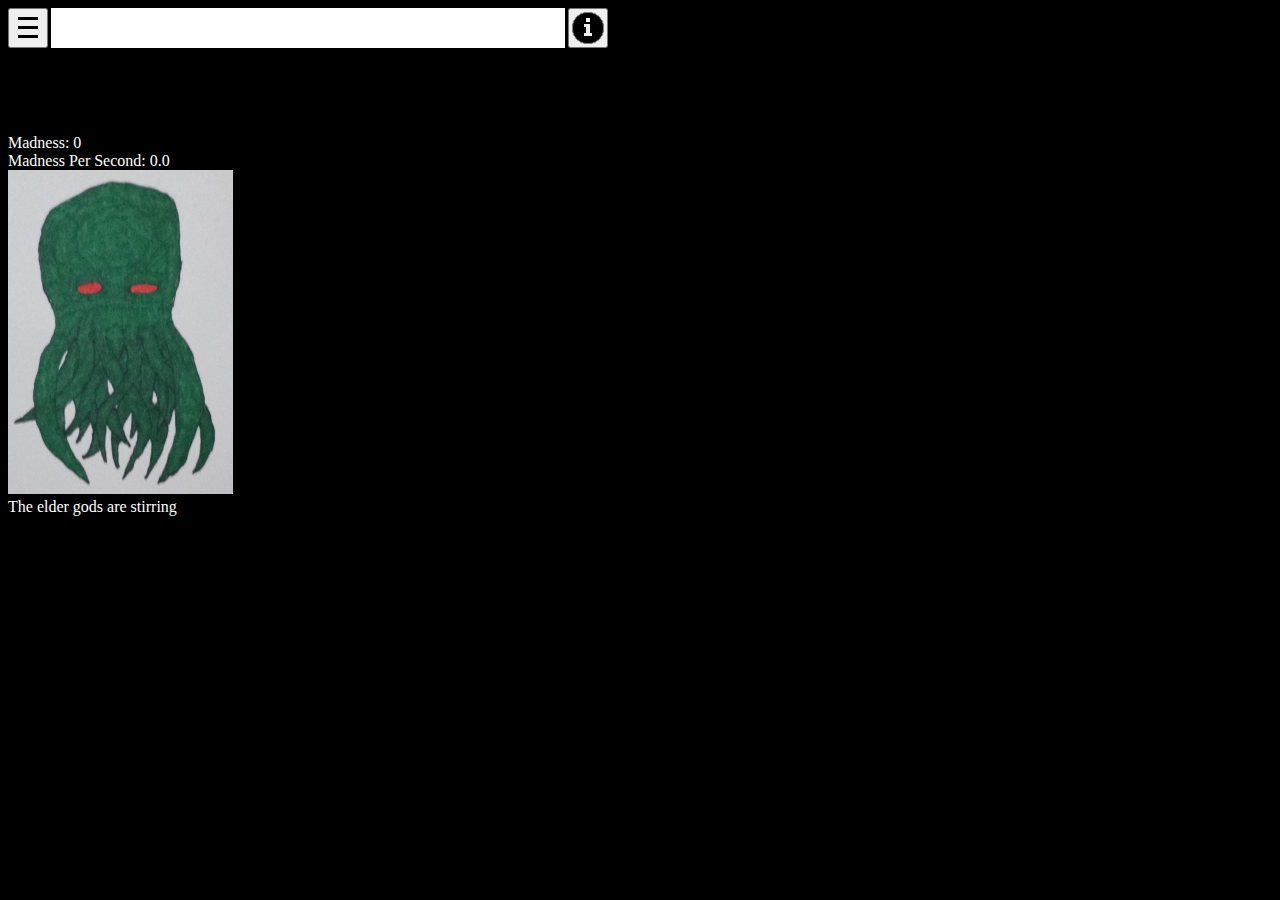
==== commit 2a080a19: "adding in a top menu bar to save and reset" ====
--- a/index.html
+++ b/index.html
@@ -1,8 +1,8 @@
 <!doctype html>
-<meta name="viewport" content="width=device-width" />
 <html lang="us">
 <head>
 	<meta charset="utf-8">
+	<meta name="viewport" content="width=640, user-scalable=no" />
 	<title>Cthulhu Clicker</title>
 	<link href="css/ui-lightness/jquery-ui-1.10.4.custom.css" rel="stylesheet">
 	<script src="js/jquery-1.10.2.js"></script>
@@ -78,11 +78,42 @@
 }
 </style>
 
-<div id="madnessTabs" style="position: relative; width:800px; height:80px;">
-  <button id="madnessMadnessTab" onclick="changeMadnessTab('madnessMadnessTab')" hidden=true><img src="images/tempmadness.png"></button>
-  <button id="madnessMoneyTab" onclick="changeMadnessTab('madnessMoneyTab')" hidden=true><img src="images/tempmoney.png"></button>
-  <button id="madnessKnowTab" onclick="changeMadnessTab('madnessKnowTab')" hidden=true><img src="images/tempknow.png"></button>
-  <button id="madnessMightTab" onclick="changeMadnessTab('madnessMightTab')" hidden=true><img src="images/tempmight.png"></button>
+<div id="topBar" style="position: relative; width:600px; height:46px;">
+  <button id="topMenuButton" onclick="showMenu()" style="position: absolute; top:0px; left:0px; width:40px; height:40px; padding:3px;">
+  <img style="position: absolute; top:2px; left:2px; padding:0px; z-index:1" src="images/topmenu.png"></button>
+  
+  <div id="topMenuMessages" style="position: absolute; top:0px; left:43px; width:514px; height:40px; padding:0px; background-color:white"></div>
+
+  <button id="topInfoButton" onclick="showInfo()" style="position: absolute; top:0px; left:560px; width:40px; height:40px; padding:3px;">
+  <img style="position: absolute; top:2px; left:2px; padding:0px; z-index:1" src="images/topinfo.png"></button>
+</div>
+
+
+  <div id="topMenuList" style="color:red;" hidden=true>
+    <table>
+	  <tr><td style="color:blue;background-color:white" onclick="saveGame()">Save</td></tr>
+	  <tr><td style="color:blue;background-color:white" onclick="if(confirm('Reset your game?'))resetGame()">Reset Game</td></tr>
+	</table>
+  </div>
+
+
+
+<div id="madnessTabs" style="position: relative; width:600px; height:80px;">
+  <button id="madnessMadnessTab" onclick="changeMadnessTab('madnessMadnessTab')" style="position: absolute; top:0px; left:0px; width:80px; height:80px; padding:3px;" hidden=true>
+  <img style="position: absolute; top:6px; left:6px; padding:0px; z-index:1" src="images/tempmadness.png">
+  <img id="madnessnotify" style="position: absolute; top:6px; left:6px; padding:0px; z-index:-100" src="images/tempnotify.png"></button>
+  
+  <button id="madnessMoneyTab" onclick="changeMadnessTab('madnessMoneyTab')" style="position: absolute; top:0px; left:86px; width:80px; height:80px; padding:3px;" hidden=true>
+  <img style="position: absolute; top:6px; left:6px; padding:0px; z-index:1" src="images/tempmoney.png">
+  <img id="moneynotify" style="position: absolute; top:6px; left:6px; padding:0px; z-index:-100" src="images/tempnotify.png"></button>
+  
+  <button id="madnessKnowTab" onclick="changeMadnessTab('madnessKnowTab')" style="position: absolute; top:0px; left:172px; width:80px; height:80px; padding:3px;" hidden=true>
+  <img style="position: absolute; top:6px; left:6px; padding:0px; z-index:1" src="images/tempknow.png">
+  <img id="knownotify" style="position: absolute; top:6px; left:6px; padding:0px; z-index:-100" src="images/tempnotify.png"></button>
+  
+  <button id="madnessMightTab" onclick="changeMadnessTab('madnessMightTab')" style="position: absolute; top:0px; left:258px; width:80px; height:80px; padding:3px;" hidden=true>
+  <img style="position: absolute; top:6px; left:6px; padding:0px; z-index:1" src="images/tempmight.png">
+  <img id="mightnotify" style="position: absolute; top:6px; left:6px; padding:0px; z-index:-100" src="images/tempnotify.png"></button>
 </div>
 	
 <div id="outerWrapper" style="position:relative; width:500px; height:400px">
@@ -128,10 +159,21 @@
 
 <div id="madnessSpread">
   <div id="madnessMadnessTabs" style="position: relative; width:800px; height:80px;">
-    <button id="madnessMadnessBuildingsSubTab" onclick="changeMadnessSubTab('madnessMadnessBuildingsSubTab')" hidden=true><img src="images/tempminions.png"></button>
-    <button id="madnessMadnessUpgradesSubTab" onclick="changeMadnessSubTab('madnessMadnessUpgradesSubTab')" hidden=true><img src="images/tempupgrade.png"></button>
-    <button id="madnessMadnessBoughtUpgradesSubTab" onclick="changeMadnessSubTab('madnessMadnessBoughtUpgradesSubTab')" hidden=true><img src="images/tempbought.png"></button>
-    <button id="madnessMadnessSkillsSubTab" onclick="changeMadnessSubTab('madnessMadnessSkillsSubTab')" hidden=true><img src="images/tempskills.png"></button>
+    <button id="madnessMadnessBuildingsSubTab" onclick="changeMadnessSubTab('madnessMadnessBuildingsSubTab')" style="position: absolute; top:0px; left:0px; width:80px; height:80px; padding:3px;" hidden=true>
+	<img style="position: absolute; top:6px; left:6px; padding:0px; z-index:1" src="images/tempminions.png">
+    <img id="madnessbuildingsnotify" style="position: absolute; top:6px; left:6px; padding:0px; z-index:-100" src="images/tempnotify.png"></button>
+	
+    <button id="madnessMadnessUpgradesSubTab" onclick="changeMadnessSubTab('madnessMadnessUpgradesSubTab')" style="position: absolute; top:0px; left:86px; width:80px; height:80px; padding:3px;" hidden=true>
+	<img style="position: absolute; top:6px; left:6px; padding:0px; z-index:1" src="images/tempupgrade.png">
+    <img id="madnessupgradesnotify" style="position: absolute; top:6px; left:6px; padding:0px; z-index:-100" src="images/tempnotify.png"></button>
+	
+    <button id="madnessMadnessBoughtUpgradesSubTab" onclick="changeMadnessSubTab('madnessMadnessBoughtUpgradesSubTab')" style="position: absolute; top:0px; left:172px; width:80px; height:80px; padding:3px;" hidden=true>
+	<img style="position: absolute; top:6px; left:6px; padding:0px; z-index:1" src="images/tempbought.png">
+    <img id="madnessboughtupgradesnotify" style="position: absolute; top:6px; left:6px; padding:0px; z-index:-100" src="images/tempnotify.png"></button>
+	
+    <button id="madnessMadnessSkillsSubTab" onclick="changeMadnessSubTab('madnessMadnessSkillsSubTab')" style="position: absolute; top:0px; left:258px; width:80px; height:80px; padding:3px;" hidden=true>
+	<img style="position: absolute; top:6px; left:6px; padding:0px; z-index:1" src="images/tempskills.png">
+    <img id="madnessskillsnotify" style="position: absolute; top:6px; left:6px; padding:0px; z-index:-100" src="images/tempnotify.png"></button>
   </div>
   <div id="madnessSpreadUpgrades" hidden=true></div>
   <div id="madnessSpreadConvert" hidden=true></div>
@@ -152,10 +194,22 @@
 
 <div id="madnessInvest" hidden=true>
   <div id="madnessMoneyTabs" style="position: relative; width:800px; height:80px;">
-    <button id="madnessMoneyBuildingsSubTab" onclick="changeMadnessSubTab('madnessMoneyBuildingsSubTab')" hidden=true><img src="images/tempminions.png"></button>
-    <button id="madnessMoneyUpgradesSubTab" onclick="changeMadnessSubTab('madnessMoneyUpgradesSubTab')" hidden=true><img src="images/tempupgrade.png"></button>
-    <button id="madnessMoneyBoughtUpgradesSubTab" onclick="changeMadnessSubTab('madnessMoneyBoughtUpgradesSubTab')" hidden=true><img src="images/tempbought.png"></button>
-    <button id="madnessMoneySkillsSubTab" onclick="changeMadnessSubTab('madnessMoneySkillsSubTab')" hidden=true><img src="images/tempskills.png"></button>
+    <button id="madnessMoneyBuildingsSubTab" onclick="changeMadnessSubTab('madnessMoneyBuildingsSubTab')" style="position: absolute; top:0px; left:0px; width:80px; height:80px; padding:3px;" hidden=true>
+	<img style="position: absolute; top:6px; left:6px; padding:0px; z-index:1" src="images/tempbuildings.png">
+    <img id="moneybuildingsnotify" style="position: absolute; top:6px; left:6px; padding:0px; z-index:-100" src="images/tempnotify.png"></button>
+	
+    <button id="madnessMoneyUpgradesSubTab" onclick="changeMadnessSubTab('madnessMoneyUpgradesSubTab')" style="position: absolute; top:0px; left:86px; width:80px; height:80px; padding:3px;" hidden=true>
+	<img style="position: absolute; top:6px; left:6px; padding:0px; z-index:1" src="images/tempupgrade.png">
+    <img id="moneyupgradesnotify" style="position: absolute; top:6px; left:6px; padding:0px; z-index:-100" src="images/tempnotify.png"></button>
+	
+    <button id="madnessMoneyBoughtUpgradesSubTab" onclick="changeMadnessSubTab('madnessMoneyBoughtUpgradesSubTab')" style="position: absolute; top:0px; left:172px; width:80px; height:80px; padding:3px;" hidden=true>
+	<img style="position: absolute; top:6px; left:6px; padding:0px; z-index:1" src="images/tempbought.png">
+    <img id="moneyboughtupgradesnotify" style="position: absolute; top:6px; left:6px; padding:0px; z-index:-100" src="images/tempnotify.png"></button>
+	
+    <button id="madnessMoneySkillsSubTab" onclick="changeMadnessSubTab('madnessMoneySkillsSubTab')" style="position: absolute; top:0px; left:258px; width:80px; height:80px; padding:3px;" hidden=true>
+	<img style="position: absolute; top:6px; left:6px; padding:0px; z-index:1" src="images/tempskills.png">
+    <img id="moneyskillssnotify" style="position: absolute; top:6px; left:6px; padding:0px; z-index:-100" src="images/tempnotify.png"></button>
+	
   </div>
   <div id="madnessInvestUpgrades" hidden=true></div>  
   <div id="madnessInvestBuildings" hidden=true></div>
@@ -267,7 +321,7 @@
 	var totalMoneyBuildingsConverted = 0;
 	var totalUpgrades = 0;
 	
-	var madnessMinions = [];
+	var madnessMinions = {};
 	var currMadnessPerSecond = 0;
 	var madnessPerSecondBonus = 1;
 	var currMoneyPerSecond = 0;
@@ -276,16 +330,16 @@
 	var knowPerSecondBonus = 1;
 	var currMightPerSecond = 0;
 	var mightPerSecondBonus = 1;
-	var triggeredMadnessDivs = []; // this is the array for divs which get unlocked by a direct action (new areas)
-	var unlockableMadnessDivs = []; // these unlock whenever the right conditions are met
-	var visibleMadnessDivs = [];
-	var boughtMadnessDivs = [];
+	var triggeredMadnessDivs = {}; // this is the array for divs which get unlocked by a direct action (new areas)
+	var unlockableMadnessDivs = {}; // these unlock whenever the right conditions are met
+	var visibleMadnessDivs = {};
+	var boughtMadnessDivs = {};
 	
 	var visibleMadnessClickButtons = [];
 	var disabledMadnessClickButtons = [];
 	
-	var visibleMadnessButtons = [];
-	var disabledMadnessButtons = [];
+	var visibleMadnessButtons = {};
+	var disabledMadnessButtons = {};
 	
 	var hiddenMadnessTabs = [];
 	var visibleMadnessTabs = [];
@@ -301,6 +355,20 @@
 	
 	var currTab = "madnessMadnessTab";
 	var currSubTab = "madnessMadnessBuildingsSubTab";
+	
+	var menuExpanded = false;
+	var infoExpanded = false;
+	var menuOffset = 50;
+	var infoOffset = 0;
+	
+	var savedStats = [];
+	var allMadnessButtonSaveData = {};
+	var allMadnessDivSaveData = {};
+	var allMadnessTabSaveData = {};
+	var allMadnessSubTabSaveData = {};
+	var allMadnessClickButtonSaveData = {};
+	
+	var topBarDisplayMessageCounter = 0;
 	
 	function madnessCost(aMadnessCost) {
 	  return aMadnessCost;
@@ -339,6 +407,14 @@
 	
 	function popUpNumber(aPopUpNumber) {
 	  return aPopUpNumber;
+	}
+	
+	function madnessButtonSaveData(aMadnessButtonSaveData) {
+	  return aMadnessButtonSaveData;
+	}
+	
+	function madnessDivSaveData(aMadnessDivSaveData) {
+	  return aMadnessDivSaveData;
 	}
 	
 	function loadImages(sources, callback) {
@@ -359,6 +435,15 @@
         images[src].src = sources[src];
       }
     }
+	
+	function showMenu() {
+	  document.getElementById("topMenuList").hidden = !document.getElementById("topMenuList").hidden;
+	  menuExpanded = !menuExpanded;
+	}
+	
+	function showInfo() {
+	
+	}
 
 	function madnessClickClick(id) {
 	  visibleMadnessClickButtons[id].click();
@@ -393,14 +478,19 @@
 	  mouseX = event.pageX;
 	  mouseY = event.pageY;
 	  // FIXME: change these numbers when I put a real image in
-	  if (mouseX >= 8 && mouseX <= 332 && mouseY >= 127 && mouseY <= 451) { // click on the picture
+	  var offset = 46;
+	  if (menuExpanded)
+	    offset += menuOffset;
+	  else if (infoExpanded)
+	    offset += infoOffset;
+	  if (mouseX >= 8 && mouseX <= 332 && mouseY >= 127 + offset && mouseY <= 451 + offset) { // click on the picture
 	    if (currTab == "madnessMadnessTab") {
-		  visibleMadnessClickButtons['madnessClickButton'].click(mouseX, mouseY);
+		  visibleMadnessClickButtons['madnessClickButton'].click(mouseX, mouseY - offset);
 		  showClickImage = true;
 		  clickImage = images.zzz;
 		}
 		else if (currTab == "madnessMoneyTab") {
-		  visibleMadnessClickButtons['moneyClickButton'].click(mouseX, mouseY);
+		  visibleMadnessClickButtons['moneyClickButton'].click(mouseX, mouseY - offset);
 		  showClickImage = true;
 		  clickImage = images.wait;
 		}
@@ -426,14 +516,16 @@
 	  visibleMadnessTabs[id].display.hidden = false;
 	  visibleMadnessTabs[id].active = true;
 	  visibleMadnessTabs[id].notifications = 0;
-	  visibleMadnessTabs[id].id.innerHTML = "<img src='images/" + visibleMadnessTabs[id].image + "'>";
+	  document.getElementById(visibleMadnessTabs[id].notifyid).style.zIndex = -100;
 	  visibleMadnessTabs[id].showingnotify = false;
 	  
-	  visibleMadnessSubTabs[visibleMadnessTabs[id].buildingssubtab].contains.hidden = false;
-	  visibleMadnessSubTabs[visibleMadnessTabs[id].buildingssubtab].active = true;
-	  visibleMadnessSubTabs[visibleMadnessTabs[id].buildingssubtab].notifications = 0;
-	  visibleMadnessSubTabs[visibleMadnessTabs[id].buildingssubtab].id.innerHTML = "<img src='images/" + visibleMadnessSubTabs[visibleMadnessTabs[id].buildingssubtab].image + "'>";
-	  visibleMadnessSubTabs[visibleMadnessTabs[id].buildingssubtab].showingnotify = false;
+	  if (typeof(visibleMadnessSubTabs[visibleMadnessTabs[id].buildingssubtab]) == "object") {
+	    visibleMadnessSubTabs[visibleMadnessTabs[id].buildingssubtab].contains.hidden = false;
+	    visibleMadnessSubTabs[visibleMadnessTabs[id].buildingssubtab].active = true;
+	    visibleMadnessSubTabs[visibleMadnessTabs[id].buildingssubtab].notifications = 0;
+	    document.getElementById(visibleMadnessSubTabs[visibleMadnessTabs[id].buildingssubtab].notifyid).style.zIndex = -100;
+	    visibleMadnessSubTabs[visibleMadnessTabs[id].buildingssubtab].showingnotify = false;
+	  }
 	}
 	
 	function changeMadnessSubTab(id) {
@@ -445,7 +537,7 @@
 	  visibleMadnessSubTabs[id].contains.hidden = false;
 	  visibleMadnessSubTabs[id].active = true;
 	  visibleMadnessSubTabs[id].notifications = 0;
-	  visibleMadnessSubTabs[id].id.innerHTML = "<img src='images/" + visibleMadnessSubTabs[id].image + "'>";
+	  document.getElementById(visibleMadnessSubTabs[id].notifyid).style.zIndex = -100;
 	  visibleMadnessSubTabs[id].showingnotify = false;
 	}
 	
@@ -469,6 +561,16 @@
 	    if (!hiddenMadnessSubTabs[id].active)
 		  hiddenMadnessSubTabs[id].notifications++;
 	  }
+	}
+	
+	function displayTopBarMessage(aString) {
+	  document.getElementById('topMenuMessages').innerHTML = aString;
+	  // FIXME: add it to the log here if not game saved
+	  topBarDisplayMessageCounter = 30;
+	}
+	
+	function clearTopBarMessage() {
+	  document.getElementById('topMenuMessages').innerHTML = "";
 	}
 	
 	function calculateMadnessPerSecond() {
@@ -651,8 +753,8 @@
 	function madnessTabNotificationsDisplay() {
 	  for (var key in visibleMadnessTabs) {
 	    if (visibleMadnessTabs[key].notifications > 0 && !visibleMadnessTabs[key].active && !visibleMadnessTabs[key].showingnotify) {
-		  visibleMadnessTabs[key].id.innerHTML = "<img src='images/" + visibleMadnessTabs[key].notifyimage + "'>";
-		  visibleMadnessTabs[key].showingnotify = true;;
+		  document.getElementById(visibleMadnessTabs[key].notifyid).style.zIndex = 100;
+		  visibleMadnessTabs[key].showingnotify = true;
 		}
 	  }
 	}
@@ -661,8 +763,8 @@
 	function madnessSubTabNotificationsDisplay() {
 	  for (var key in visibleMadnessSubTabs) {
 	    if (visibleMadnessSubTabs[key].notifications > 0 && !visibleMadnessSubTabs[key].active && !visibleMadnessSubTabs[key].showingnotify) {
-		  visibleMadnessSubTabs[key].id.innerHTML = "<img src='images/" + visibleMadnessSubTabs[key].notifyimage + "'>";
-		  visibleMadnessSubTabs[key].showingnotify = true;;
+		  document.getElementById(visibleMadnessSubTabs[key].notifyid).style.zIndex = 100;
+		  visibleMadnessSubTabs[key].showingnotify = true;
 		}
 	  }
 	}
@@ -739,6 +841,184 @@
 	  document.getElementById('madnessStatusDiv').innerHTML = aString;
 	}
 	
+	function saveGame() {
+	  displayTopBarMessage("Game Saved");
+	  
+	  savedStats[0] = currMadness;
+	  savedStats[1] = currMoney;
+	  savedStats[2] = currKnow;
+	  savedStats[3] = currMight;
+		  
+	  savedStats[4] = madnessPerClick;
+	  savedStats[5] = madnessPerClickBonus;
+	  savedStats[6] = madnessPerBuildingClickMult;
+	  savedStats[7] = moneyPerClick;
+	  savedStats[8] = moneyPerClickBonus;
+	  savedStats[9] = moneyPerBuildingClickMult;
+	  savedStats[10] = knowPerClick;
+	  savedStats[11] = knowPerClickBonus;
+	  savedStats[12] = knowPerBuildingClickMult;
+	  savedStats[13] = mightPerClick;
+	  savedStats[14] = mightPerClickBonus;
+	  savedStats[15] = mightPerBuildingClickMult;
+	
+	  savedStats[16] = moneyDailyInterest;
+	  savedStats[17] = moneyBankAccountKey;
+
+	  savedStats[18] = totalClicks;
+	  savedStats[19] = totalMadnessClicks;
+	  savedStats[20] = totalMadnessFromClicking;
+	  savedStats[21] = madnessSpent;
+	  savedStats[22] = totalMoneyClicks;
+	  savedStats[23] = totalMoneyFromClicking;
+	  savedStats[24] = moneySpent;
+	  savedStats[25] = totalKnowClicks;
+	  savedStats[26] = totalKnowFromClicking;
+	  savedStats[27] = knowSpent;
+	  savedStats[28] = totalMightClicks;
+	  savedStats[29] = totalMightFromClicking;
+	  savedStats[30] = mightSpent;
+	  savedStats[31] = totalConvertClicks;
+	  savedStats[32] = convertCostReduction;
+	  savedStats[33] = totalMinionsConverted;
+	  savedStats[34] = totalMoneyBuildingsConverted;
+	  savedStats[35] = totalUpgrades;
+
+	  savedStats[36] = madnessPerSecondBonus;
+	  savedStats[37] = moneyPerSecondBonus;
+	  savedStats[38] = knowPerSecondBonus;
+	  savedStats[39] = mightPerSecondBonus;
+
+	  savedStats[40] = tabsUnlocked;
+	  savedStats[41] = subTabsUnlocked;
+	  
+	  localStorage["CthulhuClickerStats"] = JSON.stringify(savedStats);
+	  localStorage["CthulhuClickerMinions"] = JSON.stringify(madnessMinions);
+	  
+	  for (var key in visibleMadnessButtons) {
+	    allMadnessButtonSaveData[key] = 	  
+	    (madnessButtonSaveData({
+          key: key,
+		  costMultiplier: visibleMadnessButtons[key].costMultiplier,
+		  costCount: visibleMadnessButtons[key].costCount,
+		  timesClicked: visibleMadnessButtons[key].timesClicked,
+        }));
+	  }		
+	  localStorage["CthulhuClickerVisibleMadnessButtons"] = JSON.stringify(allMadnessButtonSaveData);
+	
+	  for (var key in visibleMadnessDivs) {
+	    allMadnessDivSaveData[key] = 	  
+	    (madnessDivSaveData({
+          key: key,
+		  type: visibleMadnessDivs[key].type,
+        }));
+	  }	  
+	  localStorage["CthulhuClickerVisibleMadnessDivs"] = JSON.stringify(allMadnessDivSaveData);
+	  
+	  for (var key in visibleMadnessTabs) {
+	    allMadnessTabSaveData[key] = key;
+	  }	  
+	  localStorage["CthulhuClickerVisibleMadnessTabs"] = JSON.stringify(allMadnessTabSaveData);
+	  
+	  for (var key in visibleMadnessSubTabs) {
+	    allMadnessSubTabSaveData[key] = key;
+	  }	  
+	  localStorage["CthulhuClickerVisibleMadnessSubTabs"] = JSON.stringify(allMadnessSubTabSaveData);
+		
+	  //localStorage["CthulhuClickerUnlockableMadnessDivs"] = JSON.stringify(unlockableMadnessDivs);
+	  //localStorage["CthulhuClickerVisibleMadnessDivs"] = JSON.stringify(visibleMadnessDivs);	  
+	  //localStorage["CthulhuClickerBoughtMadnessDivs"] = JSON.stringify(boughtMadnessDivs);
+	  //localStorage["CthulhuClickerVisibleMadnessButtons"] = JSON.stringify(visibleMadnessButtons);
+	  //localStorage["CthulhuClickerDisabledMadnessButtons"] = JSON.stringify(disabledMadnessButtons);
+	}
+	
+	function resetGame() {
+	  GameOn = false;
+	  delete localStorage["CthulhuClickerStats"];
+	  delete localStorage["CthulhuClickerMinions"];
+	  delete localStorage["CthulhuClickerVisibleMadnessButtons"];
+	  delete localStorage["CthulhuClickerVisibleMadnessDivs"];
+	  delete localStorage["CthulhuClickerVisibleMadnessTabs"];
+	  delete localStorage["CthulhuClickerVisibleMadnessSubTabs"];
+	  
+	  currMadness = 0;
+	  currMoney = 0;
+	  currKnow = 0;
+	  currMight = 0;
+		  
+	  madnessPerClick = 1;
+	  madnessPerClickBonus = 1;
+	  madnessPerBuildingClickMult = 0;
+	  moneyPerClick = 1;
+	  moneyPerClickBonus = 1;
+	  moneyPerBuildingClickMult = 0;
+	  knowPerClick = 1;
+	  knowPerClickBonus = 1;
+	  knowPerBuildingClickMult = 0;
+	  mightPerClick = 1;
+	  mightPerClickBonus = 1;
+	  mightPerBuildingClickMult = 0;
+	
+	  moneyDailyInterest = 0;
+	  moneyBankAccountKey = "none";
+
+	  totalClicks = 0;
+	  totalMadnessClicks = 0;
+	  totalMadnessFromClicking = 0;
+	  madnessSpent = 0;
+	  totalMoneyClicks = 0;
+	  totalMoneyFromClicking = 0;
+	  moneySpent = 0;
+	  totalKnowClicks = 0;
+	  totalKnowFromClicking = 0;
+	  knowSpent = 0;
+	  totalMightClicks = 0;
+	  totalMightFromClicking = 0;
+	  mightSpent = 0;
+	  totalConvertClicks = 0;
+	  convertCostReduction = 0;
+	  totalMinionsConverted = 0;
+	  totalMoneyBuildingsConverted = 0;
+	  totalUpgrades = 0;
+
+	  madnessPerSecondBonus = 1;
+	  moneyPerSecondBonus = 1;
+	  knowPerSecondBonus = 1;
+	  mightPerSecondBonus = 1;
+
+	  tabsUnlocked = 0;
+	  subTabsUnlocked = 0;
+	  
+	  madnessMinions = {};
+	  triggeredMadnessDivs = {};
+	  unlockableMadnessDivs = {};
+	  visibleMadnessDivs = {};
+	  boughtMadnessDivs = {};
+	
+	  visibleMadnessClickButtons = [];
+	  disabledMadnessClickButtons = [];
+	
+	  visibleMadnessButtons = {};
+	  disabledMadnessButtons = {};
+	
+	  hiddenMadnessTabs = [];
+	  visibleMadnessTabs = [];
+	
+	  hiddenMadnessSubTabs = [];
+	  visibleMadnessSubTabs = [];
+	
+	  popUpNumbers = [];
+	  showClickImage = false;
+	
+	  currTab = "madnessMadnessTab";
+	  currSubTab = "madnessMadnessBuildingsSubTab";
+	
+	  menuExpanded = false;
+	  infoExpanded = false;
+	  
+	  location.reload();
+	}
+	
 	function Game(){  // every frame this happens
 	  if (GameOn) {
 	    frameCounter++;
@@ -749,11 +1029,16 @@
 		  secondCounter++;
 		  updateMadness();
 		  updateMoney();
+		  if (topBarDisplayMessageCounter > 0)
+		    topBarDisplayMessageCounter--;
+		  else
+		    clearTopBarMessage();
 		  //setDayNightCycle(secondCounter); // day cycles once per second with this on
 		}
 		if (secondCounter > 60) { // do once per minute stuff
 		  secondCounter = 1;
 		  minuteCounter++;
+		  saveGame();
 		  // FIXME: don't add day night back in until it looks good and is meaningful
 		  //setDayNightCycle(minuteCounter);
 		  //dailyInterest(); // interest every minute here
@@ -915,7 +1200,7 @@
 	  
 	  madnessMinions['moneyBuildingsEight'] = 
 	    (madnessMinion({
-          id: moneyBuildingsEight,
+          id: 'moneyBuildingsEight',
 		  idindiv: 'moneyBuildingsEightBuyTotal',
           current: 0,
 		  allTime: 0,
@@ -929,7 +1214,7 @@
 	  
 	  madnessMinions['moneyBuildingsSeven'] = 
 	    (madnessMinion({
-          id: moneyBuildingsSeven,
+          id: 'moneyBuildingsSeven',
 		  idindiv: 'moneyBuildingsSevenBuyTotal',
           current: 0,
 		  allTime: 0,
@@ -943,7 +1228,7 @@
 	  
 	  madnessMinions['moneyBuildingsSix'] = 
 	    (madnessMinion({
-          id: moneyBuildingsSix,
+          id: 'moneyBuildingsSix',
 		  idindiv: 'moneyBuildingsSixBuyTotal',
           current: 0,
 		  allTime: 0,
@@ -957,7 +1242,7 @@
 	  
 	  madnessMinions['moneyBuildingsFive'] = 
 	    (madnessMinion({
-          id: moneyBuildingsFive,
+          id: 'moneyBuildingsFive',
 		  idindiv: 'moneyBuildingsFiveBuyTotal',
           current: 0,
 		  allTime: 0,
@@ -971,7 +1256,7 @@
 	  
 	  madnessMinions['moneyBuildingsFour'] = 
 	    (madnessMinion({
-          id: moneyBuildingsFour,
+          id: 'moneyBuildingsFour',
 		  idindiv: 'moneyBuildingsFourBuyTotal',
           current: 0,
 		  allTime: 0,
@@ -985,7 +1270,7 @@
 	  
 	  madnessMinions['moneyBuildingsThree'] = 
 	    (madnessMinion({
-          id: moneyBuildingsThree,
+          id: 'moneyBuildingsThree',
 		  idindiv: 'moneyBuildingsThreeBuyTotal',
           current: 0,
 		  allTime: 0,
@@ -999,7 +1284,7 @@
 	  
 	  madnessMinions['moneyBuildingsTwo'] = 
 	    (madnessMinion({
-          id: moneyBuildingsTwo,
+          id: 'moneyBuildingsTwo',
 		  idindiv: 'moneyBuildingsTwoBuyTotal',
           current: 0,
 		  allTime: 0,
@@ -1013,7 +1298,7 @@
 	  
 	  madnessMinions['moneyBuildingsOne'] = 
 	    (madnessMinion({
-          id: moneyBuildingsOne,
+          id: 'moneyBuildingsOne',
 		  idindiv: 'moneyBuildingsOneBuyTotal',
           current: 0,
 		  allTime: 0,
@@ -1029,7 +1314,7 @@
 	  
 	  madnessMinions['madnessMinionsEight'] = 
 	    (madnessMinion({
-          id: madnessMinionsEight,
+          id: 'madnessMinionsEight',
 		  idindiv: 'madnessMinionsEightConvertTotal',
           current: 0,
 		  allTime: 0,
@@ -1043,7 +1328,7 @@
 	  
 	  madnessMinions['madnessMinionsSeven'] = 
 	    (madnessMinion({
-          id: madnessMinionsSeven,
+          id: 'madnessMinionsSeven',
 		  idindiv: 'madnessMinionsSevenConvertTotal',
           current: 0,
 		  allTime: 0,
@@ -1057,7 +1342,7 @@
 	  
 	  madnessMinions['madnessMinionsSix'] = 
 	    (madnessMinion({
-          id: madnessMinionsSix,
+          id: 'madnessMinionsSix',
 		  idindiv: 'madnessMinionsSixConvertTotal',
           current: 0,
 		  allTime: 0,
@@ -1071,7 +1356,7 @@
 	  
 	  madnessMinions['madnessMinionsFive'] = 
 	    (madnessMinion({
-          id: madnessMinionsFive,
+          id: 'madnessMinionsFive',
 		  idindiv: 'madnessMinionsFiveConvertTotal',
           current: 0,
 		  allTime: 0,
@@ -1085,7 +1370,7 @@
 	  
 	  madnessMinions['madnessMinionsFour'] = 
 	    (madnessMinion({
-          id: madnessMinionsFour,
+          id: 'madnessMinionsFour',
 		  idindiv: 'madnessMinionsFourConvertTotal',
           current: 0,
 		  allTime: 0,
@@ -1099,7 +1384,7 @@
 	  
 	  madnessMinions['madnessMinionsThree'] = 
 	    (madnessMinion({
-          id: madnessMinionsThree,
+          id: 'madnessMinionsThree',
 		  idindiv: 'madnessMinionsThreeConvertTotal',
           current: 0,
 		  allTime: 0,
@@ -1113,7 +1398,7 @@
 	  
 	  madnessMinions['madnessMinionsTwo'] = 
 	    (madnessMinion({
-          id: madnessMinionsTwo,
+          id: 'madnessMinionsTwo',
 		  idindiv: 'madnessMinionsTwoConvertTotal',
           current: 0,
 		  allTime: 0,
@@ -1127,7 +1412,7 @@
 	  
 	  madnessMinions['madnessMinionsOne'] = 
 	    (madnessMinion({
-          id: madnessMinionsOne,
+          id: 'madnessMinionsOne',
 		  idindiv: 'madnessMinionsOneConvertTotal',
           current: 0,
 		  allTime: 0,
@@ -1152,6 +1437,7 @@
 		  active: true,
 		  notifications: 0,
 		  image: "tempmadness.png",
+		  notifyid: "madnessnotify",
 		  notifyimage: "tempmadnessnotify.png",
 		  showingnotify: false,
 		  unlock: function () {
@@ -1170,6 +1456,7 @@
 		  active: false,
 		  notifications: 0,
 		  image: "tempminions.png",
+		  notifyid: "madnessbuildingsnotify",
 		  notifyimage: "tempminionsnotify.png",
 		  showingnotify: false,
 		  unlock: function () {
@@ -1188,6 +1475,7 @@
 		  active: false,
 		  notifications: 0,
 		  image: "tempupgrade.png",
+		  notifyid: "madnessupgradesnotify",
 		  notifyimage: "tempupgradenotify.png",
 		  showingnotify: false,
 		  unlock: function () {
@@ -1202,6 +1490,7 @@
 		  active: false,
 		  notifications: 0,
 		  image: "tempbought.png",
+		  notifyid: "madnessboughtupgradesnotify",
 		  notifyimage: "tempboughtnotify.png",
 		  showingnotify: false,
 		  unlock: function () {
@@ -1219,6 +1508,7 @@
 		  active: false,
 		  notifications: 0,
 		  image: "tempmoney.png",
+		  notifyid: "moneynotify",
 		  notifyimage: "tempmoneynotify.png",
 		  showingnotify: false,
 		  unlock: function () {
@@ -1236,7 +1526,8 @@
 		  contains: madnessInvestBuildings,
 		  active: false,
 		  notifications: 0,
-		  image: "tempminions.png",
+		  image: "tempbuildings.png",
+		  notifyid: "moneybuildingsnotify",
 		  notifyimage: "tempminionsnotify.png",
 		  showingnotify: false,
 		  unlock: function () {
@@ -1255,6 +1546,7 @@
 		  active: false,
 		  notifications: 0,
 		  image: "tempupgrade.png",
+		  notifyid: "moneyupgradesnotify",
 		  notifyimage: "tempupgradenotify.png",
 		  showingnotify: false,
 		  unlock: function () {
@@ -1269,6 +1561,7 @@
 		  active: false,
 		  notifications: 0,
 		  image: "tempbought.png",
+		  notifyid: "moneyboughtupgradesnotify",
 		  notifyimage: "tempboughtnotify.png",
 		  showingnotify: false,
 		  unlock: function () {
@@ -2269,8 +2562,8 @@
 		  type: "building",
 		  button: 'moneyBuildingsSevenBuyButton',
 		  title: "Talk Radio Station",
-		  text: "Whether they listen for entertainment or earnestly belive in what they hear talk radio is " +
-		  "a big business and spreads distrust and thereby madness very effectively.",
+		  text: "Whether they listen for entertainment, or earnestly believe in what they hear, talk radio " +
+		  "is a big business. It spreads distrust, and thereby madness, very effectively",
 		  unlock: function () {
 		    if (currMoney > 100000) 
 			  return true;
@@ -3809,7 +4102,7 @@
 		  type: "upgrade",
 		  button: 'upgradeMadnessMinionsEightBonusOneButton',
 		  title: "Cheap Labor",
-		  text: "With madness and fear spreading people are worried about their security. Your CEOs exploit" +
+		  text: "With madness and fear spreading people are worried about their security. Your CEOs exploit " +
 		  "this to get dirt cheap labourers.",
 		  unlock: function () {
 		    if (madnessMinions['madnessMinionsEight'].current >= 5)
@@ -5582,6 +5875,127 @@
 		  }
 		}
 		
+		// ------------------ LOAD SAVE --------------------
+		
+		if (localStorage["CthulhuClickerStats"]) { // current resources etc
+	      savedStats = JSON.parse(localStorage["CthulhuClickerStats"]);
+	    }
+		// FIXME: this might be more than I need, like a lot more
+		if (savedStats.length > 0) { // then assume it is full
+		  currMadness = savedStats[0];
+		  currMoney = savedStats[1];
+		  currKnow = savedStats[2];
+		  currMight = savedStats[3];
+		  
+		  madnessPerClick = savedStats[4];
+		  madnessPerClickBonus = savedStats[5];
+		  madnessPerBuildingClickMult = savedStats[6];
+		  moneyPerClick = savedStats[7];
+		  moneyPerClickBonus = savedStats[8];
+		  moneyPerBuildingClickMult = savedStats[9];
+		  knowPerClick = savedStats[10];
+		  knowPerClickBonus = savedStats[11];
+		  knowPerBuildingClickMult = savedStats[12];
+		  mightPerClick = savedStats[13];
+		  mightPerClickBonus = savedStats[14];
+		  mightPerBuildingClickMult = savedStats[15];
+	
+		  moneyDailyInterest = savedStats[16];
+		  moneyBankAccountKey = savedStats[17];
+
+		  totalClicks = savedStats[18];
+		  totalMadnessClicks = savedStats[19];
+		  totalMadnessFromClicking = savedStats[20];
+		  madnessSpent = savedStats[21];
+		  totalMoneyClicks = savedStats[22];
+		  totalMoneyFromClicking = savedStats[23];
+		  moneySpent = savedStats[24];
+		  totalKnowClicks = savedStats[25];
+		  totalKnowFromClicking = savedStats[26];
+		  knowSpent = savedStats[27];
+		  totalMightClicks = savedStats[28];
+		  totalMightFromClicking = savedStats[29];
+		  mightSpent = savedStats[30];
+		  totalConvertClicks = savedStats[31];
+		  convertCostReduction = savedStats[32];
+		  totalMinionsConverted = savedStats[33];
+		  totalMoneyBuildingsConverted = savedStats[34];
+		  totalUpgrades = savedStats[35];
+
+	      madnessPerSecondBonus = savedStats[36];
+		  moneyPerSecondBonus = savedStats[37];
+		  knowPerSecondBonus = savedStats[38];
+		  mightPerSecondBonus = savedStats[39];
+
+		  tabsUnlocked = savedStats[40];
+		  subTabsUnlocked = savedStats[41];
+		}
+		if (localStorage["CthulhuClickerMinions"])
+	      madnessMinions = JSON.parse(localStorage["CthulhuClickerMinions"]);
+		  
+		  
+		if (localStorage["CthulhuClickerVisibleMadnessButtons"]) {
+		  allMadnessButtonSaveData = JSON.parse(localStorage["CthulhuClickerVisibleMadnessButtons"]);
+		  for (var key in allMadnessButtonSaveData) {
+		    visibleMadnessButtons[key].clickMultiplier = allMadnessButtonSaveData[key].clickMultiplier;
+			visibleMadnessButtons[key].costCount = allMadnessButtonSaveData[key].costCount;
+			visibleMadnessButtons[key].timesClicked = allMadnessButtonSaveData[key].timesClicked;
+		  }
+		}
+		
+		if (localStorage["CthulhuClickerVisibleMadnessDivs"]) {
+          allMadnessDivSaveData = JSON.parse(localStorage["CthulhuClickerVisibleMadnessDivs"]);
+		  for (var key in allMadnessDivSaveData) {
+			visibleMadnessDivs[key] = madnessDiv(unlockableMadnessDivs[key]);
+		    delete unlockableMadnessDivs[key];
+			visibleMadnessDivs[key].type = allMadnessDivSaveData[key].type;
+			document.getElementById(key).hidden = false;
+			if (allMadnessDivSaveData[key].type == "boughtupgrade") {
+			  document.getElementById(visibleMadnessButtons[visibleMadnessDivs[key].button].divid).hidden = true;
+			  document.getElementById(visibleMadnessButtons[visibleMadnessDivs[key].button].boughtdivid).hidden = false;
+			}
+			calculateAndDisplayCost(visibleMadnessDivs[key].button);
+		  }
+		}
+		
+		if (localStorage["CthulhuClickerVisibleMadnessTabs"]) {
+		  allMadnessTabSaveData = JSON.parse(localStorage["CthulhuClickerVisibleMadnessTabs"]);
+		  for (var key in allMadnessTabSaveData) {
+		    visibleMadnessTabs[key] = madnessTab(hiddenMadnessTabs[key]);
+		    delete hiddenMadnessTabs[key];
+		    document.getElementById(key).hidden = false;
+		  }
+		  changeMadnessTab("madnessMadnessTab");
+		}
+		
+		if (localStorage["CthulhuClickerVisibleMadnessSubTabs"]) {
+		  allMadnessSubTabSaveData = JSON.parse(localStorage["CthulhuClickerVisibleMadnessSubTabs"]);
+		  for (var key in allMadnessSubTabSaveData) {
+		    visibleMadnessSubTabs[key] = madnessSubTab(hiddenMadnessSubTabs[key]);
+		    delete hiddenMadnessSubTabs[key];
+		    document.getElementById(key).hidden = false;
+		  }
+		}
+
+		/*if (localStorage["CthulhuClickerTriggeredMadnessDivs"])
+		  triggeredMadnessDivs = JSON.parse(localStorage["CthulhuClickerTriggeredMadnessDivs"]);
+		  
+		//if (localStorage["CthulhuClickerUnlockableMadnessDivs"])
+		  //unlockableMadnessDivs = JSON.parse(localStorage["CthulhuClickerUnlockableMadnessDivs"]);
+		if (localStorage["CthulhuClickerVisibleMadnessDivs"])
+		  visibleMadnessDivs = JSON.parse(localStorage["CthulhuClickerVisibleMadnessDivs"]);
+		  
+		if (localStorage["CthulhuClickerBoughtMadnessDivs"])
+		  boughtMadnessDivs = JSON.parse(localStorage["CthulhuClickerBoughtMadnessDivs"]);
+		  
+		if (localStorage["CthulhuClickerVisibleMadnessButtons"])
+		  visibleMadnessButtons = JSON.parse(localStorage["CthulhuClickerVisibleMadnessButtons"]);
+		  
+		if (localStorage["CthulhuClickerDisabledMadnessButtons"])
+		  disabledMadnessButtons = JSON.parse(localStorage["CthulhuClickerDisabledMadnessButtons"]);*/
+		
+		
+		GameOn = true;
 		
 	  Game();
 	}
@@ -5591,4 +6005,4 @@
 	</script>
 
 </body>
-</html>
+</html>